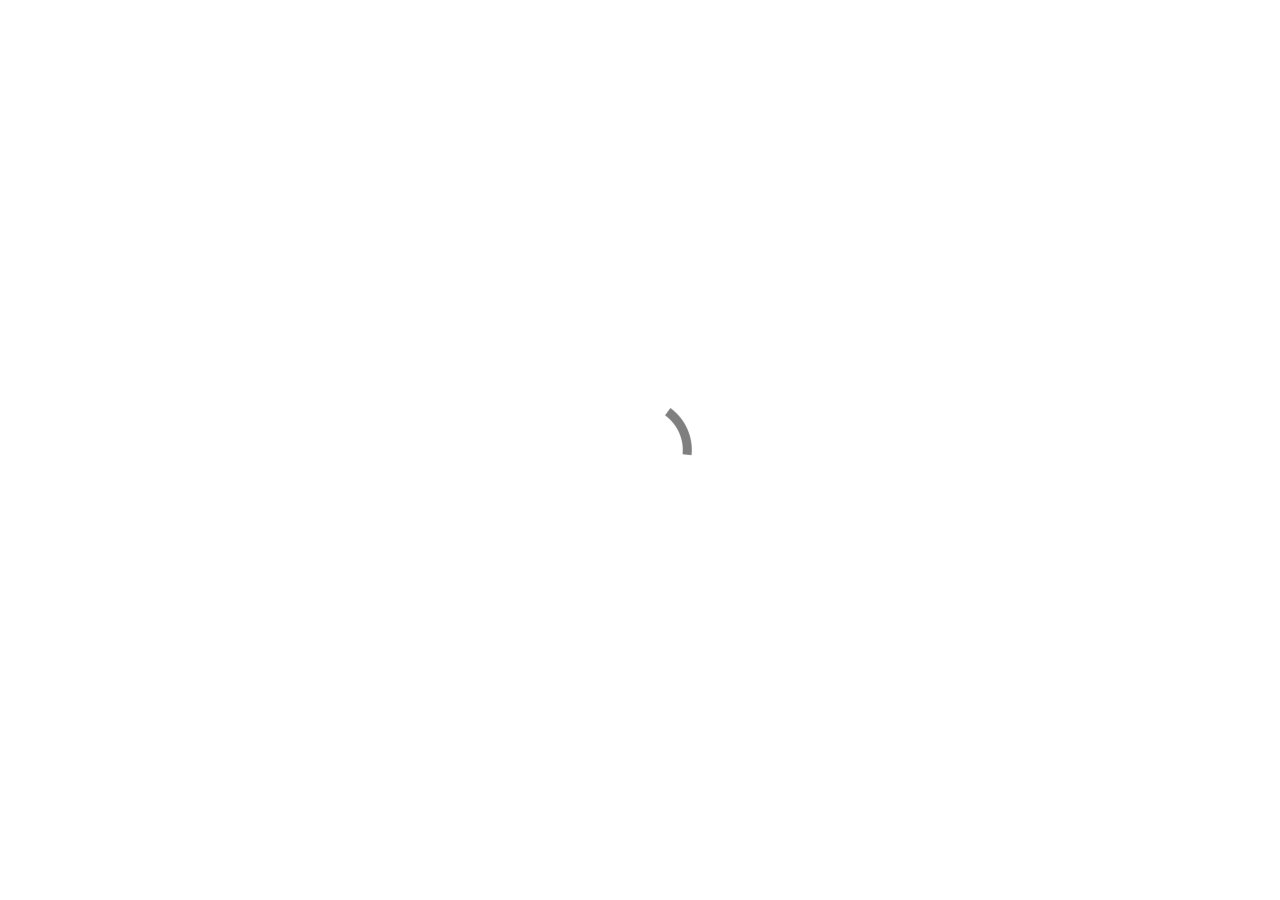
==== index.html @ ef41ca87 "2024-11-19 00:04:09" ====
<!doctype html><html lang="fa"><head>  <meta charset="utf-8">  <meta name="keywords" content="سوپرمارکت آسمان میدان دریاچه، سوپرمارکت دلفینی، دلفین مارکت اسمان">  <meta name="description" content="وبسایت دلفین مارکت، سوپرمارکتی در شهرک آسمان، میدان دریاچه چیتگر، تهران، ایران">  <meta name="viewport" content="width=device-width, initial-scale=1.0, viewport-fit=cover"><link rel="canonical" href="https://2lfin.ir/"><meta name="robots" content="index, follow"><meta name="twitter:card" content="summary"><meta name="twitter:title" content="دلفین مارکت آسمان - یک سوپرمارکت متفاوت"><meta name="twitter:description" content="دلفین مارکت آسمان - یک سوپرمارکت متفاوت"><meta name="twitter:image" content="https://2lfin.ir/img/homepage@1920×1080.jpeg"><meta property="og:type" content="website"><meta property="og:site_name" content="دلفین‌مارکت آسمان"><meta property="og:title" content="دلفین مارکت آسمان - یک سوپرمارکت متفاوت"><meta property="og:description" content="دلفین مارکت آسمان - یک سوپرمارکت متفاوت"><meta property="og:url" content="https://2lfin.ir/index.html"> <meta property="og:image" content="https://2lfin.ir/img/homepage@1920×1080.jpeg">  <link rel="shortcut icon" type="image/png" href="favicon.png">  <link rel="stylesheet" type="text/css" href="./all.css?4361"><link href='https://fonts.googleapis.com/css?family=Noto+Kufi+Arabic:100..900,40&display=swap&subset=latin,latin-ext' rel='stylesheet' type='text/css'><link href='https://fonts.googleapis.com/css?family=Noto+Sans+Arabic:100..900,700,40&display=swap&subset=latin,latin-ext' rel='stylesheet' type='text/css'>  <title>دلفین مارکت - میدان دریاچه چیتگر</title><script>function goBack() {  window.history.back();}</script><!-- Standard favicon for most browsers --><link rel="icon" href="/favicons/favicon.png" type="image/x-icon"><!-- PNG icons for modern browsers --><link rel="icon" type="image/png" sizes="32x32" href="/favicons/32x32.png"><link rel="icon" type="image/png" sizes="16x16" href="/favicons/16x16.png"><!-- Apple Touch Icon for iOS devices --><link rel="apple-touch-icon" sizes="180x180" href="/favicons/180x180.png"><!-- Android Chrome icon --><link rel="manifest" href="/favicons/site.webmanifest"><meta charset="UTF-8"><title>دلفین مارکت آسمان</title>  <!-- Analytics --> <!-- Analytics END -->  </head><body><!-- Preloader --><div id="page-loading-blocs-notifaction" class="page-preloader"></div><!-- Preloader END --><!-- Main container --><div class="page-container">  <!-- bloc-1 --><div class="bloc b-parallax bloc-fill-screen d-bloc " id="bloc-1"><div class="parallax bg-dolphin-pattern bgc-5406"></div><div class="bloc-bg-mask"><svg class="svg-mask bloc-fill" viewBox="0 0 500 500" preserveAspectRatio="xMidYMid slice"><path d="m0 0h500v500h-500z"></path></svg></div><div class="container"><div class="row row-style align-items-center no-gutters"><div class="mt-lg-5 col-lg-12"><div class=" main-title"><!--?xml version="1.0" encoding="UTF-8"</blocs-php-snippet--><!-- Generated by Pixelmator Pro 3.6.12 --><svg width="356" height="236" viewBox="0 0 356 236" xmlns="http://www.w3.org/2000/svg">  <path id="Path" stroke="none" d="M 285.75 72.75 C 301.350006 75.179993 317.480011 76.570007 333 72.740005 C 327.709991 56.169998 315.339996 42.980011 297.799988 39.690002 L 301.410004 22.179993 C 302.170013 21.019989 310.019989 23.440002 311.640015 23.980011 C 337.600006 32.600006 355.859985 58.139999 356.109985 85.380005 C 334 94.410004 309.149994 95.690002 285.73999 91.5 L 285.73999 72.75 Z M 219.75 147 L 219.75 211.880005 C 219.75 220.660004 209.029999 230.98999 201.179993 233.809998 C 198.550003 234.76001 189.789993 238.070007 189.020004 234.350006 C 187.929993 229.070007 187.779999 222.880005 186.740005 217.5 C 191.919998 218.410004 198.740005 214.450012 198.740005 208.869995 L 198.740005 146.990005 L 219.740005 146.990005 Z M 150.389999 170.229996 C 157.960007 173.410004 160.220001 182.200012 159.75 189.75 L 109.110001 189.720001 L 106.050003 187.450012 C 105.676422 186.710022 106.066719 186.212646 106.316147 185.894775 L 106.489998 146.979996 L 85.489998 146.979996 L 85.489998 181.859985 C 85.489998 185.160004 82.75 189.51001 79.059998 189.690002 C 72.409531 189.264099 65.432709 189.547913 58.423645 189.833008 L 58.423317 189.833008 C 50.45639 190.157074 42.447926 190.482849 34.830002 189.769989 C 20.51 188.429993 25.799999 171.169998 31.369999 163.229996 L 16.959999 150.800003 C -2.23 166.820007 -0.51 205.850006 28.869999 208.480011 C 42.84 209.730011 67.25 209.51001 81.389999 208.529999 C 87.839996 208.079987 93.489998 206.440002 98.610001 202.470001 C 100.919998 203.769989 102.669998 205.350006 105.220001 206.390015 L 112.110001 208.5 L 181.490005 208.5 L 181.465881 200.541779 C 181.528397 190.798645 181.593506 180.650421 178.100006 171.759995 C 174.850006 163.470001 167.190002 154.869995 158.240005 152.990005 C 158.019165 152.150787 158.291458 151.869751 158.62207 151.528549 L 158.979996 151.110001 C 162.389999 146.149994 170.229996 141.199997 173.940002 136.020004 C 174.089996 135.160004 163.029999 123.869995 161.990005 123.330002 C 161.110001 122.869995 160.75 122.970001 160.100006 123.699997 L 129.050003 154.970001 C 128.889999 155.880005 140.899994 167.979996 141.759995 168.360001 C 143.75 169.240005 147.369995 168.960007 150.389999 170.229996 Z M 274.880005 189.75 L 256.5 189.75 L 256.5 119.619995 L 255.380005 118.5 L 235.880005 118.5 L 234.759995 119.619995 L 234.759995 208.5 L 276.380005 208.5 C 280.890015 208.5 287.299988 203.709991 289.98999 203.440002 C 291.064575 203.336792 293.635529 204.324554 296.029572 205.244354 L 300 206.630005 C 318.019989 210.869995 335.329987 206.920013 352.420013 200.910004 C 354.209991 176.149994 335.779999 144.559998 307.970001 147.089996 C 295.160004 148.259995 285.329987 158.619995 281.890015 170.509995 C 280.779999 174.360001 279.769989 189.75 274.880005 189.75 Z M 302.470001 176.839996 C 309.179993 152.25 327.869995 174.139999 330 188.23999 C 320.540009 189.859985 310.579987 191.23999 301.480011 187.149994 C 300.035522 185.743561 301.679596 179.731323 302.370087 177.206329 L 302.470001 176.839996 Z M 65.029999 121.660004 C 79.410004 118.350006 80.360001 139.490005 67.150002 138.779999 C 56.849998 138.229996 56.849998 123.539993 65.029999 121.660004 Z M 46.91 138.779999 C 59.760002 139.470001 59.269997 118.690002 44.799999 121.679993 C 36.009998 123.490005 36.959999 138.240005 46.91 138.779999 Z M 112.110001 118.509995 C 120.960007 126.789993 132.520004 112.520004 124.270004 105.229996 C 115.989998 97.899994 103.559998 110.520004 112.110001 118.509995 Z M 135.529999 103.660004 C 151.880005 99.919998 150.300003 124.169998 135.729996 120.399994 C 127.880005 118.369995 127.960007 105.399994 135.529999 103.660004 Z M 272.25 93.75 L 272.25 3.769989 L 251.25 3.769989 L 251.25 75.020004 L 228 75.020004 L 228 38.640015 C 213.220001 30.399994 195.160004 25.950012 179.770004 35.410004 C 166.039993 43.850006 161.070007 59.899994 166.5 75.009995 L 142.119995 75.009995 L 138.649994 73.179993 L 138.119995 72.279999 L 138.740005 70.889999 L 138.740005 32.269989 L 117.739998 32.269989 L 117.739998 67.889999 C 117.739998 71.270004 114.709999 74.449997 111.32 74.970001 C 107.269997 75.589996 95.330002 75.5 91.099998 75.039993 C 89.440002 74.860001 88.220001 74.149994 86.709999 73.600006 C 85.279999 63.460007 83.400002 53.490005 78.690002 44.320007 C 76.32 44.669998 60.300003 52.699997 60.059998 53.720001 C 67.790001 68.669998 68.169998 97.550003 46.119999 99.759995 C 24.07 101.970001 17.48 81.149994 22.48 63.059998 L 3.01 54.759995 C -1.13 68.910004 -2.1 84.520004 5.4 97.740005 C 22.780001 128.389999 72.389999 124.770004 83.279999 90.779999 C 87.029999 91.369995 90.209999 93.360001 94.129997 93.75 C 101.440002 94.470001 117.050003 94.369995 123.729996 91.860001 C 126.449997 90.839996 128.350006 89.199997 130.770004 87.809998 C 133.320007 90.300003 140.270004 93.75 143.630005 93.75 L 272.25 93.75 Z M 186.369995 67.509995 C 181.830002 53.860001 194.5 45.529999 207 49.5 L 207 75 L 193.880005 75 C 191.600006 75 187.149994 69.850006 186.369995 67.509995 Z M 40.299999 17.429993 C 56.779999 14.459991 58.190002 41.040009 40.169998 38.200012 C 29.639999 36.540009 29.689999 19.339996 40.299999 17.429993 Z M 189 8.630005 C 188.669998 11.899994 189.080002 15.350006 191.5 17.75 L 191.5 17.76001 C 199.559998 25.730011 213.259995 17.890015 208.850006 6.029999 C 205.240005 -3.679993 190.050003 -1.910004 189 8.630005 Z"></path></svg></div><div class="container-div-bloc-1-style text-left"><h1 class="mb-4 h3-style"><strong>دلفین مارکت</strong><br><br>میدان دریاچه • شهرک آسمان • جنب بانوبرگر</h1></div><div class="text-center"><a class="btn btn-منو-style btn-xl swing-hvr none animLoopInfinite animSpeedLazy animated tada btn-c-494" data-appear-anim-style="tada">&nbsp;⏰ ثبت سفارش روتین</a></div></div></div></div></div><!-- bloc-1 END --><!-- ScrollToTop Button --><button aria-label="Scroll to top button" class="bloc-button btn btn-d scrollToTop" onclick="scrollToTarget('1',this)"><svg xmlns="http://www.w3.org/2000/svg" width="22" height="22" viewBox="0 0 32 32"><path class="scroll-to-top-btn-icon" d="M30,22.656l-14-13-14,13"/></svg></button><!-- ScrollToTop Button END--></div><!-- Main container END -->  <!-- Additional JS --><script src="./js/jquery.min.js?5586"></script><script src="./js/bootstrap.bundle.min.js?7649"></script><script src="./js/blocs.min.js?6099"></script><script src="./js/lazysizes.min.js" defer></script><script src="./js/universal-parallax.min.js?8636"></script><!-- Additional JS END --></body></html>
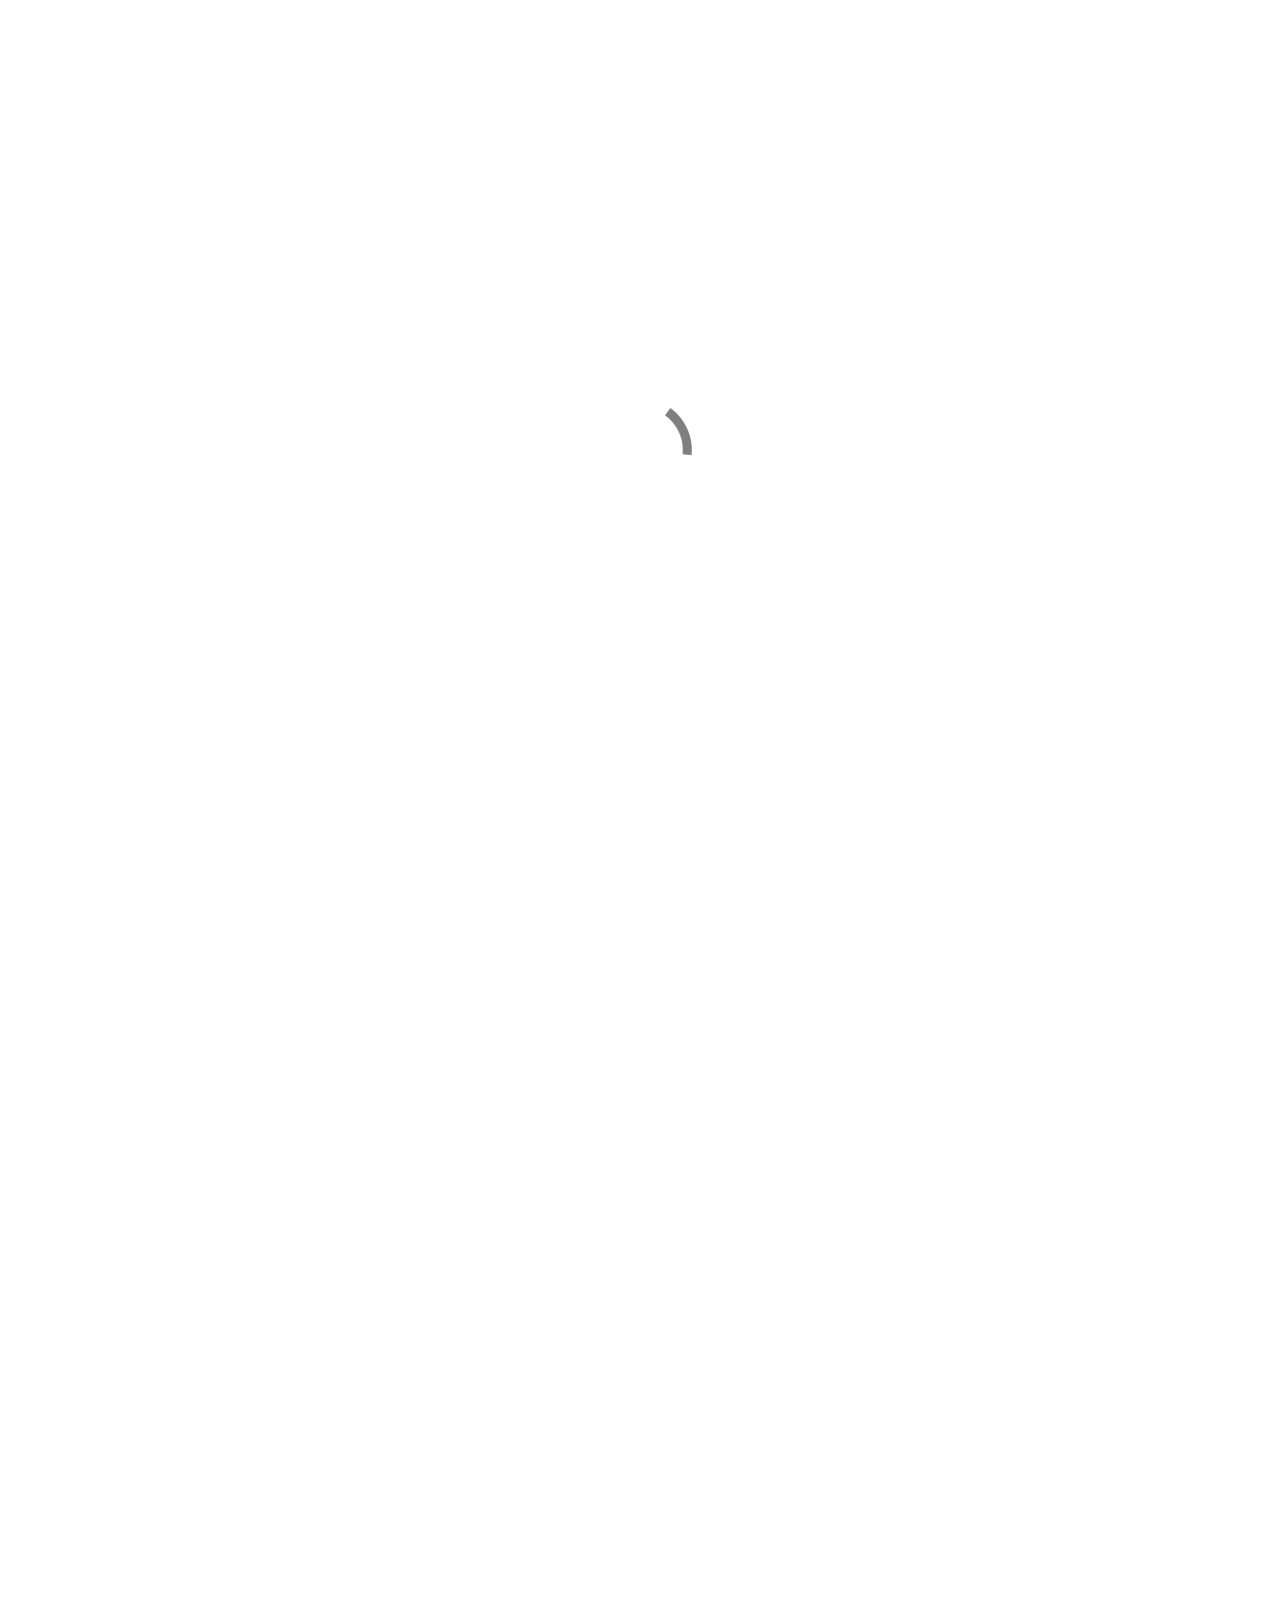
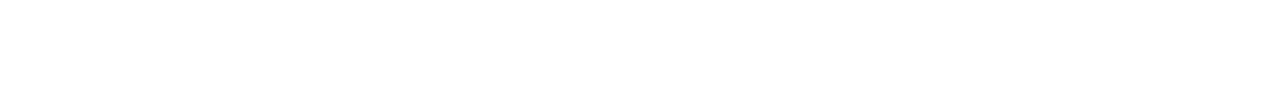
==== commit 3fec5d28: "2024-11-24 06:27:02" ====
--- a/index.html
+++ b/index.html
@@ -1 +1 @@
-<!doctype html><html lang="fa"><head>  <meta charset="utf-8">  <meta name="keywords" content="سوپرمارکت آسمان میدان دریاچه، سوپرمارکت دلفینی، دلفین مارکت اسمان">  <meta name="description" content="وبسایت دلفین مارکت، سوپرمارکتی در شهرک آسمان، میدان دریاچه چیتگر، تهران، ایران">  <meta name="viewport" content="width=device-width, initial-scale=1.0, viewport-fit=cover"><link rel="canonical" href="https://2lfin.ir/"><meta name="robots" content="index, follow"><meta name="twitter:card" content="summary"><meta name="twitter:title" content="دلفین مارکت آسمان - یک سوپرمارکت متفاوت"><meta name="twitter:description" content="دلفین مارکت آسمان - یک سوپرمارکت متفاوت"><meta name="twitter:image" content="https://2lfin.ir/img/homepage@1920×1080.jpeg"><meta property="og:type" content="website"><meta property="og:site_name" content="دلفین‌مارکت آسمان"><meta property="og:title" content="دلفین مارکت آسمان - یک سوپرمارکت متفاوت"><meta property="og:description" content="دلفین مارکت آسمان - یک سوپرمارکت متفاوت"><meta property="og:url" content="https://2lfin.ir/index.html"> <meta property="og:image" content="https://2lfin.ir/img/homepage@1920×1080.jpeg">  <link rel="shortcut icon" type="image/png" href="favicon.png">  <link rel="stylesheet" type="text/css" href="./all.css?4361"><link href='https://fonts.googleapis.com/css?family=Noto+Kufi+Arabic:100..900,40&display=swap&subset=latin,latin-ext' rel='stylesheet' type='text/css'><link href='https://fonts.googleapis.com/css?family=Noto+Sans+Arabic:100..900,700,40&display=swap&subset=latin,latin-ext' rel='stylesheet' type='text/css'>  <title>دلفین مارکت - میدان دریاچه چیتگر</title><script>function goBack() {  window.history.back();}</script><!-- Standard favicon for most browsers --><link rel="icon" href="/favicons/favicon.png" type="image/x-icon"><!-- PNG icons for modern browsers --><link rel="icon" type="image/png" sizes="32x32" href="/favicons/32x32.png"><link rel="icon" type="image/png" sizes="16x16" href="/favicons/16x16.png"><!-- Apple Touch Icon for iOS devices --><link rel="apple-touch-icon" sizes="180x180" href="/favicons/180x180.png"><!-- Android Chrome icon --><link rel="manifest" href="/favicons/site.webmanifest"><meta charset="UTF-8"><title>دلفین مارکت آسمان</title>  <!-- Analytics --> <!-- Analytics END -->  </head><body><!-- Preloader --><div id="page-loading-blocs-notifaction" class="page-preloader"></div><!-- Preloader END --><!-- Main container --><div class="page-container">  <!-- bloc-1 --><div class="bloc b-parallax bloc-fill-screen d-bloc " id="bloc-1"><div class="parallax bg-dolphin-pattern bgc-5406"></div><div class="bloc-bg-mask"><svg class="svg-mask bloc-fill" viewBox="0 0 500 500" preserveAspectRatio="xMidYMid slice"><path d="m0 0h500v500h-500z"></path></svg></div><div class="container"><div class="row row-style align-items-center no-gutters"><div class="mt-lg-5 col-lg-12"><div class=" main-title"><!--?xml version="1.0" encoding="UTF-8"</blocs-php-snippet--><!-- Generated by Pixelmator Pro 3.6.12 --><svg width="356" height="236" viewBox="0 0 356 236" xmlns="http://www.w3.org/2000/svg">  <path id="Path" stroke="none" d="M 285.75 72.75 C 301.350006 75.179993 317.480011 76.570007 333 72.740005 C 327.709991 56.169998 315.339996 42.980011 297.799988 39.690002 L 301.410004 22.179993 C 302.170013 21.019989 310.019989 23.440002 311.640015 23.980011 C 337.600006 32.600006 355.859985 58.139999 356.109985 85.380005 C 334 94.410004 309.149994 95.690002 285.73999 91.5 L 285.73999 72.75 Z M 219.75 147 L 219.75 211.880005 C 219.75 220.660004 209.029999 230.98999 201.179993 233.809998 C 198.550003 234.76001 189.789993 238.070007 189.020004 234.350006 C 187.929993 229.070007 187.779999 222.880005 186.740005 217.5 C 191.919998 218.410004 198.740005 214.450012 198.740005 208.869995 L 198.740005 146.990005 L 219.740005 146.990005 Z M 150.389999 170.229996 C 157.960007 173.410004 160.220001 182.200012 159.75 189.75 L 109.110001 189.720001 L 106.050003 187.450012 C 105.676422 186.710022 106.066719 186.212646 106.316147 185.894775 L 106.489998 146.979996 L 85.489998 146.979996 L 85.489998 181.859985 C 85.489998 185.160004 82.75 189.51001 79.059998 189.690002 C 72.409531 189.264099 65.432709 189.547913 58.423645 189.833008 L 58.423317 189.833008 C 50.45639 190.157074 42.447926 190.482849 34.830002 189.769989 C 20.51 188.429993 25.799999 171.169998 31.369999 163.229996 L 16.959999 150.800003 C -2.23 166.820007 -0.51 205.850006 28.869999 208.480011 C 42.84 209.730011 67.25 209.51001 81.389999 208.529999 C 87.839996 208.079987 93.489998 206.440002 98.610001 202.470001 C 100.919998 203.769989 102.669998 205.350006 105.220001 206.390015 L 112.110001 208.5 L 181.490005 208.5 L 181.465881 200.541779 C 181.528397 190.798645 181.593506 180.650421 178.100006 171.759995 C 174.850006 163.470001 167.190002 154.869995 158.240005 152.990005 C 158.019165 152.150787 158.291458 151.869751 158.62207 151.528549 L 158.979996 151.110001 C 162.389999 146.149994 170.229996 141.199997 173.940002 136.020004 C 174.089996 135.160004 163.029999 123.869995 161.990005 123.330002 C 161.110001 122.869995 160.75 122.970001 160.100006 123.699997 L 129.050003 154.970001 C 128.889999 155.880005 140.899994 167.979996 141.759995 168.360001 C 143.75 169.240005 147.369995 168.960007 150.389999 170.229996 Z M 274.880005 189.75 L 256.5 189.75 L 256.5 119.619995 L 255.380005 118.5 L 235.880005 118.5 L 234.759995 119.619995 L 234.759995 208.5 L 276.380005 208.5 C 280.890015 208.5 287.299988 203.709991 289.98999 203.440002 C 291.064575 203.336792 293.635529 204.324554 296.029572 205.244354 L 300 206.630005 C 318.019989 210.869995 335.329987 206.920013 352.420013 200.910004 C 354.209991 176.149994 335.779999 144.559998 307.970001 147.089996 C 295.160004 148.259995 285.329987 158.619995 281.890015 170.509995 C 280.779999 174.360001 279.769989 189.75 274.880005 189.75 Z M 302.470001 176.839996 C 309.179993 152.25 327.869995 174.139999 330 188.23999 C 320.540009 189.859985 310.579987 191.23999 301.480011 187.149994 C 300.035522 185.743561 301.679596 179.731323 302.370087 177.206329 L 302.470001 176.839996 Z M 65.029999 121.660004 C 79.410004 118.350006 80.360001 139.490005 67.150002 138.779999 C 56.849998 138.229996 56.849998 123.539993 65.029999 121.660004 Z M 46.91 138.779999 C 59.760002 139.470001 59.269997 118.690002 44.799999 121.679993 C 36.009998 123.490005 36.959999 138.240005 46.91 138.779999 Z M 112.110001 118.509995 C 120.960007 126.789993 132.520004 112.520004 124.270004 105.229996 C 115.989998 97.899994 103.559998 110.520004 112.110001 118.509995 Z M 135.529999 103.660004 C 151.880005 99.919998 150.300003 124.169998 135.729996 120.399994 C 127.880005 118.369995 127.960007 105.399994 135.529999 103.660004 Z M 272.25 93.75 L 272.25 3.769989 L 251.25 3.769989 L 251.25 75.020004 L 228 75.020004 L 228 38.640015 C 213.220001 30.399994 195.160004 25.950012 179.770004 35.410004 C 166.039993 43.850006 161.070007 59.899994 166.5 75.009995 L 142.119995 75.009995 L 138.649994 73.179993 L 138.119995 72.279999 L 138.740005 70.889999 L 138.740005 32.269989 L 117.739998 32.269989 L 117.739998 67.889999 C 117.739998 71.270004 114.709999 74.449997 111.32 74.970001 C 107.269997 75.589996 95.330002 75.5 91.099998 75.039993 C 89.440002 74.860001 88.220001 74.149994 86.709999 73.600006 C 85.279999 63.460007 83.400002 53.490005 78.690002 44.320007 C 76.32 44.669998 60.300003 52.699997 60.059998 53.720001 C 67.790001 68.669998 68.169998 97.550003 46.119999 99.759995 C 24.07 101.970001 17.48 81.149994 22.48 63.059998 L 3.01 54.759995 C -1.13 68.910004 -2.1 84.520004 5.4 97.740005 C 22.780001 128.389999 72.389999 124.770004 83.279999 90.779999 C 87.029999 91.369995 90.209999 93.360001 94.129997 93.75 C 101.440002 94.470001 117.050003 94.369995 123.729996 91.860001 C 126.449997 90.839996 128.350006 89.199997 130.770004 87.809998 C 133.320007 90.300003 140.270004 93.75 143.630005 93.75 L 272.25 93.75 Z M 186.369995 67.509995 C 181.830002 53.860001 194.5 45.529999 207 49.5 L 207 75 L 193.880005 75 C 191.600006 75 187.149994 69.850006 186.369995 67.509995 Z M 40.299999 17.429993 C 56.779999 14.459991 58.190002 41.040009 40.169998 38.200012 C 29.639999 36.540009 29.689999 19.339996 40.299999 17.429993 Z M 189 8.630005 C 188.669998 11.899994 189.080002 15.350006 191.5 17.75 L 191.5 17.76001 C 199.559998 25.730011 213.259995 17.890015 208.850006 6.029999 C 205.240005 -3.679993 190.050003 -1.910004 189 8.630005 Z"></path></svg></div><div class="container-div-bloc-1-style text-left"><h1 class="mb-4 h3-style"><strong>دلفین مارکت</strong><br><br>میدان دریاچه • شهرک آسمان • جنب بانوبرگر</h1></div><div class="text-center"><a class="btn btn-منو-style btn-xl swing-hvr none animLoopInfinite animSpeedLazy animated tada btn-c-494" data-appear-anim-style="tada">&nbsp;⏰ ثبت سفارش روتین</a></div></div></div></div></div><!-- bloc-1 END --><!-- ScrollToTop Button --><button aria-label="Scroll to top button" class="bloc-button btn btn-d scrollToTop" onclick="scrollToTarget('1',this)"><svg xmlns="http://www.w3.org/2000/svg" width="22" height="22" viewBox="0 0 32 32"><path class="scroll-to-top-btn-icon" d="M30,22.656l-14-13-14,13"/></svg></button><!-- ScrollToTop Button END--></div><!-- Main container END -->  <!-- Additional JS --><script src="./js/jquery.min.js?5586"></script><script src="./js/bootstrap.bundle.min.js?7649"></script><script src="./js/blocs.min.js?6099"></script><script src="./js/lazysizes.min.js" defer></script><script src="./js/universal-parallax.min.js?8636"></script><!-- Additional JS END --></body></html>+<!doctype html><html lang="fa"><head>  <meta charset="utf-8">  <meta name="keywords" content="سوپرمارکت آسمان میدان دریاچه، سوپرمارکت دلفینی، دلفین مارکت اسمان">  <meta name="description" content="وبسایت دلفین مارکت، سوپرمارکتی در شهرک آسمان، میدان دریاچه چیتگر، تهران، ایران">  <meta name="viewport" content="width=device-width, initial-scale=1.0, viewport-fit=cover"><link rel="canonical" href="https://2lfin.ir/"><meta name="robots" content="index, follow"><meta name="twitter:card" content="summary"><meta name="twitter:title" content="دلفین مارکت آسمان - یک سوپرمارکت متفاوت"><meta name="twitter:description" content="دلفین مارکت آسمان - یک سوپرمارکت متفاوت"><meta name="twitter:image" content="https://2lfin.ir/img/homepage@1920×1080.jpeg"><meta property="og:type" content="website"><meta property="og:site_name" content="دلفین‌مارکت آسمان"><meta property="og:title" content="دلفین مارکت آسمان - یک سوپرمارکت متفاوت"><meta property="og:description" content="دلفین مارکت آسمان - یک سوپرمارکت متفاوت"><meta property="og:url" content="https://2lfin.ir/index.html"> <meta property="og:image" content="https://2lfin.ir/img/homepage@1920×1080.jpeg">  <link rel="shortcut icon" type="image/svg" href="favicon.svg">  <link rel="stylesheet" type="text/css" href="./all.css?7084"><link href='https://fonts.googleapis.com/css?family=Noto+Sans+Arabic:100..900,700,40&display=swap&subset=latin,latin-ext' rel='stylesheet' type='text/css'><link href='https://fonts.googleapis.com/css?family=Noto+Kufi+Arabic:100..900,40&display=swap&subset=latin,latin-ext' rel='stylesheet' type='text/css'>  <title>دلفین مارکت - میدان دریاچه چیتگر</title><script>function goBack() {  window.history.back();}</script><!-- Standard favicon for most browsers --><link rel="icon" href="/favicons/favicon.png" type="image/x-icon"><!-- PNG icons for modern browsers --><link rel="icon" type="image/png" sizes="32x32" href="/favicons/32x32.png"><link rel="icon" type="image/png" sizes="16x16" href="/favicons/16x16.png"><!-- Apple Touch Icon for iOS devices --><link rel="apple-touch-icon" sizes="180x180" href="/favicons/180x180.png"><!-- Android Chrome icon --><link rel="manifest" href="/favicons/site.webmanifest"><meta charset="UTF-8"><title>دلفین مارکت آسمان</title>  <!-- Analytics --> <!-- Analytics END -->  </head><body><!-- Preloader --><div id="page-loading-blocs-notifaction" class="page-preloader"></div><!-- Preloader END --><!-- Main container --><div class="page-container">  <!-- bloc-1 --><div class="bloc bloc-fill-screen b-parallax d-bloc" id="bloc-1"><div class="parallax bg-dolphin-pattern bgc-5406"></div><div class="bloc-bg-mask"><svg class="svg-mask bloc-fill" viewBox="0 0 500 500" preserveAspectRatio="xMidYMid slice"><path d="m254.7 333.255a50 50 0 0 0 65.165 27.45l180.135-73.357v212.652h-500v-500h118.988z"></path></svg></div><div class="container"><div class="row row-style align-items-center no-gutters"><div class="mt-lg-5 col-lg-12"><div class=" main-title animated flip none animSpeedFast" data-appear-anim-style="flip"><!--?xml version="1.0" encoding="UTF-8"</blocs-php-snippet--><!-- Generated by Pixelmator Pro 3.6.12 --><svg width="356" height="236" viewBox="0 0 356 236" xmlns="http://www.w3.org/2000/svg">  <path id="Path" stroke="none" d="M 285.75 72.75 C 301.350006 75.179993 317.480011 76.570007 333 72.740005 C 327.709991 56.169998 315.339996 42.980011 297.799988 39.690002 L 301.410004 22.179993 C 302.170013 21.019989 310.019989 23.440002 311.640015 23.980011 C 337.600006 32.600006 355.859985 58.139999 356.109985 85.380005 C 334 94.410004 309.149994 95.690002 285.73999 91.5 L 285.73999 72.75 Z M 219.75 147 L 219.75 211.880005 C 219.75 220.660004 209.029999 230.98999 201.179993 233.809998 C 198.550003 234.76001 189.789993 238.070007 189.020004 234.350006 C 187.929993 229.070007 187.779999 222.880005 186.740005 217.5 C 191.919998 218.410004 198.740005 214.450012 198.740005 208.869995 L 198.740005 146.990005 L 219.740005 146.990005 Z M 150.389999 170.229996 C 157.960007 173.410004 160.220001 182.200012 159.75 189.75 L 109.110001 189.720001 L 106.050003 187.450012 C 105.676422 186.710022 106.066719 186.212646 106.316147 185.894775 L 106.489998 146.979996 L 85.489998 146.979996 L 85.489998 181.859985 C 85.489998 185.160004 82.75 189.51001 79.059998 189.690002 C 72.409531 189.264099 65.432709 189.547913 58.423645 189.833008 L 58.423317 189.833008 C 50.45639 190.157074 42.447926 190.482849 34.830002 189.769989 C 20.51 188.429993 25.799999 171.169998 31.369999 163.229996 L 16.959999 150.800003 C -2.23 166.820007 -0.51 205.850006 28.869999 208.480011 C 42.84 209.730011 67.25 209.51001 81.389999 208.529999 C 87.839996 208.079987 93.489998 206.440002 98.610001 202.470001 C 100.919998 203.769989 102.669998 205.350006 105.220001 206.390015 L 112.110001 208.5 L 181.490005 208.5 L 181.465881 200.541779 C 181.528397 190.798645 181.593506 180.650421 178.100006 171.759995 C 174.850006 163.470001 167.190002 154.869995 158.240005 152.990005 C 158.019165 152.150787 158.291458 151.869751 158.62207 151.528549 L 158.979996 151.110001 C 162.389999 146.149994 170.229996 141.199997 173.940002 136.020004 C 174.089996 135.160004 163.029999 123.869995 161.990005 123.330002 C 161.110001 122.869995 160.75 122.970001 160.100006 123.699997 L 129.050003 154.970001 C 128.889999 155.880005 140.899994 167.979996 141.759995 168.360001 C 143.75 169.240005 147.369995 168.960007 150.389999 170.229996 Z M 274.880005 189.75 L 256.5 189.75 L 256.5 119.619995 L 255.380005 118.5 L 235.880005 118.5 L 234.759995 119.619995 L 234.759995 208.5 L 276.380005 208.5 C 280.890015 208.5 287.299988 203.709991 289.98999 203.440002 C 291.064575 203.336792 293.635529 204.324554 296.029572 205.244354 L 300 206.630005 C 318.019989 210.869995 335.329987 206.920013 352.420013 200.910004 C 354.209991 176.149994 335.779999 144.559998 307.970001 147.089996 C 295.160004 148.259995 285.329987 158.619995 281.890015 170.509995 C 280.779999 174.360001 279.769989 189.75 274.880005 189.75 Z M 302.470001 176.839996 C 309.179993 152.25 327.869995 174.139999 330 188.23999 C 320.540009 189.859985 310.579987 191.23999 301.480011 187.149994 C 300.035522 185.743561 301.679596 179.731323 302.370087 177.206329 L 302.470001 176.839996 Z M 65.029999 121.660004 C 79.410004 118.350006 80.360001 139.490005 67.150002 138.779999 C 56.849998 138.229996 56.849998 123.539993 65.029999 121.660004 Z M 46.91 138.779999 C 59.760002 139.470001 59.269997 118.690002 44.799999 121.679993 C 36.009998 123.490005 36.959999 138.240005 46.91 138.779999 Z M 112.110001 118.509995 C 120.960007 126.789993 132.520004 112.520004 124.270004 105.229996 C 115.989998 97.899994 103.559998 110.520004 112.110001 118.509995 Z M 135.529999 103.660004 C 151.880005 99.919998 150.300003 124.169998 135.729996 120.399994 C 127.880005 118.369995 127.960007 105.399994 135.529999 103.660004 Z M 272.25 93.75 L 272.25 3.769989 L 251.25 3.769989 L 251.25 75.020004 L 228 75.020004 L 228 38.640015 C 213.220001 30.399994 195.160004 25.950012 179.770004 35.410004 C 166.039993 43.850006 161.070007 59.899994 166.5 75.009995 L 142.119995 75.009995 L 138.649994 73.179993 L 138.119995 72.279999 L 138.740005 70.889999 L 138.740005 32.269989 L 117.739998 32.269989 L 117.739998 67.889999 C 117.739998 71.270004 114.709999 74.449997 111.32 74.970001 C 107.269997 75.589996 95.330002 75.5 91.099998 75.039993 C 89.440002 74.860001 88.220001 74.149994 86.709999 73.600006 C 85.279999 63.460007 83.400002 53.490005 78.690002 44.320007 C 76.32 44.669998 60.300003 52.699997 60.059998 53.720001 C 67.790001 68.669998 68.169998 97.550003 46.119999 99.759995 C 24.07 101.970001 17.48 81.149994 22.48 63.059998 L 3.01 54.759995 C -1.13 68.910004 -2.1 84.520004 5.4 97.740005 C 22.780001 128.389999 72.389999 124.770004 83.279999 90.779999 C 87.029999 91.369995 90.209999 93.360001 94.129997 93.75 C 101.440002 94.470001 117.050003 94.369995 123.729996 91.860001 C 126.449997 90.839996 128.350006 89.199997 130.770004 87.809998 C 133.320007 90.300003 140.270004 93.75 143.630005 93.75 L 272.25 93.75 Z M 186.369995 67.509995 C 181.830002 53.860001 194.5 45.529999 207 49.5 L 207 75 L 193.880005 75 C 191.600006 75 187.149994 69.850006 186.369995 67.509995 Z M 40.299999 17.429993 C 56.779999 14.459991 58.190002 41.040009 40.169998 38.200012 C 29.639999 36.540009 29.689999 19.339996 40.299999 17.429993 Z M 189 8.630005 C 188.669998 11.899994 189.080002 15.350006 191.5 17.75 L 191.5 17.76001 C 199.559998 25.730011 213.259995 17.890015 208.850006 6.029999 C 205.240005 -3.679993 190.050003 -1.910004 189 8.630005 Z"></path></svg></div></div><div class="col-lg-10 offset-lg-1"><h2 class="mb-4 text-lg-center text-sm-center slogan text-center h2-style mx-auto d-block">سوپرمارکتی که حتی یک بطری شیر و یا یک عدد نان را بدون هزینهٔ ارسال به شما تحویل &nbsp; می‌دهد</h2></div><div class="col-lg-12"><h1 class="mb-4 h3-style float-sm-none animSpeedSlow animLoopInfinite text-sm-center">منطقهٔ ۲۲ • میدان دریاچه چیتگر</h1></div><div class="col-lg-12 mt-lg-5"><div class="text-center"><a href="https://docs.google.com/forms/d/e/1FAIpQLSfUGNGG4PGXM9XuoLK37dbEG0ZvYfSWzKl0sou3G-THs-kayA/viewform" class="btn btn-منو-style btn-xl swing-hvr none animLoopInfinite animated tada animSpeedLazy btn-c-3462" data-appear-anim-style="tada">&nbsp;⏰ ثبت سفارش روتین</a></div></div></div></div></div><!-- bloc-1 END --><!-- ScrollToTop Button --><button aria-label="Scroll to top button" class="bloc-button btn btn-d scrollToTop" onclick="scrollToTarget('1',this)"><svg xmlns="http://www.w3.org/2000/svg" width="22" height="22" viewBox="0 0 32 32"><path class="scroll-to-top-btn-icon" d="M30,22.656l-14-13-14,13"/></svg></button><!-- ScrollToTop Button END--><!-- bloc-1 --><div class="bloc l-bloc none" id="bloc-1"><div class="container bloc-lg"><div class="row"><div class="col-12 "></div></div></div></div><!-- bloc-1 END --><!-- bloc-2 --><div class="bloc l-bloc none" id="bloc-2"><div class="container bloc-lg"><div class="row"><div class="col-12"></div></div></div></div><!-- bloc-2 END --><!-- bloc-3 --><div class="bloc l-bloc none" id="bloc-3"><div class="container bloc-lg"><div class="row"><div class="col-12"></div></div></div></div><!-- bloc-3 END --><!-- bloc-4 --><div class="bloc l-bloc none" id="bloc-4"><div class="container bloc-lg"><div class="row"><div class="col-12"></div></div></div></div><!-- bloc-4 END --></div><!-- Main container END -->  <!-- Additional JS --><script src="./js/jquery.min.js?9999"></script><script src="./js/bootstrap.bundle.min.js?1061"></script><script src="./js/blocs.min.js?4517"></script><script src="./js/lazysizes.min.js" defer></script><script src="./js/universal-parallax.min.js?4262"></script><!-- Additional JS END --></body></html>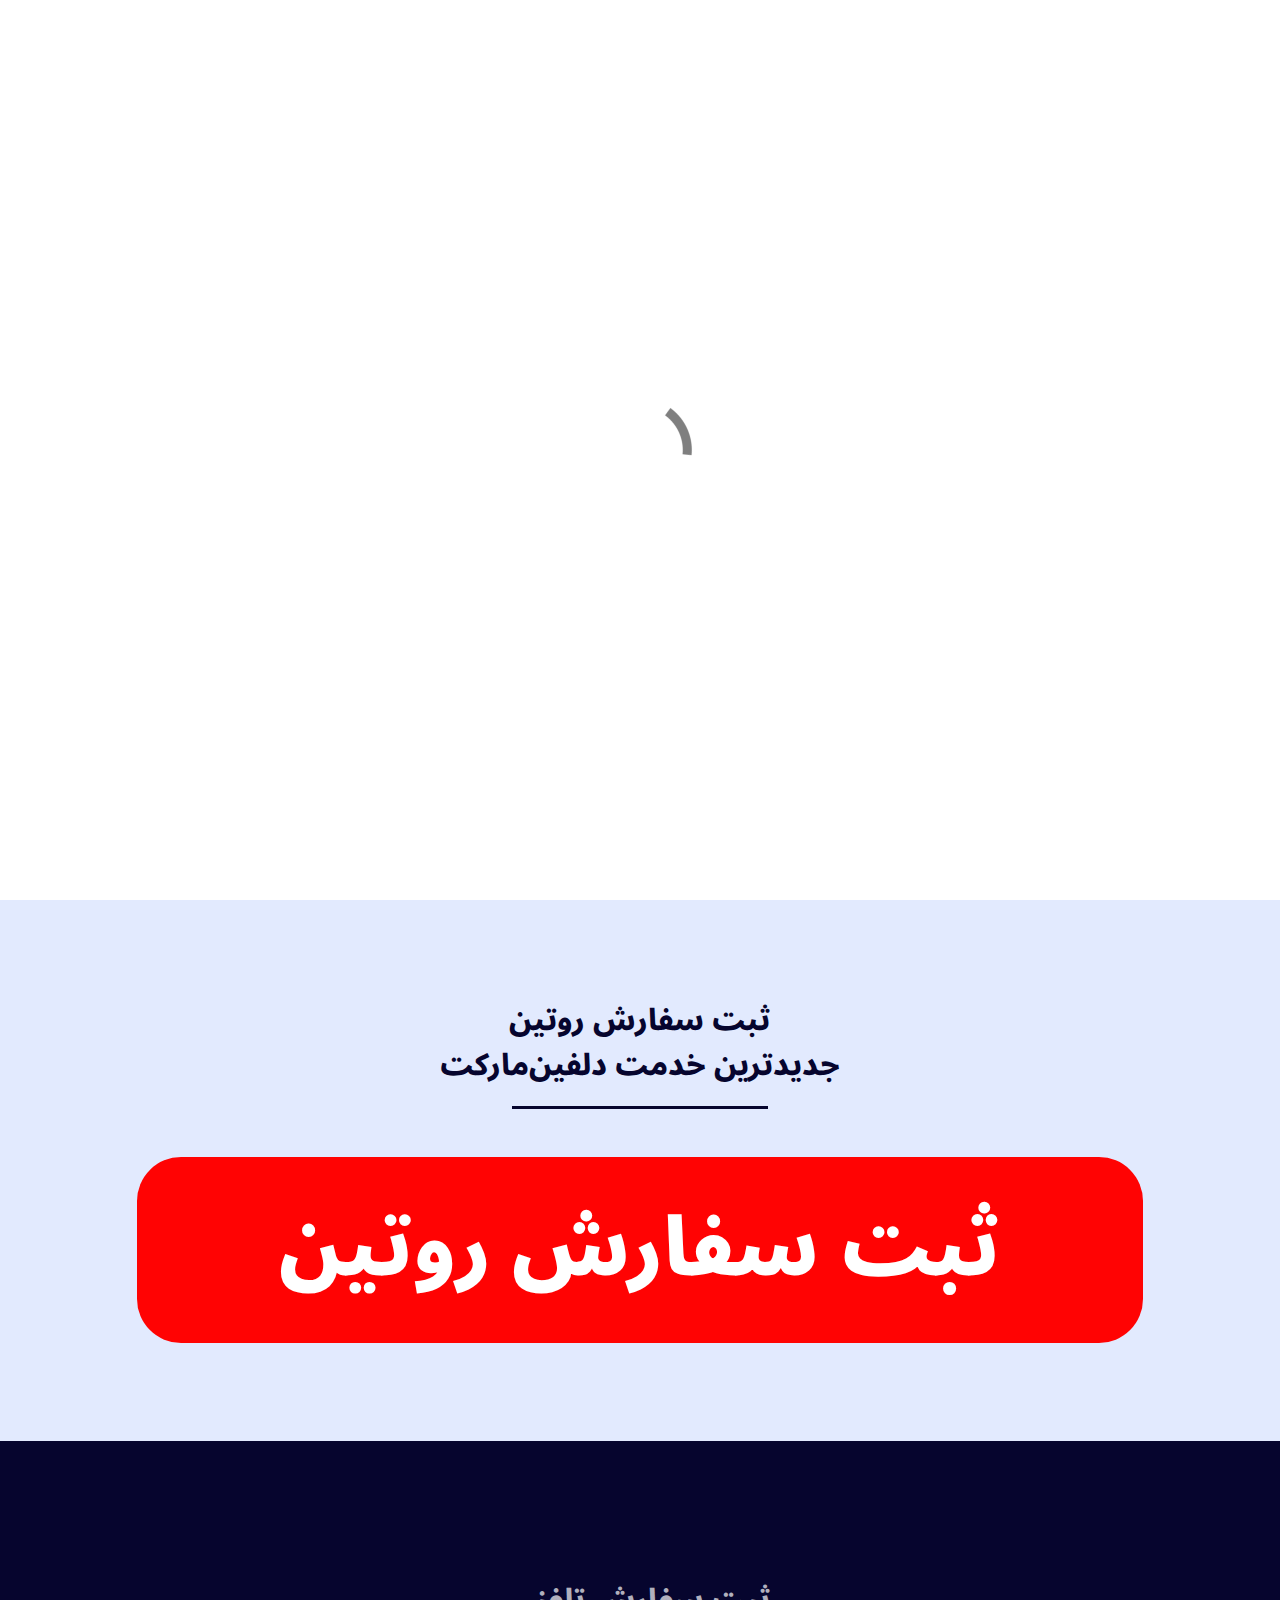
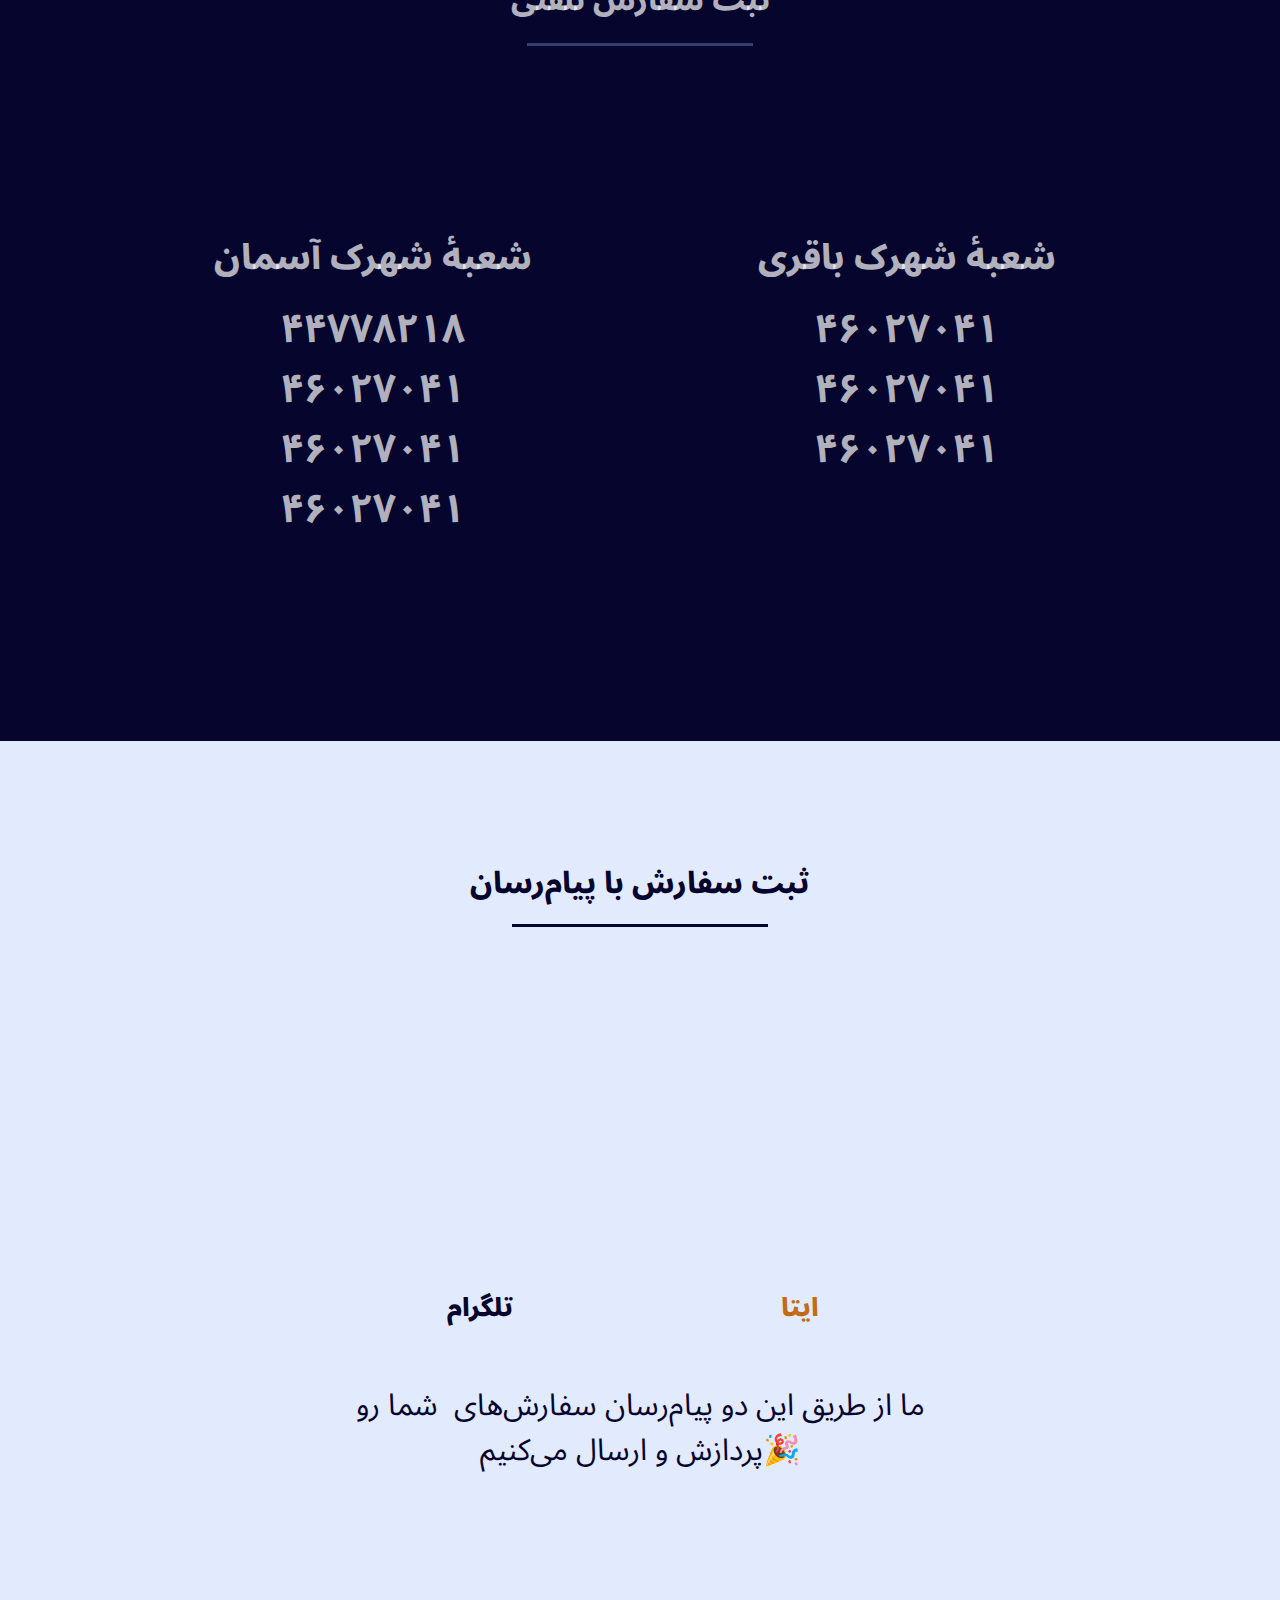
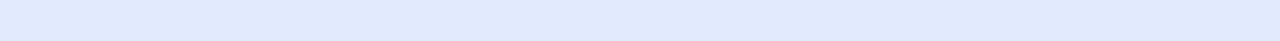
==== commit 93636fd2: "2024-11-25 01:11:24" ====
--- a/index.html
+++ b/index.html
@@ -1 +1,228 @@
-<!doctype html><html lang="fa"><head>  <meta charset="utf-8">  <meta name="keywords" content="سوپرمارکت آسمان میدان دریاچه، سوپرمارکت دلفینی، دلفین مارکت اسمان">  <meta name="description" content="وبسایت دلفین مارکت، سوپرمارکتی در شهرک آسمان، میدان دریاچه چیتگر، تهران، ایران">  <meta name="viewport" content="width=device-width, initial-scale=1.0, viewport-fit=cover"><link rel="canonical" href="https://2lfin.ir/"><meta name="robots" content="index, follow"><meta name="twitter:card" content="summary"><meta name="twitter:title" content="دلفین مارکت آسمان - یک سوپرمارکت متفاوت"><meta name="twitter:description" content="دلفین مارکت آسمان - یک سوپرمارکت متفاوت"><meta name="twitter:image" content="https://2lfin.ir/img/homepage@1920×1080.jpeg"><meta property="og:type" content="website"><meta property="og:site_name" content="دلفین‌مارکت آسمان"><meta property="og:title" content="دلفین مارکت آسمان - یک سوپرمارکت متفاوت"><meta property="og:description" content="دلفین مارکت آسمان - یک سوپرمارکت متفاوت"><meta property="og:url" content="https://2lfin.ir/index.html"> <meta property="og:image" content="https://2lfin.ir/img/homepage@1920×1080.jpeg">  <link rel="shortcut icon" type="image/svg" href="favicon.svg">  <link rel="stylesheet" type="text/css" href="./all.css?7084"><link href='https://fonts.googleapis.com/css?family=Noto+Sans+Arabic:100..900,700,40&display=swap&subset=latin,latin-ext' rel='stylesheet' type='text/css'><link href='https://fonts.googleapis.com/css?family=Noto+Kufi+Arabic:100..900,40&display=swap&subset=latin,latin-ext' rel='stylesheet' type='text/css'>  <title>دلفین مارکت - میدان دریاچه چیتگر</title><script>function goBack() {  window.history.back();}</script><!-- Standard favicon for most browsers --><link rel="icon" href="/favicons/favicon.png" type="image/x-icon"><!-- PNG icons for modern browsers --><link rel="icon" type="image/png" sizes="32x32" href="/favicons/32x32.png"><link rel="icon" type="image/png" sizes="16x16" href="/favicons/16x16.png"><!-- Apple Touch Icon for iOS devices --><link rel="apple-touch-icon" sizes="180x180" href="/favicons/180x180.png"><!-- Android Chrome icon --><link rel="manifest" href="/favicons/site.webmanifest"><meta charset="UTF-8"><title>دلفین مارکت آسمان</title>  <!-- Analytics --> <!-- Analytics END -->  </head><body><!-- Preloader --><div id="page-loading-blocs-notifaction" class="page-preloader"></div><!-- Preloader END --><!-- Main container --><div class="page-container">  <!-- bloc-1 --><div class="bloc bloc-fill-screen b-parallax d-bloc" id="bloc-1"><div class="parallax bg-dolphin-pattern bgc-5406"></div><div class="bloc-bg-mask"><svg class="svg-mask bloc-fill" viewBox="0 0 500 500" preserveAspectRatio="xMidYMid slice"><path d="m254.7 333.255a50 50 0 0 0 65.165 27.45l180.135-73.357v212.652h-500v-500h118.988z"></path></svg></div><div class="container"><div class="row row-style align-items-center no-gutters"><div class="mt-lg-5 col-lg-12"><div class=" main-title animated flip none animSpeedFast" data-appear-anim-style="flip"><!--?xml version="1.0" encoding="UTF-8"</blocs-php-snippet--><!-- Generated by Pixelmator Pro 3.6.12 --><svg width="356" height="236" viewBox="0 0 356 236" xmlns="http://www.w3.org/2000/svg">  <path id="Path" stroke="none" d="M 285.75 72.75 C 301.350006 75.179993 317.480011 76.570007 333 72.740005 C 327.709991 56.169998 315.339996 42.980011 297.799988 39.690002 L 301.410004 22.179993 C 302.170013 21.019989 310.019989 23.440002 311.640015 23.980011 C 337.600006 32.600006 355.859985 58.139999 356.109985 85.380005 C 334 94.410004 309.149994 95.690002 285.73999 91.5 L 285.73999 72.75 Z M 219.75 147 L 219.75 211.880005 C 219.75 220.660004 209.029999 230.98999 201.179993 233.809998 C 198.550003 234.76001 189.789993 238.070007 189.020004 234.350006 C 187.929993 229.070007 187.779999 222.880005 186.740005 217.5 C 191.919998 218.410004 198.740005 214.450012 198.740005 208.869995 L 198.740005 146.990005 L 219.740005 146.990005 Z M 150.389999 170.229996 C 157.960007 173.410004 160.220001 182.200012 159.75 189.75 L 109.110001 189.720001 L 106.050003 187.450012 C 105.676422 186.710022 106.066719 186.212646 106.316147 185.894775 L 106.489998 146.979996 L 85.489998 146.979996 L 85.489998 181.859985 C 85.489998 185.160004 82.75 189.51001 79.059998 189.690002 C 72.409531 189.264099 65.432709 189.547913 58.423645 189.833008 L 58.423317 189.833008 C 50.45639 190.157074 42.447926 190.482849 34.830002 189.769989 C 20.51 188.429993 25.799999 171.169998 31.369999 163.229996 L 16.959999 150.800003 C -2.23 166.820007 -0.51 205.850006 28.869999 208.480011 C 42.84 209.730011 67.25 209.51001 81.389999 208.529999 C 87.839996 208.079987 93.489998 206.440002 98.610001 202.470001 C 100.919998 203.769989 102.669998 205.350006 105.220001 206.390015 L 112.110001 208.5 L 181.490005 208.5 L 181.465881 200.541779 C 181.528397 190.798645 181.593506 180.650421 178.100006 171.759995 C 174.850006 163.470001 167.190002 154.869995 158.240005 152.990005 C 158.019165 152.150787 158.291458 151.869751 158.62207 151.528549 L 158.979996 151.110001 C 162.389999 146.149994 170.229996 141.199997 173.940002 136.020004 C 174.089996 135.160004 163.029999 123.869995 161.990005 123.330002 C 161.110001 122.869995 160.75 122.970001 160.100006 123.699997 L 129.050003 154.970001 C 128.889999 155.880005 140.899994 167.979996 141.759995 168.360001 C 143.75 169.240005 147.369995 168.960007 150.389999 170.229996 Z M 274.880005 189.75 L 256.5 189.75 L 256.5 119.619995 L 255.380005 118.5 L 235.880005 118.5 L 234.759995 119.619995 L 234.759995 208.5 L 276.380005 208.5 C 280.890015 208.5 287.299988 203.709991 289.98999 203.440002 C 291.064575 203.336792 293.635529 204.324554 296.029572 205.244354 L 300 206.630005 C 318.019989 210.869995 335.329987 206.920013 352.420013 200.910004 C 354.209991 176.149994 335.779999 144.559998 307.970001 147.089996 C 295.160004 148.259995 285.329987 158.619995 281.890015 170.509995 C 280.779999 174.360001 279.769989 189.75 274.880005 189.75 Z M 302.470001 176.839996 C 309.179993 152.25 327.869995 174.139999 330 188.23999 C 320.540009 189.859985 310.579987 191.23999 301.480011 187.149994 C 300.035522 185.743561 301.679596 179.731323 302.370087 177.206329 L 302.470001 176.839996 Z M 65.029999 121.660004 C 79.410004 118.350006 80.360001 139.490005 67.150002 138.779999 C 56.849998 138.229996 56.849998 123.539993 65.029999 121.660004 Z M 46.91 138.779999 C 59.760002 139.470001 59.269997 118.690002 44.799999 121.679993 C 36.009998 123.490005 36.959999 138.240005 46.91 138.779999 Z M 112.110001 118.509995 C 120.960007 126.789993 132.520004 112.520004 124.270004 105.229996 C 115.989998 97.899994 103.559998 110.520004 112.110001 118.509995 Z M 135.529999 103.660004 C 151.880005 99.919998 150.300003 124.169998 135.729996 120.399994 C 127.880005 118.369995 127.960007 105.399994 135.529999 103.660004 Z M 272.25 93.75 L 272.25 3.769989 L 251.25 3.769989 L 251.25 75.020004 L 228 75.020004 L 228 38.640015 C 213.220001 30.399994 195.160004 25.950012 179.770004 35.410004 C 166.039993 43.850006 161.070007 59.899994 166.5 75.009995 L 142.119995 75.009995 L 138.649994 73.179993 L 138.119995 72.279999 L 138.740005 70.889999 L 138.740005 32.269989 L 117.739998 32.269989 L 117.739998 67.889999 C 117.739998 71.270004 114.709999 74.449997 111.32 74.970001 C 107.269997 75.589996 95.330002 75.5 91.099998 75.039993 C 89.440002 74.860001 88.220001 74.149994 86.709999 73.600006 C 85.279999 63.460007 83.400002 53.490005 78.690002 44.320007 C 76.32 44.669998 60.300003 52.699997 60.059998 53.720001 C 67.790001 68.669998 68.169998 97.550003 46.119999 99.759995 C 24.07 101.970001 17.48 81.149994 22.48 63.059998 L 3.01 54.759995 C -1.13 68.910004 -2.1 84.520004 5.4 97.740005 C 22.780001 128.389999 72.389999 124.770004 83.279999 90.779999 C 87.029999 91.369995 90.209999 93.360001 94.129997 93.75 C 101.440002 94.470001 117.050003 94.369995 123.729996 91.860001 C 126.449997 90.839996 128.350006 89.199997 130.770004 87.809998 C 133.320007 90.300003 140.270004 93.75 143.630005 93.75 L 272.25 93.75 Z M 186.369995 67.509995 C 181.830002 53.860001 194.5 45.529999 207 49.5 L 207 75 L 193.880005 75 C 191.600006 75 187.149994 69.850006 186.369995 67.509995 Z M 40.299999 17.429993 C 56.779999 14.459991 58.190002 41.040009 40.169998 38.200012 C 29.639999 36.540009 29.689999 19.339996 40.299999 17.429993 Z M 189 8.630005 C 188.669998 11.899994 189.080002 15.350006 191.5 17.75 L 191.5 17.76001 C 199.559998 25.730011 213.259995 17.890015 208.850006 6.029999 C 205.240005 -3.679993 190.050003 -1.910004 189 8.630005 Z"></path></svg></div></div><div class="col-lg-10 offset-lg-1"><h2 class="mb-4 text-lg-center text-sm-center slogan text-center h2-style mx-auto d-block">سوپرمارکتی که حتی یک بطری شیر و یا یک عدد نان را بدون هزینهٔ ارسال به شما تحویل &nbsp; می‌دهد</h2></div><div class="col-lg-12"><h1 class="mb-4 h3-style float-sm-none animSpeedSlow animLoopInfinite text-sm-center">منطقهٔ ۲۲ • میدان دریاچه چیتگر</h1></div><div class="col-lg-12 mt-lg-5"><div class="text-center"><a href="https://docs.google.com/forms/d/e/1FAIpQLSfUGNGG4PGXM9XuoLK37dbEG0ZvYfSWzKl0sou3G-THs-kayA/viewform" class="btn btn-منو-style btn-xl swing-hvr none animLoopInfinite animated tada animSpeedLazy btn-c-3462" data-appear-anim-style="tada">&nbsp;⏰ ثبت سفارش روتین</a></div></div></div></div></div><!-- bloc-1 END --><!-- ScrollToTop Button --><button aria-label="Scroll to top button" class="bloc-button btn btn-d scrollToTop" onclick="scrollToTarget('1',this)"><svg xmlns="http://www.w3.org/2000/svg" width="22" height="22" viewBox="0 0 32 32"><path class="scroll-to-top-btn-icon" d="M30,22.656l-14-13-14,13"/></svg></button><!-- ScrollToTop Button END--><!-- bloc-1 --><div class="bloc l-bloc none" id="bloc-1"><div class="container bloc-lg"><div class="row"><div class="col-12 "></div></div></div></div><!-- bloc-1 END --><!-- bloc-2 --><div class="bloc l-bloc none" id="bloc-2"><div class="container bloc-lg"><div class="row"><div class="col-12"></div></div></div></div><!-- bloc-2 END --><!-- bloc-3 --><div class="bloc l-bloc none" id="bloc-3"><div class="container bloc-lg"><div class="row"><div class="col-12"></div></div></div></div><!-- bloc-3 END --><!-- bloc-4 --><div class="bloc l-bloc none" id="bloc-4"><div class="container bloc-lg"><div class="row"><div class="col-12"></div></div></div></div><!-- bloc-4 END --></div><!-- Main container END -->  <!-- Additional JS --><script src="./js/jquery.min.js?9999"></script><script src="./js/bootstrap.bundle.min.js?1061"></script><script src="./js/blocs.min.js?4517"></script><script src="./js/lazysizes.min.js" defer></script><script src="./js/universal-parallax.min.js?4262"></script><!-- Additional JS END --></body></html>+<!doctype html>
+<html lang="fa">
+<head>
+    <meta charset="utf-8">
+    <meta name="keywords" content="سوپرمارکت آسمان میدان دریاچه، سوپرمارکت دلفینی، دلفین مارکت اسمان">
+    <meta name="description" content="وبسایت دلفین مارکت، سوپرمارکتی در شهرک آسمان، میدان دریاچه چیتگر، تهران، ایران">
+    <meta name="viewport" content="width=device-width, initial-scale=1.0, viewport-fit=cover">
+	<link rel="canonical" href="https://2lfin.ir/">
+	<meta name="robots" content="index, follow">
+	<meta name="twitter:card" content="summary">
+	<meta name="twitter:title" content="دلفین مارکت آسمان - یک سوپرمارکت متفاوت">
+	<meta name="twitter:description" content="دلفین مارکت آسمان - یک سوپرمارکت متفاوت">
+	<meta name="twitter:image" content="https://2lfin.ir/img/homepage@1920×1080.jpeg">
+	<meta property="og:type" content="website">
+	<meta property="og:site_name" content="دلفین‌مارکت آسمان">
+	<meta property="og:title" content="دلفین مارکت آسمان - یک سوپرمارکت متفاوت">
+	<meta property="og:description" content="دلفین مارکت آسمان - یک سوپرمارکت متفاوت">
+	<meta property="og:url" content="https://2lfin.ir/index.html"> 
+	<meta property="og:image" content="https://2lfin.ir/img/homepage@1920×1080.jpeg">
+    <link rel="shortcut icon" type="image/svg" href="favicon.svg">
+    
+	<link rel="stylesheet" type="text/css" href="./all.css?2427">
+	<link href='https://fonts.googleapis.com/css?family=Noto+Sans+Arabic:100..900,700,40&display=swap&subset=latin,latin-ext' rel='stylesheet' type='text/css'>
+	<link href='https://fonts.googleapis.com/css?family=Noto+Kufi+Arabic:100..900,40&display=swap&subset=latin,latin-ext' rel='stylesheet' type='text/css'>
+    <title>دلفین مارکت - میدان دریاچه چیتگر</title>
+<script>
+function goBack() {
+  window.history.back();
+}
+</script>
+<!-- Standard favicon for most browsers -->
+<link rel="icon" href="/favicons/favicon.png" type="image/x-icon">
+
+<!-- PNG icons for modern browsers -->
+<link rel="icon" type="image/png" sizes="32x32" href="/favicons/32x32.png">
+<link rel="icon" type="image/png" sizes="16x16" href="/favicons/16x16.png">
+
+<!-- Apple Touch Icon for iOS devices -->
+<link rel="apple-touch-icon" sizes="180x180" href="/favicons/180x180.png">
+
+<!-- Android Chrome icon -->
+<link rel="manifest" href="/favicons/site.webmanifest">
+
+
+<meta charset="UTF-8">
+<title>دلفین مارکت آسمان</title>
+
+
+    
+<!-- Analytics -->
+ 
+<!-- Analytics END -->
+    
+</head>
+<body>
+
+<!-- Preloader -->
+<div id="page-loading-blocs-notifaction" class="page-preloader"></div>
+<!-- Preloader END -->
+
+
+<!-- Main container -->
+<div class="page-container">
+    
+<!-- bloc-1 -->
+<div class="bloc bloc-fill-screen bgc-3462 bg-1000-F-515975933-4uqN1VnDyJfSUICk96eWO8jtNk04xZnw d-bloc" id="bloc-1">
+	<div class="bloc-bg-mask">
+		<svg class="svg-mask bloc-fill" viewBox="0 0 500 500" preserveAspectRatio="xMidYMid slice"><path d="m0 0h500v500h-500z"></path></svg>
+	</div>
+	<div class="container">
+			<div class="row row-style align-items-center no-gutters">
+				<div class="mt-lg-5 text-lg-left order-lg-0 offset-md-3 col-md-6 text-md-center align-self-start nonein offset-sm-3 col-sm-6 col-lg-4 offset-lg-4 offset-2 col-8">
+					<div class=" main-title animated flip none animSpeedFast html-widget-style nonein" data-appear-anim-style="flip">
+						<!--?xml version="1.0" encoding="UTF-8"</blocs-php-snippet-->
+<!-- Generated by Pixelmator Pro 3.6.12 -->
+<svg viewBox="0 0 356 236" xmlns="http://www.w3.org/2000/svg">
+    <path id="Path" stroke="none" d="M 285.75 72.75 C 301.350006 75.179993 317.480011 76.570007 333 72.740005 C 327.709991 56.169998 315.339996 42.980011 297.799988 39.690002 L 301.410004 22.179993 C 302.170013 21.019989 310.019989 23.440002 311.640015 23.980011 C 337.600006 32.600006 355.859985 58.139999 356.109985 85.380005 C 334 94.410004 309.149994 95.690002 285.73999 91.5 L 285.73999 72.75 Z M 219.75 147 L 219.75 211.880005 C 219.75 220.660004 209.029999 230.98999 201.179993 233.809998 C 198.550003 234.76001 189.789993 238.070007 189.020004 234.350006 C 187.929993 229.070007 187.779999 222.880005 186.740005 217.5 C 191.919998 218.410004 198.740005 214.450012 198.740005 208.869995 L 198.740005 146.990005 L 219.740005 146.990005 Z M 150.389999 170.229996 C 157.960007 173.410004 160.220001 182.200012 159.75 189.75 L 109.110001 189.720001 L 106.050003 187.450012 C 105.676422 186.710022 106.066719 186.212646 106.316147 185.894775 L 106.489998 146.979996 L 85.489998 146.979996 L 85.489998 181.859985 C 85.489998 185.160004 82.75 189.51001 79.059998 189.690002 C 72.409531 189.264099 65.432709 189.547913 58.423645 189.833008 L 58.423317 189.833008 C 50.45639 190.157074 42.447926 190.482849 34.830002 189.769989 C 20.51 188.429993 25.799999 171.169998 31.369999 163.229996 L 16.959999 150.800003 C -2.23 166.820007 -0.51 205.850006 28.869999 208.480011 C 42.84 209.730011 67.25 209.51001 81.389999 208.529999 C 87.839996 208.079987 93.489998 206.440002 98.610001 202.470001 C 100.919998 203.769989 102.669998 205.350006 105.220001 206.390015 L 112.110001 208.5 L 181.490005 208.5 L 181.465881 200.541779 C 181.528397 190.798645 181.593506 180.650421 178.100006 171.759995 C 174.850006 163.470001 167.190002 154.869995 158.240005 152.990005 C 158.019165 152.150787 158.291458 151.869751 158.62207 151.528549 L 158.979996 151.110001 C 162.389999 146.149994 170.229996 141.199997 173.940002 136.020004 C 174.089996 135.160004 163.029999 123.869995 161.990005 123.330002 C 161.110001 122.869995 160.75 122.970001 160.100006 123.699997 L 129.050003 154.970001 C 128.889999 155.880005 140.899994 167.979996 141.759995 168.360001 C 143.75 169.240005 147.369995 168.960007 150.389999 170.229996 Z M 274.880005 189.75 L 256.5 189.75 L 256.5 119.619995 L 255.380005 118.5 L 235.880005 118.5 L 234.759995 119.619995 L 234.759995 208.5 L 276.380005 208.5 C 280.890015 208.5 287.299988 203.709991 289.98999 203.440002 C 291.064575 203.336792 293.635529 204.324554 296.029572 205.244354 L 300 206.630005 C 318.019989 210.869995 335.329987 206.920013 352.420013 200.910004 C 354.209991 176.149994 335.779999 144.559998 307.970001 147.089996 C 295.160004 148.259995 285.329987 158.619995 281.890015 170.509995 C 280.779999 174.360001 279.769989 189.75 274.880005 189.75 Z M 302.470001 176.839996 C 309.179993 152.25 327.869995 174.139999 330 188.23999 C 320.540009 189.859985 310.579987 191.23999 301.480011 187.149994 C 300.035522 185.743561 301.679596 179.731323 302.370087 177.206329 L 302.470001 176.839996 Z M 65.029999 121.660004 C 79.410004 118.350006 80.360001 139.490005 67.150002 138.779999 C 56.849998 138.229996 56.849998 123.539993 65.029999 121.660004 Z M 46.91 138.779999 C 59.760002 139.470001 59.269997 118.690002 44.799999 121.679993 C 36.009998 123.490005 36.959999 138.240005 46.91 138.779999 Z M 112.110001 118.509995 C 120.960007 126.789993 132.520004 112.520004 124.270004 105.229996 C 115.989998 97.899994 103.559998 110.520004 112.110001 118.509995 Z M 135.529999 103.660004 C 151.880005 99.919998 150.300003 124.169998 135.729996 120.399994 C 127.880005 118.369995 127.960007 105.399994 135.529999 103.660004 Z M 272.25 93.75 L 272.25 3.769989 L 251.25 3.769989 L 251.25 75.020004 L 228 75.020004 L 228 38.640015 C 213.220001 30.399994 195.160004 25.950012 179.770004 35.410004 C 166.039993 43.850006 161.070007 59.899994 166.5 75.009995 L 142.119995 75.009995 L 138.649994 73.179993 L 138.119995 72.279999 L 138.740005 70.889999 L 138.740005 32.269989 L 117.739998 32.269989 L 117.739998 67.889999 C 117.739998 71.270004 114.709999 74.449997 111.32 74.970001 C 107.269997 75.589996 95.330002 75.5 91.099998 75.039993 C 89.440002 74.860001 88.220001 74.149994 86.709999 73.600006 C 85.279999 63.460007 83.400002 53.490005 78.690002 44.320007 C 76.32 44.669998 60.300003 52.699997 60.059998 53.720001 C 67.790001 68.669998 68.169998 97.550003 46.119999 99.759995 C 24.07 101.970001 17.48 81.149994 22.48 63.059998 L 3.01 54.759995 C -1.13 68.910004 -2.1 84.520004 5.4 97.740005 C 22.780001 128.389999 72.389999 124.770004 83.279999 90.779999 C 87.029999 91.369995 90.209999 93.360001 94.129997 93.75 C 101.440002 94.470001 117.050003 94.369995 123.729996 91.860001 C 126.449997 90.839996 128.350006 89.199997 130.770004 87.809998 C 133.320007 90.300003 140.270004 93.75 143.630005 93.75 L 272.25 93.75 Z M 186.369995 67.509995 C 181.830002 53.860001 194.5 45.529999 207 49.5 L 207 75 L 193.880005 75 C 191.600006 75 187.149994 69.850006 186.369995 67.509995 Z M 40.299999 17.429993 C 56.779999 14.459991 58.190002 41.040009 40.169998 38.200012 C 29.639999 36.540009 29.689999 19.339996 40.299999 17.429993 Z M 189 8.630005 C 188.669998 11.899994 189.080002 15.350006 191.5 17.75 L 191.5 17.76001 C 199.559998 25.730011 213.259995 17.890015 208.850006 6.029999 C 205.240005 -3.679993 190.050003 -1.910004 189 8.630005 Z"></path>
+</svg>
+						
+					</div>
+				</div>
+				<div class="col-lg-10 offset-lg-1">
+						<h2 class="mb-4 text-lg-center text-sm-center slogan text-center h2-style mx-auto d-block animated tada animLoopInfinite animSpeedLazy" data-appear-anim-style="tada">
+							سوپرمارکتی که حتی یه بطری شیر یا یه دونه نون را بدون هزینهٔ ارسال واستون می‌آره
+						</h2>
+					</div>
+				<div class="col-lg-12 mb-lg-0 mb-sm-0">
+						<h1 class="mb-4 h3-style float-sm-none animSpeedSlow animLoopInfinite text-sm-center">
+							منطقهٔ ۲۲ • میدان دریاچه چیتگر
+						</h1>
+					</div>
+				<div class="col-lg-6 offset-lg-3">
+						<div class="text-center container-div-style">
+							<a href="#" class="btn btn-d btn-lg btn-منو-style btn-bloc-1-style none animLoopInfinite animSpeedLazy btn-clean" data-scroll-speed="1000" onclick="scrollToTarget('#routine-order',this)">ثبت سفارش روتین [جدید⭐️]</a>
+						</div>
+					</div>
+				<div class="col-lg-6 offset-lg-3">
+						<div class="text-center container-div-style">
+							<a href="#" class="btn btn-lg btn-منو-style btn-bloc-1-style mt-sm-0 btn-d btn-clean" data-scroll-speed="1000" onclick="scrollToTarget('#messenger-order',this)">[جدید⭐️] ثبت سفارش با پیام‌رسان<br></a>
+						</div>
+					</div>
+				<div class="col-lg-6 offset-lg-3">
+						<div class="text-center container-div-style">
+							<a href="#" class="btn btn-d btn-lg btn-منو-style btn-bloc-1-style none animDelay02 btn-clean" data-scroll-speed="1000" onclick="scrollToTarget('#telephone-order',this)">ثبت سفارش تلفنی<br></a>
+						</div>
+					</div>
+			</div>
+		</div>
+</div>
+<!-- bloc-1 END -->
+
+<!-- routine-order -->
+<div class="bloc none full-width-bloc bgc-2680 l-bloc" id="routine-order">
+	<div class="container bloc-md-lg bloc-md-md bloc-md-sm bloc-md">
+		<div class="row">
+			<div class="mb-sm-5 col-10 offset-1 mb-lg-0">
+				<label class="text-lg-center mb-lg-2 text-sm-center mt-md-5 mt-sm-5 text-center mt-5 پیامرسان-هدلاین">
+					ثبت سفارش روتین<br> جدید‌ترین خدمت دلفین‌مارکت<br>
+				</label>
+				<div class="divider-h mb-md-5 mb-5 divider-dark">
+				</div>
+			</div>
+		</div>
+		<div class="row">
+			<div class="text-md-center order-sm-0 col-lg-10 offset-lg-1 offset-1 col-10 col-md-10 offset-md-1 offset-sm-1 col-sm-10">
+				<a href="https://forms.gle/aLJbWPfypbDdyg2J6" class="btn btn-d btn-lg btn-style mb-md-5 mb-sm-5 mb-5">ثبت سفارش روتین</a>
+			</div>
+		</div>
+	</div>
+</div>
+<!-- routine-order END -->
+
+<!-- telephone-order -->
+<div class="bloc none full-width-bloc bgc-3462 d-bloc bloc-fill-screen" id="telephone-order">
+	<div class="container">
+		<div class="row">
+			<div class="mb-sm-5 col-10 offset-1 offset-lg-0 col-lg-12 mb-lg-0">
+				<label class="text-lg-center text-sm-center mt-md-5 mt-sm-5 text-center تلفن-هدلاین label-style mb-lg-0">
+					ثبت سفارش تلفنی
+				</label>
+				<div class="divider-h mb-md-5 mb-5 divider-light divider-bloc-2-style mb-sm-0">
+				</div>
+			</div>
+		</div>
+		<div class="row mb-md-5">
+			<div class="text-md-center order-sm-0 col-lg-5 col-md-5 mb-md-5 mb-sm-5 col-6 offset-3 col-sm-4 offset-sm-1 offset-md-1 mb-5 offset-lg-1">
+				<div>
+					<p class="شعبه text-sm-center text-center">
+						شعبهٔ شهرک آسمان
+					</p>
+				</div>
+				<div>
+					<p class="text-lg-center تلفن text-center ">
+						۴۴۷۷۸۲۱۸<br>۴۶۰۲۷۰۴۱<br>۴۶۰۲۷۰۴۱<br>۴۶۰۲۷۰۴۱<br>
+					</p>
+				</div>
+			</div>
+			<div class="text-md-center col-sm-4 order-sm-0 col-lg-5 offset-lg-0 mb-md-5 mb-sm-5 col-6 offset-3 offset-sm-2 col-md-5 offset-md-0">
+				<div>
+					<p class="شعبه text-sm-center text-center">
+						شعبهٔ شهرک باقری
+					</p>
+				</div>
+				<div>
+					<p class="text-lg-center تلفن text-center">
+						۴۶۰۲۷۰۴۱<br>۴۶۰۲۷۰۴۱<br>۴۶۰۲۷۰۴۱<br>
+					</p>
+				</div>
+			</div>
+		</div>
+	</div>
+</div>
+<!-- telephone-order END -->
+
+<!-- ScrollToTop Button -->
+<button aria-label="Scroll to top button" class="bloc-button btn btn-d scrollToTop" onclick="scrollToTarget('1',this)"><svg xmlns="http://www.w3.org/2000/svg" width="22" height="22" viewBox="0 0 32 32"><path class="scroll-to-top-btn-icon" d="M30,22.656l-14-13-14,13"/></svg></button>
+<!-- ScrollToTop Button END-->
+
+
+<!-- messenger-order -->
+<div class="bloc none full-width-bloc bgc-2680 l-bloc bloc-fill-screen" id="messenger-order">
+	<div class="container">
+		<div class="row">
+			<div class="mb-lg-5 mb-sm-5 col-10 offset-1">
+				<label class="text-lg-center mb-lg-2 text-sm-center mt-md-5 mt-sm-5 text-center mt-5 پیامرسان-هدلاین">
+					ثبت سفارش با پیام‌رسان<br>
+				</label>
+				<div class="divider-h mb-md-5 mb-5 divider-dark">
+				</div>
+			</div>
+		</div>
+		<div class="row">
+			<div class="text-md-center offset-md-0 col-md-7 col-sm-4 order-sm-0 col-lg-3 offset-lg-3 offset-sm-2 col-4 offset-2">
+				<picture><source type="image/webp" srcset="img/lazyload-ph.png" data-srcset="img/telegram.webp"><img src="img/lazyload-ph.png" data-src="img/telegram.png" class="img-fluid rounded-circle mx-auto d-block img-style lazyload" alt="telegram" width="153" height="153"></picture>
+				<label class="text-lg-center label-تلگرام-style text-sm-center text-center">
+					تلگرام
+				</label>
+			</div>
+			<div class="order-md-0 col-md-3 text-md-left offset-md-0 offset-lg-0 col-sm-4 offset-sm-0 align-self-center text-sm-center col-lg-3 col-4">
+				<picture><source type="image/webp" srcset="img/lazyload-ph.png" data-srcset="img/Eitaa-Logo-1030x1030.webp"><img src="img/lazyload-ph.png" data-src="img/Eitaa-Logo-1030x1030.png" class="img-fluid rounded-circle mx-auto d-block img-style lazyload" alt="Eitaa Logo 1030x1030" width="153" height="156"></picture>
+				<label class="text-lg-center label-ایتا-style label-2-style">
+					ایتا<br>
+				</label>
+			</div>
+			<div class="offset-lg-3 col-lg-6 text-lg-center mt-lg-5 order-md-0 col-md-8 offset-md-2 offset-sm-2 col-sm-8 mt-sm-3 mb-sm-5 col-10 offset-1 mt-4">
+				<p class="messanger-paragraph text-sm-center mb-md-5 p-style btn-resize-mode text-lg-center mb-sm-5 mb-5 text-center">
+					ما از طریق این دو پیام‌رسان سفارش‌های &nbsp;‏‏شما رو پردازش و ارسال می‌کنیم🎉
+				</p>
+			</div>
+		</div>
+	</div>
+</div>
+<!-- messenger-order END -->
+
+</div>
+<!-- Main container END -->
+    
+
+
+<!-- Additional JS -->
+<script src="./js/jquery.min.js?2789"></script>
+<script src="./js/bootstrap.bundle.min.js?8304"></script>
+<script src="./js/blocs.min.js?1509"></script>
+<script src="./js/lazysizes.min.js" defer></script><!-- Additional JS END -->
+
+
+</body>
+</html>
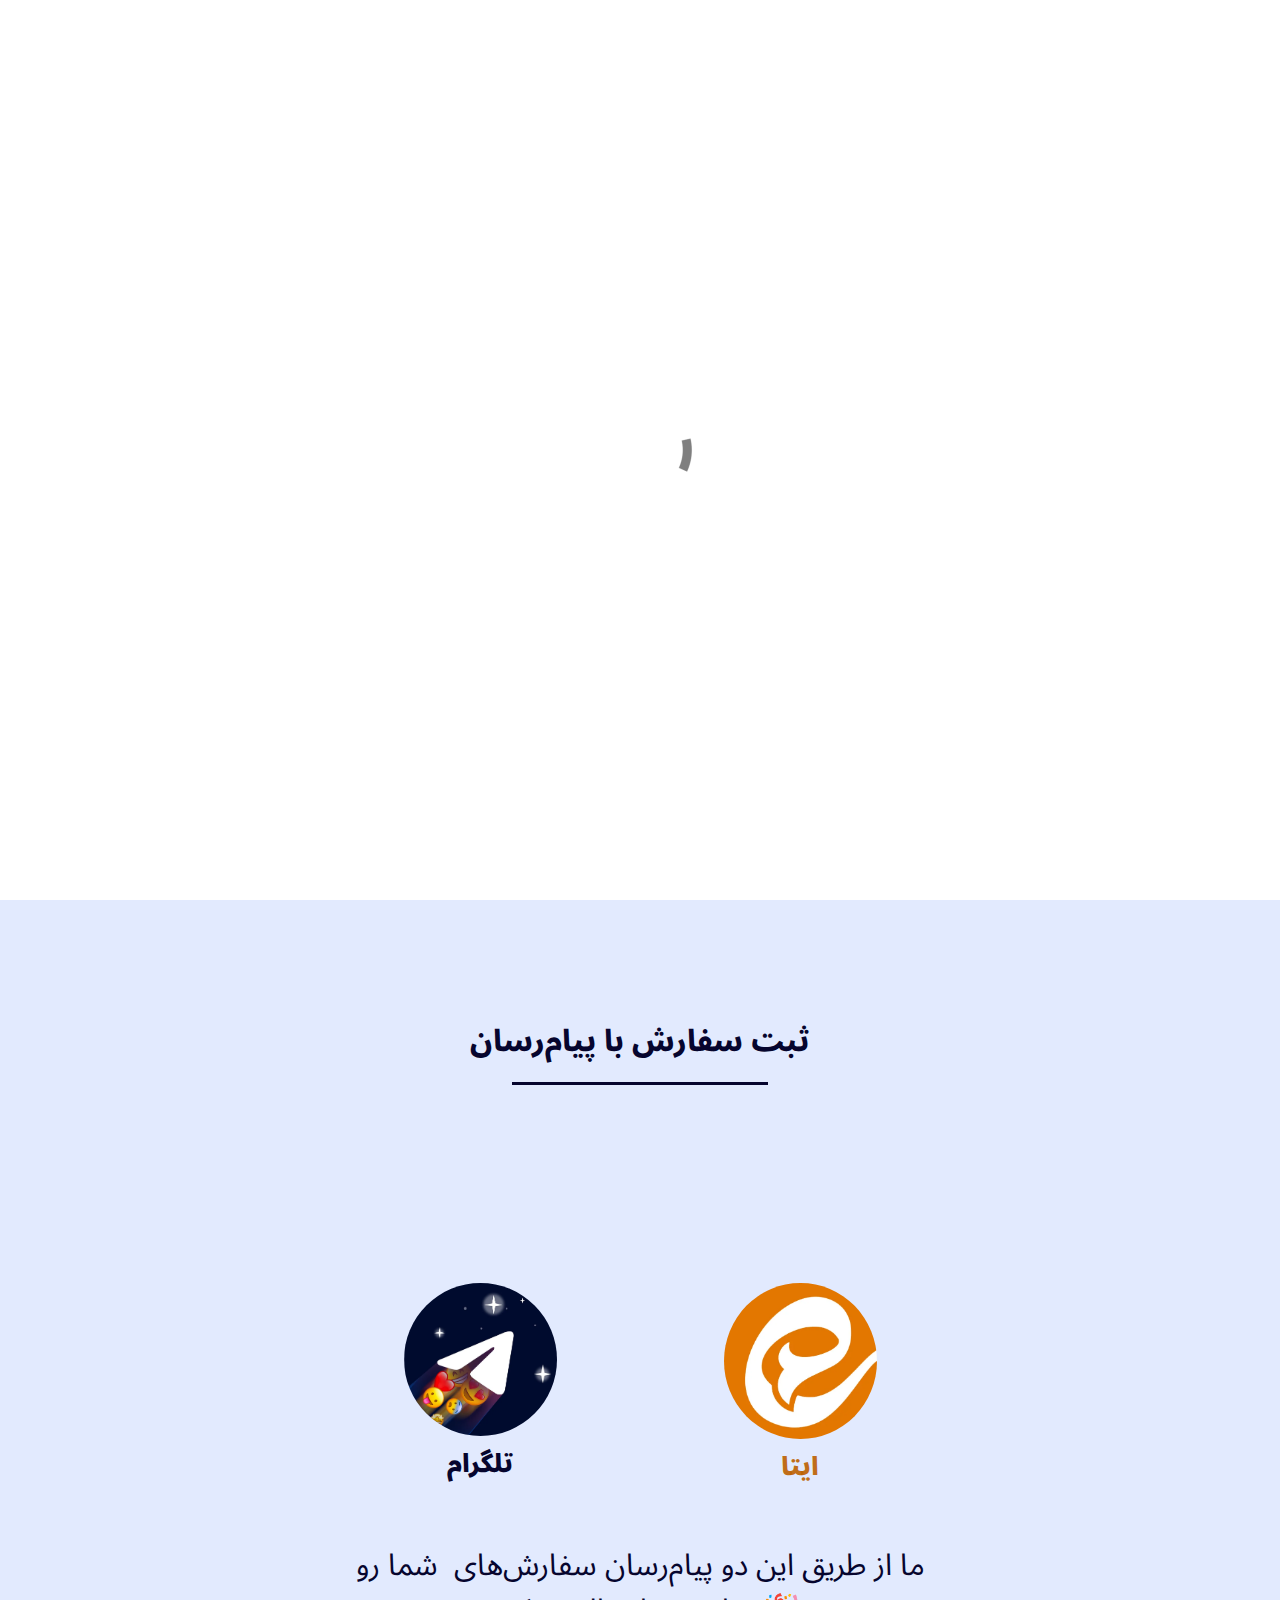
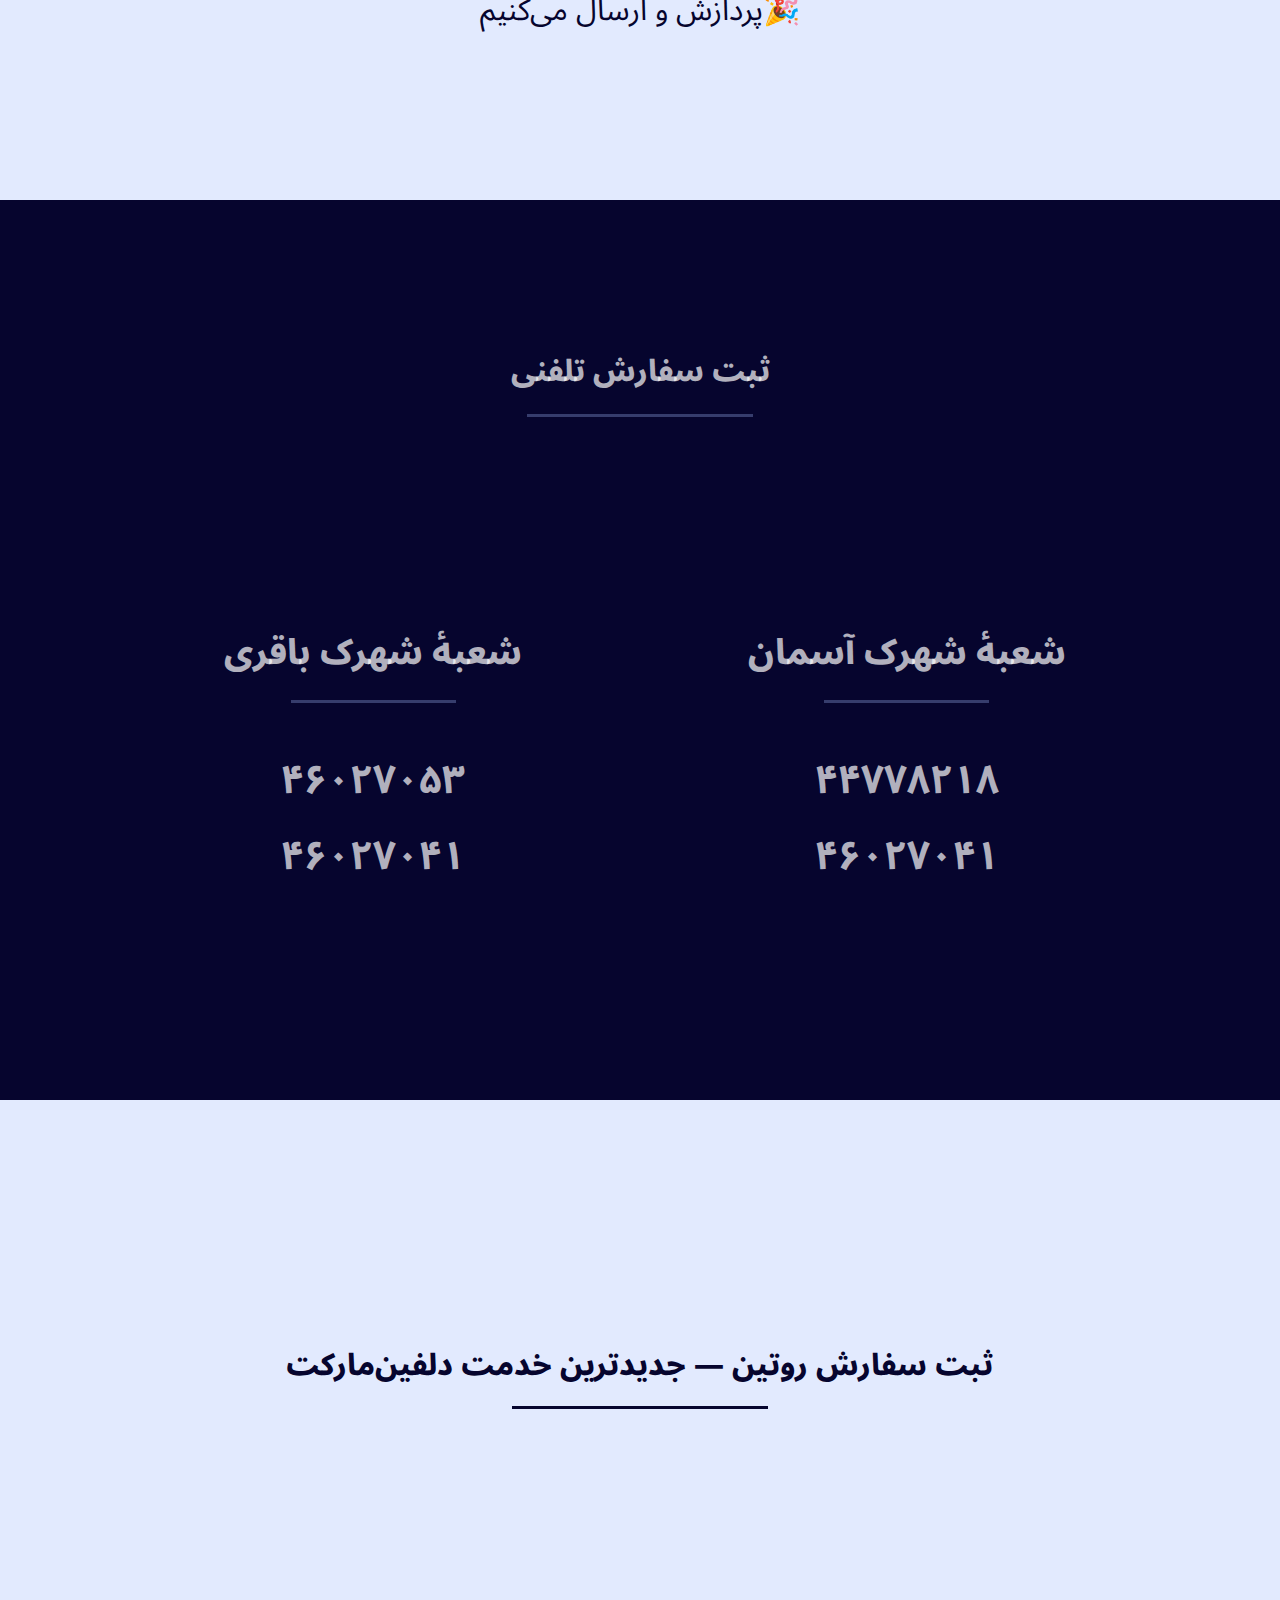
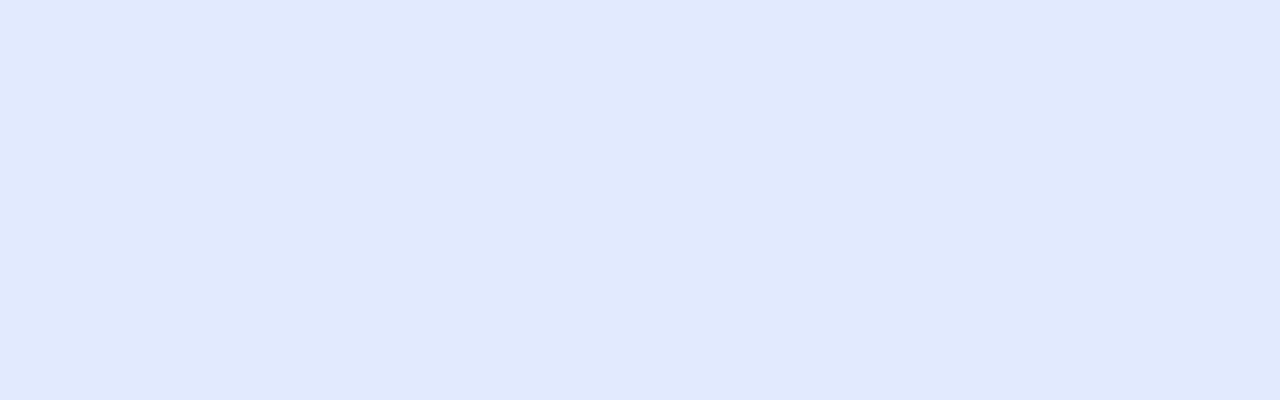
==== commit 53b98b2c: "2024-11-25 01:31:55" ====
--- a/index.html
+++ b/index.html
@@ -1,228 +1 @@
-<!doctype html>
-<html lang="fa">
-<head>
-    <meta charset="utf-8">
-    <meta name="keywords" content="سوپرمارکت آسمان میدان دریاچه، سوپرمارکت دلفینی، دلفین مارکت اسمان">
-    <meta name="description" content="وبسایت دلفین مارکت، سوپرمارکتی در شهرک آسمان، میدان دریاچه چیتگر، تهران، ایران">
-    <meta name="viewport" content="width=device-width, initial-scale=1.0, viewport-fit=cover">
-	<link rel="canonical" href="https://2lfin.ir/">
-	<meta name="robots" content="index, follow">
-	<meta name="twitter:card" content="summary">
-	<meta name="twitter:title" content="دلفین مارکت آسمان - یک سوپرمارکت متفاوت">
-	<meta name="twitter:description" content="دلفین مارکت آسمان - یک سوپرمارکت متفاوت">
-	<meta name="twitter:image" content="https://2lfin.ir/img/homepage@1920×1080.jpeg">
-	<meta property="og:type" content="website">
-	<meta property="og:site_name" content="دلفین‌مارکت آسمان">
-	<meta property="og:title" content="دلفین مارکت آسمان - یک سوپرمارکت متفاوت">
-	<meta property="og:description" content="دلفین مارکت آسمان - یک سوپرمارکت متفاوت">
-	<meta property="og:url" content="https://2lfin.ir/index.html"> 
-	<meta property="og:image" content="https://2lfin.ir/img/homepage@1920×1080.jpeg">
-    <link rel="shortcut icon" type="image/svg" href="favicon.svg">
-    
-	<link rel="stylesheet" type="text/css" href="./all.css?2427">
-	<link href='https://fonts.googleapis.com/css?family=Noto+Sans+Arabic:100..900,700,40&display=swap&subset=latin,latin-ext' rel='stylesheet' type='text/css'>
-	<link href='https://fonts.googleapis.com/css?family=Noto+Kufi+Arabic:100..900,40&display=swap&subset=latin,latin-ext' rel='stylesheet' type='text/css'>
-    <title>دلفین مارکت - میدان دریاچه چیتگر</title>
-<script>
-function goBack() {
-  window.history.back();
-}
-</script>
-<!-- Standard favicon for most browsers -->
-<link rel="icon" href="/favicons/favicon.png" type="image/x-icon">
-
-<!-- PNG icons for modern browsers -->
-<link rel="icon" type="image/png" sizes="32x32" href="/favicons/32x32.png">
-<link rel="icon" type="image/png" sizes="16x16" href="/favicons/16x16.png">
-
-<!-- Apple Touch Icon for iOS devices -->
-<link rel="apple-touch-icon" sizes="180x180" href="/favicons/180x180.png">
-
-<!-- Android Chrome icon -->
-<link rel="manifest" href="/favicons/site.webmanifest">
-
-
-<meta charset="UTF-8">
-<title>دلفین مارکت آسمان</title>
-
-
-    
-<!-- Analytics -->
- 
-<!-- Analytics END -->
-    
-</head>
-<body>
-
-<!-- Preloader -->
-<div id="page-loading-blocs-notifaction" class="page-preloader"></div>
-<!-- Preloader END -->
-
-
-<!-- Main container -->
-<div class="page-container">
-    
-<!-- bloc-1 -->
-<div class="bloc bloc-fill-screen bgc-3462 bg-1000-F-515975933-4uqN1VnDyJfSUICk96eWO8jtNk04xZnw d-bloc" id="bloc-1">
-	<div class="bloc-bg-mask">
-		<svg class="svg-mask bloc-fill" viewBox="0 0 500 500" preserveAspectRatio="xMidYMid slice"><path d="m0 0h500v500h-500z"></path></svg>
-	</div>
-	<div class="container">
-			<div class="row row-style align-items-center no-gutters">
-				<div class="mt-lg-5 text-lg-left order-lg-0 offset-md-3 col-md-6 text-md-center align-self-start nonein offset-sm-3 col-sm-6 col-lg-4 offset-lg-4 offset-2 col-8">
-					<div class=" main-title animated flip none animSpeedFast html-widget-style nonein" data-appear-anim-style="flip">
-						<!--?xml version="1.0" encoding="UTF-8"</blocs-php-snippet-->
-<!-- Generated by Pixelmator Pro 3.6.12 -->
-<svg viewBox="0 0 356 236" xmlns="http://www.w3.org/2000/svg">
-    <path id="Path" stroke="none" d="M 285.75 72.75 C 301.350006 75.179993 317.480011 76.570007 333 72.740005 C 327.709991 56.169998 315.339996 42.980011 297.799988 39.690002 L 301.410004 22.179993 C 302.170013 21.019989 310.019989 23.440002 311.640015 23.980011 C 337.600006 32.600006 355.859985 58.139999 356.109985 85.380005 C 334 94.410004 309.149994 95.690002 285.73999 91.5 L 285.73999 72.75 Z M 219.75 147 L 219.75 211.880005 C 219.75 220.660004 209.029999 230.98999 201.179993 233.809998 C 198.550003 234.76001 189.789993 238.070007 189.020004 234.350006 C 187.929993 229.070007 187.779999 222.880005 186.740005 217.5 C 191.919998 218.410004 198.740005 214.450012 198.740005 208.869995 L 198.740005 146.990005 L 219.740005 146.990005 Z M 150.389999 170.229996 C 157.960007 173.410004 160.220001 182.200012 159.75 189.75 L 109.110001 189.720001 L 106.050003 187.450012 C 105.676422 186.710022 106.066719 186.212646 106.316147 185.894775 L 106.489998 146.979996 L 85.489998 146.979996 L 85.489998 181.859985 C 85.489998 185.160004 82.75 189.51001 79.059998 189.690002 C 72.409531 189.264099 65.432709 189.547913 58.423645 189.833008 L 58.423317 189.833008 C 50.45639 190.157074 42.447926 190.482849 34.830002 189.769989 C 20.51 188.429993 25.799999 171.169998 31.369999 163.229996 L 16.959999 150.800003 C -2.23 166.820007 -0.51 205.850006 28.869999 208.480011 C 42.84 209.730011 67.25 209.51001 81.389999 208.529999 C 87.839996 208.079987 93.489998 206.440002 98.610001 202.470001 C 100.919998 203.769989 102.669998 205.350006 105.220001 206.390015 L 112.110001 208.5 L 181.490005 208.5 L 181.465881 200.541779 C 181.528397 190.798645 181.593506 180.650421 178.100006 171.759995 C 174.850006 163.470001 167.190002 154.869995 158.240005 152.990005 C 158.019165 152.150787 158.291458 151.869751 158.62207 151.528549 L 158.979996 151.110001 C 162.389999 146.149994 170.229996 141.199997 173.940002 136.020004 C 174.089996 135.160004 163.029999 123.869995 161.990005 123.330002 C 161.110001 122.869995 160.75 122.970001 160.100006 123.699997 L 129.050003 154.970001 C 128.889999 155.880005 140.899994 167.979996 141.759995 168.360001 C 143.75 169.240005 147.369995 168.960007 150.389999 170.229996 Z M 274.880005 189.75 L 256.5 189.75 L 256.5 119.619995 L 255.380005 118.5 L 235.880005 118.5 L 234.759995 119.619995 L 234.759995 208.5 L 276.380005 208.5 C 280.890015 208.5 287.299988 203.709991 289.98999 203.440002 C 291.064575 203.336792 293.635529 204.324554 296.029572 205.244354 L 300 206.630005 C 318.019989 210.869995 335.329987 206.920013 352.420013 200.910004 C 354.209991 176.149994 335.779999 144.559998 307.970001 147.089996 C 295.160004 148.259995 285.329987 158.619995 281.890015 170.509995 C 280.779999 174.360001 279.769989 189.75 274.880005 189.75 Z M 302.470001 176.839996 C 309.179993 152.25 327.869995 174.139999 330 188.23999 C 320.540009 189.859985 310.579987 191.23999 301.480011 187.149994 C 300.035522 185.743561 301.679596 179.731323 302.370087 177.206329 L 302.470001 176.839996 Z M 65.029999 121.660004 C 79.410004 118.350006 80.360001 139.490005 67.150002 138.779999 C 56.849998 138.229996 56.849998 123.539993 65.029999 121.660004 Z M 46.91 138.779999 C 59.760002 139.470001 59.269997 118.690002 44.799999 121.679993 C 36.009998 123.490005 36.959999 138.240005 46.91 138.779999 Z M 112.110001 118.509995 C 120.960007 126.789993 132.520004 112.520004 124.270004 105.229996 C 115.989998 97.899994 103.559998 110.520004 112.110001 118.509995 Z M 135.529999 103.660004 C 151.880005 99.919998 150.300003 124.169998 135.729996 120.399994 C 127.880005 118.369995 127.960007 105.399994 135.529999 103.660004 Z M 272.25 93.75 L 272.25 3.769989 L 251.25 3.769989 L 251.25 75.020004 L 228 75.020004 L 228 38.640015 C 213.220001 30.399994 195.160004 25.950012 179.770004 35.410004 C 166.039993 43.850006 161.070007 59.899994 166.5 75.009995 L 142.119995 75.009995 L 138.649994 73.179993 L 138.119995 72.279999 L 138.740005 70.889999 L 138.740005 32.269989 L 117.739998 32.269989 L 117.739998 67.889999 C 117.739998 71.270004 114.709999 74.449997 111.32 74.970001 C 107.269997 75.589996 95.330002 75.5 91.099998 75.039993 C 89.440002 74.860001 88.220001 74.149994 86.709999 73.600006 C 85.279999 63.460007 83.400002 53.490005 78.690002 44.320007 C 76.32 44.669998 60.300003 52.699997 60.059998 53.720001 C 67.790001 68.669998 68.169998 97.550003 46.119999 99.759995 C 24.07 101.970001 17.48 81.149994 22.48 63.059998 L 3.01 54.759995 C -1.13 68.910004 -2.1 84.520004 5.4 97.740005 C 22.780001 128.389999 72.389999 124.770004 83.279999 90.779999 C 87.029999 91.369995 90.209999 93.360001 94.129997 93.75 C 101.440002 94.470001 117.050003 94.369995 123.729996 91.860001 C 126.449997 90.839996 128.350006 89.199997 130.770004 87.809998 C 133.320007 90.300003 140.270004 93.75 143.630005 93.75 L 272.25 93.75 Z M 186.369995 67.509995 C 181.830002 53.860001 194.5 45.529999 207 49.5 L 207 75 L 193.880005 75 C 191.600006 75 187.149994 69.850006 186.369995 67.509995 Z M 40.299999 17.429993 C 56.779999 14.459991 58.190002 41.040009 40.169998 38.200012 C 29.639999 36.540009 29.689999 19.339996 40.299999 17.429993 Z M 189 8.630005 C 188.669998 11.899994 189.080002 15.350006 191.5 17.75 L 191.5 17.76001 C 199.559998 25.730011 213.259995 17.890015 208.850006 6.029999 C 205.240005 -3.679993 190.050003 -1.910004 189 8.630005 Z"></path>
-</svg>
-						
-					</div>
-				</div>
-				<div class="col-lg-10 offset-lg-1">
-						<h2 class="mb-4 text-lg-center text-sm-center slogan text-center h2-style mx-auto d-block animated tada animLoopInfinite animSpeedLazy" data-appear-anim-style="tada">
-							سوپرمارکتی که حتی یه بطری شیر یا یه دونه نون را بدون هزینهٔ ارسال واستون می‌آره
-						</h2>
-					</div>
-				<div class="col-lg-12 mb-lg-0 mb-sm-0">
-						<h1 class="mb-4 h3-style float-sm-none animSpeedSlow animLoopInfinite text-sm-center">
-							منطقهٔ ۲۲ • میدان دریاچه چیتگر
-						</h1>
-					</div>
-				<div class="col-lg-6 offset-lg-3">
-						<div class="text-center container-div-style">
-							<a href="#" class="btn btn-d btn-lg btn-منو-style btn-bloc-1-style none animLoopInfinite animSpeedLazy btn-clean" data-scroll-speed="1000" onclick="scrollToTarget('#routine-order',this)">ثبت سفارش روتین [جدید⭐️]</a>
-						</div>
-					</div>
-				<div class="col-lg-6 offset-lg-3">
-						<div class="text-center container-div-style">
-							<a href="#" class="btn btn-lg btn-منو-style btn-bloc-1-style mt-sm-0 btn-d btn-clean" data-scroll-speed="1000" onclick="scrollToTarget('#messenger-order',this)">[جدید⭐️] ثبت سفارش با پیام‌رسان<br></a>
-						</div>
-					</div>
-				<div class="col-lg-6 offset-lg-3">
-						<div class="text-center container-div-style">
-							<a href="#" class="btn btn-d btn-lg btn-منو-style btn-bloc-1-style none animDelay02 btn-clean" data-scroll-speed="1000" onclick="scrollToTarget('#telephone-order',this)">ثبت سفارش تلفنی<br></a>
-						</div>
-					</div>
-			</div>
-		</div>
-</div>
-<!-- bloc-1 END -->
-
-<!-- routine-order -->
-<div class="bloc none full-width-bloc bgc-2680 l-bloc" id="routine-order">
-	<div class="container bloc-md-lg bloc-md-md bloc-md-sm bloc-md">
-		<div class="row">
-			<div class="mb-sm-5 col-10 offset-1 mb-lg-0">
-				<label class="text-lg-center mb-lg-2 text-sm-center mt-md-5 mt-sm-5 text-center mt-5 پیامرسان-هدلاین">
-					ثبت سفارش روتین<br> جدید‌ترین خدمت دلفین‌مارکت<br>
-				</label>
-				<div class="divider-h mb-md-5 mb-5 divider-dark">
-				</div>
-			</div>
-		</div>
-		<div class="row">
-			<div class="text-md-center order-sm-0 col-lg-10 offset-lg-1 offset-1 col-10 col-md-10 offset-md-1 offset-sm-1 col-sm-10">
-				<a href="https://forms.gle/aLJbWPfypbDdyg2J6" class="btn btn-d btn-lg btn-style mb-md-5 mb-sm-5 mb-5">ثبت سفارش روتین</a>
-			</div>
-		</div>
-	</div>
-</div>
-<!-- routine-order END -->
-
-<!-- telephone-order -->
-<div class="bloc none full-width-bloc bgc-3462 d-bloc bloc-fill-screen" id="telephone-order">
-	<div class="container">
-		<div class="row">
-			<div class="mb-sm-5 col-10 offset-1 offset-lg-0 col-lg-12 mb-lg-0">
-				<label class="text-lg-center text-sm-center mt-md-5 mt-sm-5 text-center تلفن-هدلاین label-style mb-lg-0">
-					ثبت سفارش تلفنی
-				</label>
-				<div class="divider-h mb-md-5 mb-5 divider-light divider-bloc-2-style mb-sm-0">
-				</div>
-			</div>
-		</div>
-		<div class="row mb-md-5">
-			<div class="text-md-center order-sm-0 col-lg-5 col-md-5 mb-md-5 mb-sm-5 col-6 offset-3 col-sm-4 offset-sm-1 offset-md-1 mb-5 offset-lg-1">
-				<div>
-					<p class="شعبه text-sm-center text-center">
-						شعبهٔ شهرک آسمان
-					</p>
-				</div>
-				<div>
-					<p class="text-lg-center تلفن text-center ">
-						۴۴۷۷۸۲۱۸<br>۴۶۰۲۷۰۴۱<br>۴۶۰۲۷۰۴۱<br>۴۶۰۲۷۰۴۱<br>
-					</p>
-				</div>
-			</div>
-			<div class="text-md-center col-sm-4 order-sm-0 col-lg-5 offset-lg-0 mb-md-5 mb-sm-5 col-6 offset-3 offset-sm-2 col-md-5 offset-md-0">
-				<div>
-					<p class="شعبه text-sm-center text-center">
-						شعبهٔ شهرک باقری
-					</p>
-				</div>
-				<div>
-					<p class="text-lg-center تلفن text-center">
-						۴۶۰۲۷۰۴۱<br>۴۶۰۲۷۰۴۱<br>۴۶۰۲۷۰۴۱<br>
-					</p>
-				</div>
-			</div>
-		</div>
-	</div>
-</div>
-<!-- telephone-order END -->
-
-<!-- ScrollToTop Button -->
-<button aria-label="Scroll to top button" class="bloc-button btn btn-d scrollToTop" onclick="scrollToTarget('1',this)"><svg xmlns="http://www.w3.org/2000/svg" width="22" height="22" viewBox="0 0 32 32"><path class="scroll-to-top-btn-icon" d="M30,22.656l-14-13-14,13"/></svg></button>
-<!-- ScrollToTop Button END-->
-
-
-<!-- messenger-order -->
-<div class="bloc none full-width-bloc bgc-2680 l-bloc bloc-fill-screen" id="messenger-order">
-	<div class="container">
-		<div class="row">
-			<div class="mb-lg-5 mb-sm-5 col-10 offset-1">
-				<label class="text-lg-center mb-lg-2 text-sm-center mt-md-5 mt-sm-5 text-center mt-5 پیامرسان-هدلاین">
-					ثبت سفارش با پیام‌رسان<br>
-				</label>
-				<div class="divider-h mb-md-5 mb-5 divider-dark">
-				</div>
-			</div>
-		</div>
-		<div class="row">
-			<div class="text-md-center offset-md-0 col-md-7 col-sm-4 order-sm-0 col-lg-3 offset-lg-3 offset-sm-2 col-4 offset-2">
-				<picture><source type="image/webp" srcset="img/lazyload-ph.png" data-srcset="img/telegram.webp"><img src="img/lazyload-ph.png" data-src="img/telegram.png" class="img-fluid rounded-circle mx-auto d-block img-style lazyload" alt="telegram" width="153" height="153"></picture>
-				<label class="text-lg-center label-تلگرام-style text-sm-center text-center">
-					تلگرام
-				</label>
-			</div>
-			<div class="order-md-0 col-md-3 text-md-left offset-md-0 offset-lg-0 col-sm-4 offset-sm-0 align-self-center text-sm-center col-lg-3 col-4">
-				<picture><source type="image/webp" srcset="img/lazyload-ph.png" data-srcset="img/Eitaa-Logo-1030x1030.webp"><img src="img/lazyload-ph.png" data-src="img/Eitaa-Logo-1030x1030.png" class="img-fluid rounded-circle mx-auto d-block img-style lazyload" alt="Eitaa Logo 1030x1030" width="153" height="156"></picture>
-				<label class="text-lg-center label-ایتا-style label-2-style">
-					ایتا<br>
-				</label>
-			</div>
-			<div class="offset-lg-3 col-lg-6 text-lg-center mt-lg-5 order-md-0 col-md-8 offset-md-2 offset-sm-2 col-sm-8 mt-sm-3 mb-sm-5 col-10 offset-1 mt-4">
-				<p class="messanger-paragraph text-sm-center mb-md-5 p-style btn-resize-mode text-lg-center mb-sm-5 mb-5 text-center">
-					ما از طریق این دو پیام‌رسان سفارش‌های &nbsp;‏‏شما رو پردازش و ارسال می‌کنیم🎉
-				</p>
-			</div>
-		</div>
-	</div>
-</div>
-<!-- messenger-order END -->
-
-</div>
-<!-- Main container END -->
-    
-
-
-<!-- Additional JS -->
-<script src="./js/jquery.min.js?2789"></script>
-<script src="./js/bootstrap.bundle.min.js?8304"></script>
-<script src="./js/blocs.min.js?1509"></script>
-<script src="./js/lazysizes.min.js" defer></script><!-- Additional JS END -->
-
-
-</body>
-</html>
+<!doctype html><html lang="fa"><head>  <meta charset="utf-8">  <meta name="keywords" content="سوپرمارکت آسمان میدان دریاچه، سوپرمارکت دلفینی، دلفین مارکت اسمان">  <meta name="description" content="وبسایت دلفین مارکت، سوپرمارکتی در شهرک آسمان، میدان دریاچه چیتگر، تهران، ایران">  <meta name="viewport" content="width=device-width, initial-scale=1.0, viewport-fit=cover"><link rel="canonical" href="https://2lfin.ir/"><meta name="robots" content="index, follow"><meta name="twitter:card" content="summary"><meta name="twitter:title" content="دلفین مارکت آسمان - یک سوپرمارکت متفاوت"><meta name="twitter:description" content="دلفین مارکت آسمان - یک سوپرمارکت متفاوت"><meta name="twitter:image" content="https://2lfin.ir/img/homepage@1920×1080.jpeg"><meta property="og:type" content="website"><meta property="og:site_name" content="دلفین‌مارکت آسمان"><meta property="og:title" content="دلفین مارکت آسمان - یک سوپرمارکت متفاوت"><meta property="og:description" content="دلفین مارکت آسمان - یک سوپرمارکت متفاوت"><meta property="og:url" content="https://2lfin.ir/index.html"> <meta property="og:image" content="https://2lfin.ir/img/homepage@1920×1080.jpeg">  <link rel="shortcut icon" type="image/png" href="favicon.png">  <link rel="stylesheet" type="text/css" href="./all.css?4471"><link href='https://fonts.googleapis.com/css?family=Noto+Sans+Arabic:100..900,700,40&display=swap&subset=latin,latin-ext' rel='stylesheet' type='text/css'><link href='https://fonts.googleapis.com/css?family=Noto+Kufi+Arabic:100..900,40&display=swap&subset=latin,latin-ext' rel='stylesheet' type='text/css'>  <title>دلفین مارکت - میدان دریاچه چیتگر</title><script>function goBack() {  window.history.back();}</script><meta charset="UTF-8"><meta name="viewport" content="width=device-width, initial-scale=1.0"><meta charset="UTF-8"><meta name="viewport" content="width=device-width, initial-scale=1.0"><!-- Standard favicon --><link rel="icon" href="FavIcon/favicon.ico" type="image/x-icon"><!-- Favicon for different sizes --><link rel="icon" type="image/png" sizes="16x16" href="FavIcon/favicon-16x16.png"><link rel="icon" type="image/png" sizes="32x32" href="FavIcon/favicon-32x32.png"><link rel="icon" type="image/png" sizes="96x96" href="FavIcon/favicon-96x96.png"><!-- Apple Touch Icons --><link rel="apple-touch-icon" sizes="57x57" href="FavIcon/apple-icon-57x57.png"><link rel="apple-touch-icon" sizes="60x60" href="FavIcon/apple-icon-60x60.png"><link rel="apple-touch-icon" sizes="72x72" href="FavIcon/apple-icon-72x72.png"><link rel="apple-touch-icon" sizes="76x76" href="FavIcon/apple-icon-76x76.png"><link rel="apple-touch-icon" sizes="114x114" href="FavIcon/apple-icon-114x114.png"><link rel="apple-touch-icon" sizes="120x120" href="FavIcon/apple-icon-120x120.png"><link rel="apple-touch-icon" sizes="144x144" href="FavIcon/apple-icon-144x144.png"><link rel="apple-touch-icon" sizes="152x152" href="FavIcon/apple-icon-152x152.png"><link rel="apple-touch-icon" sizes="180x180" href="FavIcon/apple-icon-180x180.png"><!-- Android Icons --><link rel="icon" type="image/png" sizes="36x36" href="FavIcon/android-icon-36x36.png"><link rel="icon" type="image/png" sizes="48x48" href="FavIcon/android-icon-48x48.png"><link rel="icon" type="image/png" sizes="72x72" href="FavIcon/android-icon-72x72.png"><link rel="icon" type="image/png" sizes="96x96" href="FavIcon/android-icon-96x96.png"><link rel="icon" type="image/png" sizes="144x144" href="FavIcon/android-icon-144x144.png"><link rel="icon" type="image/png" sizes="192x192" href="FavIcon/android-icon-192x192.png"><!-- Microsoft Icons --><meta name="msapplication-TileImage" content="FavIcon/ms-icon-144x144.png"><meta name="msapplication-square70x70logo" content="FavIcon/ms-icon-70x70.png"><meta name="msapplication-square150x150logo" content="FavIcon/ms-icon-150x150.png"><meta name="msapplication-square310x310logo" content="FavIcon/ms-icon-310x310.png"><meta name="msapplication-config" content="FavIcon/browser_config.xml"><!-- Manifest file --><link rel="manifest" href="FavIcon/manifest.json"><!-- Standard favicon for most browsers --><link rel="icon" href="/favicons/favicon.png" type="image/x-icon"><!-- PNG icons for modern browsers --><link rel="icon" type="image/png" sizes="32x32" href="/favicons/32x32.png"><link rel="icon" type="image/png" sizes="16x16" href="/favicons/16x16.png"><!-- Apple Touch Icon for iOS devices --><link rel="apple-touch-icon" sizes="180x180" href="/favicons/180x180.png"><!-- Android Chrome icon --><link rel="manifest" href="/favicons/site.webmanifest"><meta charset="UTF-8"><title>دلفین مارکت آسمان</title>  <!-- Analytics --> <!-- Analytics END -->  </head><body><!-- Preloader --><div id="page-loading-blocs-notifaction" class="page-preloader"></div><!-- Preloader END --><!-- Main container --><div class="page-container">  <!-- bloc-1 --><div class="bloc bloc-fill-screen bgc-3462 bg-1000-F-515975933-4uqN1VnDyJfSUICk96eWO8jtNk04xZnw d-bloc bg-repeat" id="bloc-1"><div class="bloc-bg-mask"><svg class="svg-mask bloc-fill" viewBox="0 0 500 500" preserveAspectRatio="xMidYMid slice"><path d="m0 0h500v500h-500z"></path></svg></div><div class="container"><div class="row row-style align-items-center no-gutters "><div class="mt-lg-5 text-lg-left order-lg-0 offset-md-3 col-md-6 text-md-center align-self-start nonein offset-sm-3 col-sm-6 col-lg-4 offset-lg-4 offset-2 col-8"><div class=" main-title animated flip none animSpeedFast html-widget-style nonein" data-appear-anim-style="flip"><!--?xml version="1.0" encoding="UTF-8"</blocs-php-snippet--><!-- Generated by Pixelmator Pro 3.6.12 --><svg viewBox="0 0 356 236" xmlns="http://www.w3.org/2000/svg">  <path id="Path" stroke="none" d="M 285.75 72.75 C 301.350006 75.179993 317.480011 76.570007 333 72.740005 C 327.709991 56.169998 315.339996 42.980011 297.799988 39.690002 L 301.410004 22.179993 C 302.170013 21.019989 310.019989 23.440002 311.640015 23.980011 C 337.600006 32.600006 355.859985 58.139999 356.109985 85.380005 C 334 94.410004 309.149994 95.690002 285.73999 91.5 L 285.73999 72.75 Z M 219.75 147 L 219.75 211.880005 C 219.75 220.660004 209.029999 230.98999 201.179993 233.809998 C 198.550003 234.76001 189.789993 238.070007 189.020004 234.350006 C 187.929993 229.070007 187.779999 222.880005 186.740005 217.5 C 191.919998 218.410004 198.740005 214.450012 198.740005 208.869995 L 198.740005 146.990005 L 219.740005 146.990005 Z M 150.389999 170.229996 C 157.960007 173.410004 160.220001 182.200012 159.75 189.75 L 109.110001 189.720001 L 106.050003 187.450012 C 105.676422 186.710022 106.066719 186.212646 106.316147 185.894775 L 106.489998 146.979996 L 85.489998 146.979996 L 85.489998 181.859985 C 85.489998 185.160004 82.75 189.51001 79.059998 189.690002 C 72.409531 189.264099 65.432709 189.547913 58.423645 189.833008 L 58.423317 189.833008 C 50.45639 190.157074 42.447926 190.482849 34.830002 189.769989 C 20.51 188.429993 25.799999 171.169998 31.369999 163.229996 L 16.959999 150.800003 C -2.23 166.820007 -0.51 205.850006 28.869999 208.480011 C 42.84 209.730011 67.25 209.51001 81.389999 208.529999 C 87.839996 208.079987 93.489998 206.440002 98.610001 202.470001 C 100.919998 203.769989 102.669998 205.350006 105.220001 206.390015 L 112.110001 208.5 L 181.490005 208.5 L 181.465881 200.541779 C 181.528397 190.798645 181.593506 180.650421 178.100006 171.759995 C 174.850006 163.470001 167.190002 154.869995 158.240005 152.990005 C 158.019165 152.150787 158.291458 151.869751 158.62207 151.528549 L 158.979996 151.110001 C 162.389999 146.149994 170.229996 141.199997 173.940002 136.020004 C 174.089996 135.160004 163.029999 123.869995 161.990005 123.330002 C 161.110001 122.869995 160.75 122.970001 160.100006 123.699997 L 129.050003 154.970001 C 128.889999 155.880005 140.899994 167.979996 141.759995 168.360001 C 143.75 169.240005 147.369995 168.960007 150.389999 170.229996 Z M 274.880005 189.75 L 256.5 189.75 L 256.5 119.619995 L 255.380005 118.5 L 235.880005 118.5 L 234.759995 119.619995 L 234.759995 208.5 L 276.380005 208.5 C 280.890015 208.5 287.299988 203.709991 289.98999 203.440002 C 291.064575 203.336792 293.635529 204.324554 296.029572 205.244354 L 300 206.630005 C 318.019989 210.869995 335.329987 206.920013 352.420013 200.910004 C 354.209991 176.149994 335.779999 144.559998 307.970001 147.089996 C 295.160004 148.259995 285.329987 158.619995 281.890015 170.509995 C 280.779999 174.360001 279.769989 189.75 274.880005 189.75 Z M 302.470001 176.839996 C 309.179993 152.25 327.869995 174.139999 330 188.23999 C 320.540009 189.859985 310.579987 191.23999 301.480011 187.149994 C 300.035522 185.743561 301.679596 179.731323 302.370087 177.206329 L 302.470001 176.839996 Z M 65.029999 121.660004 C 79.410004 118.350006 80.360001 139.490005 67.150002 138.779999 C 56.849998 138.229996 56.849998 123.539993 65.029999 121.660004 Z M 46.91 138.779999 C 59.760002 139.470001 59.269997 118.690002 44.799999 121.679993 C 36.009998 123.490005 36.959999 138.240005 46.91 138.779999 Z M 112.110001 118.509995 C 120.960007 126.789993 132.520004 112.520004 124.270004 105.229996 C 115.989998 97.899994 103.559998 110.520004 112.110001 118.509995 Z M 135.529999 103.660004 C 151.880005 99.919998 150.300003 124.169998 135.729996 120.399994 C 127.880005 118.369995 127.960007 105.399994 135.529999 103.660004 Z M 272.25 93.75 L 272.25 3.769989 L 251.25 3.769989 L 251.25 75.020004 L 228 75.020004 L 228 38.640015 C 213.220001 30.399994 195.160004 25.950012 179.770004 35.410004 C 166.039993 43.850006 161.070007 59.899994 166.5 75.009995 L 142.119995 75.009995 L 138.649994 73.179993 L 138.119995 72.279999 L 138.740005 70.889999 L 138.740005 32.269989 L 117.739998 32.269989 L 117.739998 67.889999 C 117.739998 71.270004 114.709999 74.449997 111.32 74.970001 C 107.269997 75.589996 95.330002 75.5 91.099998 75.039993 C 89.440002 74.860001 88.220001 74.149994 86.709999 73.600006 C 85.279999 63.460007 83.400002 53.490005 78.690002 44.320007 C 76.32 44.669998 60.300003 52.699997 60.059998 53.720001 C 67.790001 68.669998 68.169998 97.550003 46.119999 99.759995 C 24.07 101.970001 17.48 81.149994 22.48 63.059998 L 3.01 54.759995 C -1.13 68.910004 -2.1 84.520004 5.4 97.740005 C 22.780001 128.389999 72.389999 124.770004 83.279999 90.779999 C 87.029999 91.369995 90.209999 93.360001 94.129997 93.75 C 101.440002 94.470001 117.050003 94.369995 123.729996 91.860001 C 126.449997 90.839996 128.350006 89.199997 130.770004 87.809998 C 133.320007 90.300003 140.270004 93.75 143.630005 93.75 L 272.25 93.75 Z M 186.369995 67.509995 C 181.830002 53.860001 194.5 45.529999 207 49.5 L 207 75 L 193.880005 75 C 191.600006 75 187.149994 69.850006 186.369995 67.509995 Z M 40.299999 17.429993 C 56.779999 14.459991 58.190002 41.040009 40.169998 38.200012 C 29.639999 36.540009 29.689999 19.339996 40.299999 17.429993 Z M 189 8.630005 C 188.669998 11.899994 189.080002 15.350006 191.5 17.75 L 191.5 17.76001 C 199.559998 25.730011 213.259995 17.890015 208.850006 6.029999 C 205.240005 -3.679993 190.050003 -1.910004 189 8.630005 Z"></path></svg></div></div><div class="col-lg-10 offset-lg-1"><h2 class="mb-4 text-lg-center text-sm-center slogan text-center h2-style mx-auto d-block animated tada animLoopInfinite animSpeedLazy" data-appear-anim-style="tada">سوپرمارکتی که حتی یه بطری شیر یا یه دونه نون را بدون هزینهٔ ارسال واستون می‌آره</h2></div><div class="col-lg-12 mb-lg-0 mb-sm-0"><h1 class="mb-4 h3-style float-sm-none animSpeedSlow animLoopInfinite text-sm-center">منطقهٔ ۲۲ • میدان دریاچه چیتگر</h1></div><div class="col-lg-6 offset-lg-3"><div class="text-center container-div-style"><a href="#" class="btn btn-d btn-lg btn-منو-style btn-bloc-1-style none animLoopInfinite animSpeedLazy btn-clean" data-scroll-speed="1000" onclick="scrollToTarget('#routine-order',this)">ثبت سفارش روتین [جدید⭐️]</a></div></div><div class="col-lg-6 offset-lg-3"><div class="text-center container-div-style"><a href="#" class="btn btn-lg btn-منو-style btn-bloc-1-style mt-sm-0 btn-d btn-clean" data-scroll-speed="1000" onclick="scrollToTarget('#messenger-order',this)">[جدید⭐️] ثبت سفارش با پیام‌رسان<br></a></div></div><div class="col-lg-6 offset-lg-3"><div class="text-center container-div-style"><a href="#" class="btn btn-d btn-lg btn-منو-style btn-bloc-1-style none animDelay02 btn-clean" data-scroll-speed="1000" onclick="scrollToTarget('#telephone-order',this)">ثبت سفارش تلفنی<br></a></div></div></div></div></div><!-- bloc-1 END --><!-- ScrollToTop Button --><button aria-label="Scroll to top button" class="bloc-button btn btn-d scrollToTop" onclick="scrollToTarget('1',this)"><svg xmlns="http://www.w3.org/2000/svg" width="22" height="22" viewBox="0 0 32 32"><path class="scroll-to-top-btn-icon" d="M30,22.656l-14-13-14,13"/></svg></button><!-- ScrollToTop Button END--><!-- messenger-order --><div class="bloc none full-width-bloc bgc-2680 l-bloc bloc-fill-screen" id="messenger-order"><div class="container"><div class="row"><div class="mb-lg-5 mb-sm-5 col-10 offset-1"><label class="text-lg-center mb-lg-2 text-sm-center mt-md-5 mt-sm-5 text-center mt-5 پیامرسان-هدلاین">ثبت سفارش با پیام‌رسان<br></label><div class="divider-h mb-md-5 mb-5 divider-dark"></div></div></div><div class="row"><div class="text-md-center offset-md-0 col-md-7 col-sm-4 order-sm-0 col-lg-3 offset-lg-3 offset-sm-2 col-4 offset-2"><picture><source type="image/webp" srcset="img/lazyload-ph.png" data-srcset="img/telegram.webp"><img src="img/lazyload-ph.png" data-src="img/telegram.png" class="img-fluid rounded-circle mx-auto d-block img-style lazyload" alt="telegram" width="153" height="153"></picture><label class="text-lg-center label-تلگرام-style text-sm-center text-center">تلگرام</label></div><div class="order-md-0 col-md-3 text-md-left offset-md-0 offset-lg-0 col-sm-4 offset-sm-0 align-self-center text-sm-center col-lg-3 col-4"><picture><source type="image/webp" srcset="img/lazyload-ph.png" data-srcset="img/Eitaa-Logo-1030x1030.webp"><img src="img/lazyload-ph.png" data-src="img/Eitaa-Logo-1030x1030.png" class="img-fluid rounded-circle mx-auto d-block img-style lazyload" alt="Eitaa Logo 1030x1030" width="153" height="156"></picture><label class="text-lg-center label-ایتا-style label-2-style">ایتا<br></label></div><div class="offset-lg-3 col-lg-6 text-lg-center mt-lg-5 order-md-0 col-md-8 offset-md-2 offset-sm-2 col-sm-8 mt-sm-3 mb-sm-5 col-10 offset-1"><p class="messanger-paragraph text-sm-center mb-md-5 p-style btn-resize-mode text-lg-center mb-sm-5 mb-5 text-center">ما از طریق این دو پیام‌رسان سفارش‌های &nbsp;‏‏شما رو پردازش و ارسال می‌کنیم🎉</p></div></div></div></div><!-- messenger-order END --><!-- telephone-order --><div class="bloc none full-width-bloc bgc-3462 d-bloc bloc-fill-screen" id="telephone-order"><div class="container"><div class="row"><div class="mb-sm-5 col-10 offset-1 offset-lg-0 col-lg-12 mb-lg-0"><label class="text-lg-center text-sm-center mt-md-5 mt-sm-5 text-center تلفن-هدلاین label-style mb-lg-0">ثبت سفارش تلفنی</label><div class="divider-h mb-md-5 mb-5 divider-light divider-bloc-2-style mb-sm-0"></div></div></div><div class="row mb-md-5"><div class="text-md-center col-sm-4 order-sm-0 offset-lg-1 col-lg-5 col-md-5 offset-md-1 mb-md-5 offset-sm-1 mb-sm-5 col-6 offset-0"><p class="شعبه text-sm-center text-center">شعبهٔ شهرک باقری</p><div class="divider-h mb-md-5 divider-light divider-style"></div><p class="text-lg-center تلفن text-center">۴۶۰۲۷۰۵۳<br></p><p class="text-lg-center تلفن text-center">۴۶۰۲۷۰۴۱<br></p></div><div class="text-md-center offset-md-0 col-sm-4 order-sm-0 offset-sm-2 col-lg-5 offset-lg-0 col-md-5 mb-md-5 mb-sm-5 offset-0 col-6"><p class="شعبه text-sm-center text-center">شعبهٔ شهرک آسمان</p><div class="divider-h mb-md-5 divider-light divider-style"></div><p class="text-lg-center تلفن text-center">۴۴۷۷۸۲۱۸<br></p><p class="text-lg-center تلفن text-center">۴۶۰۲۷۰۴۱<br></p></div></div></div></div><!-- telephone-order END --><!-- routine-order --><div class="bloc none full-width-bloc bgc-2680 l-bloc bloc-fill-screen" id="routine-order"><div class="container"><div class="row"><div class="mb-sm-5 col-10 offset-1 mb-lg-0"><label class="text-lg-center mb-lg-2 text-sm-center mt-md-5 mt-sm-5 text-center mt-5 پیامرسان-هدلاین">ثبت سفارش روتین — جدید‌ترین خدمت دلفین‌مارکت<br></label><div class="divider-h mb-md-5 mb-5 divider-dark"></div></div></div><div class="row"><div class="text-md-center offset-md-0 col-md-7 col-sm-4 order-sm-0 offset-sm-2 col-4 offset-2 col-lg-10 offset-lg-1"></div></div></div></div><!-- routine-order END --></div><!-- Main container END -->  <!-- Additional JS --><script src="./js/jquery.min.js?5406"></script><script src="./js/bootstrap.bundle.min.js?2639"></script><script src="./js/blocs.min.js?7213"></script><script src="./js/lazysizes.min.js" defer></script><!-- Additional JS END --></body></html>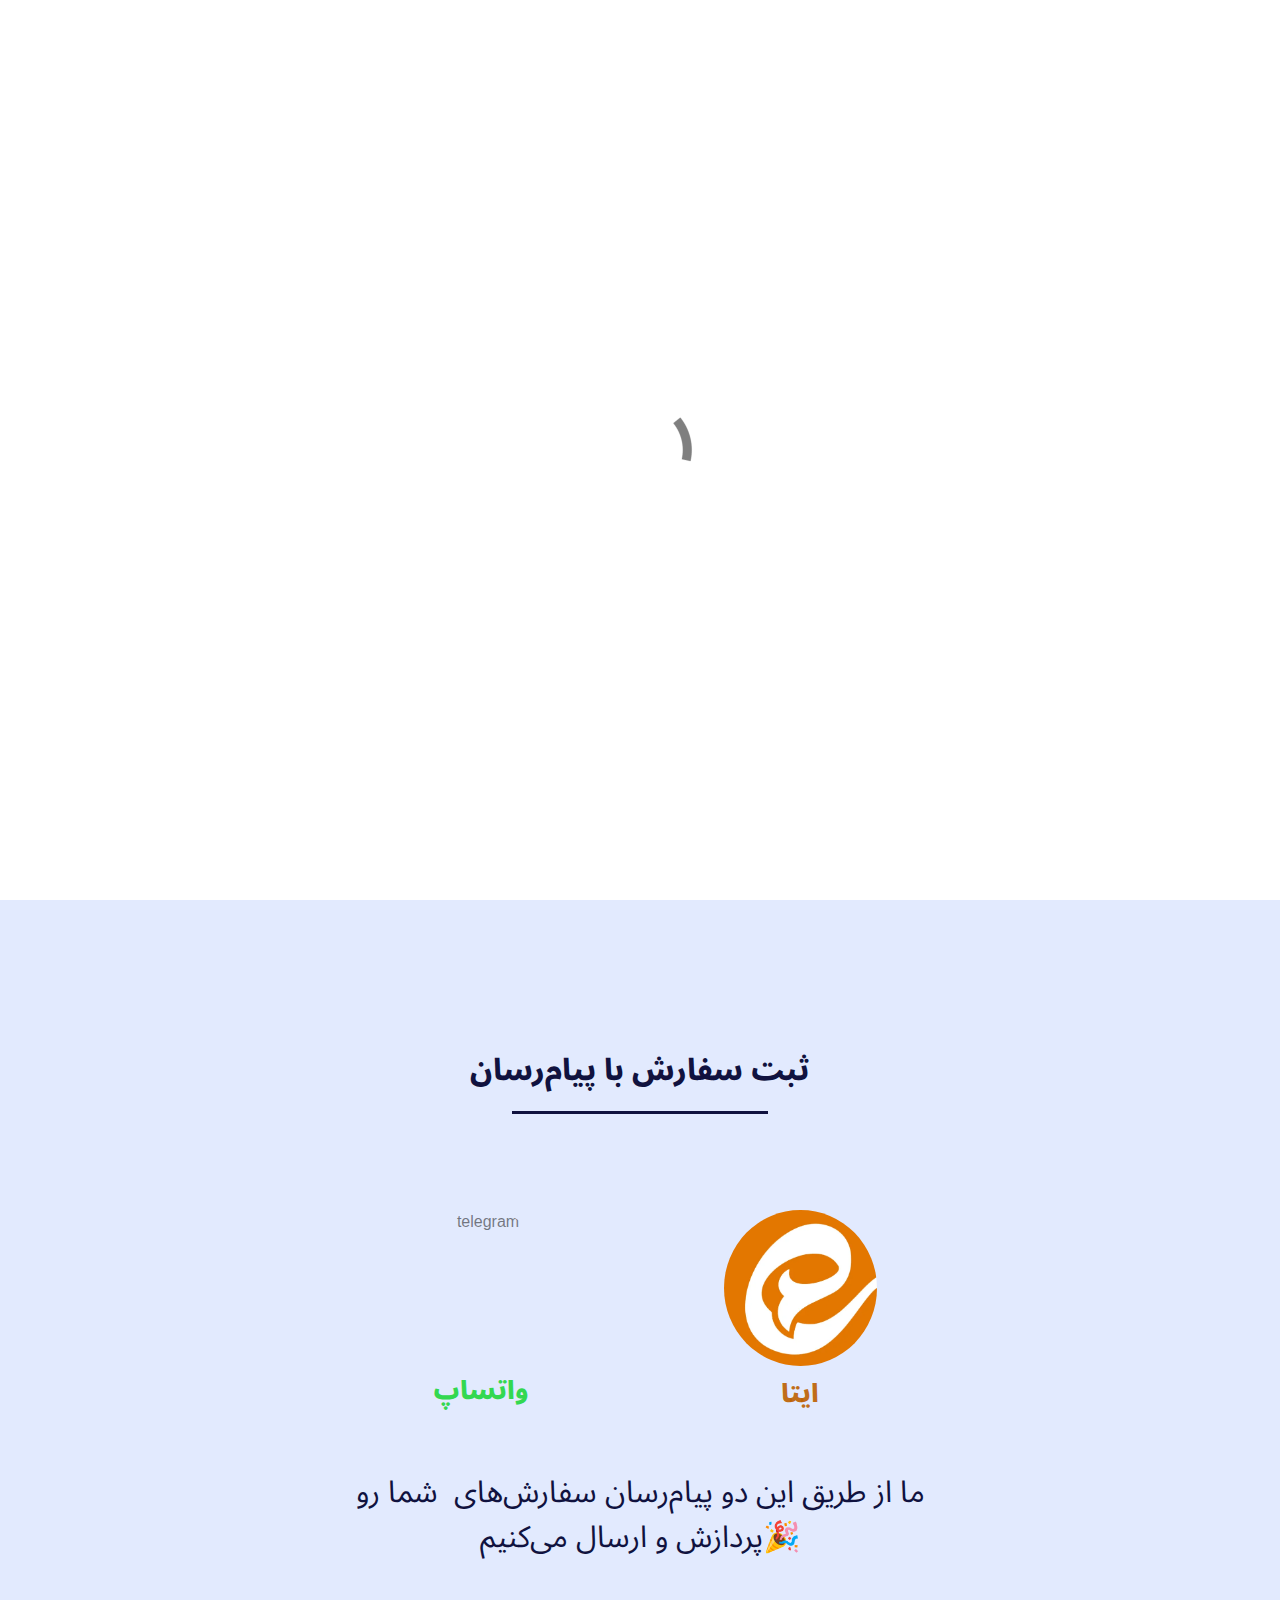
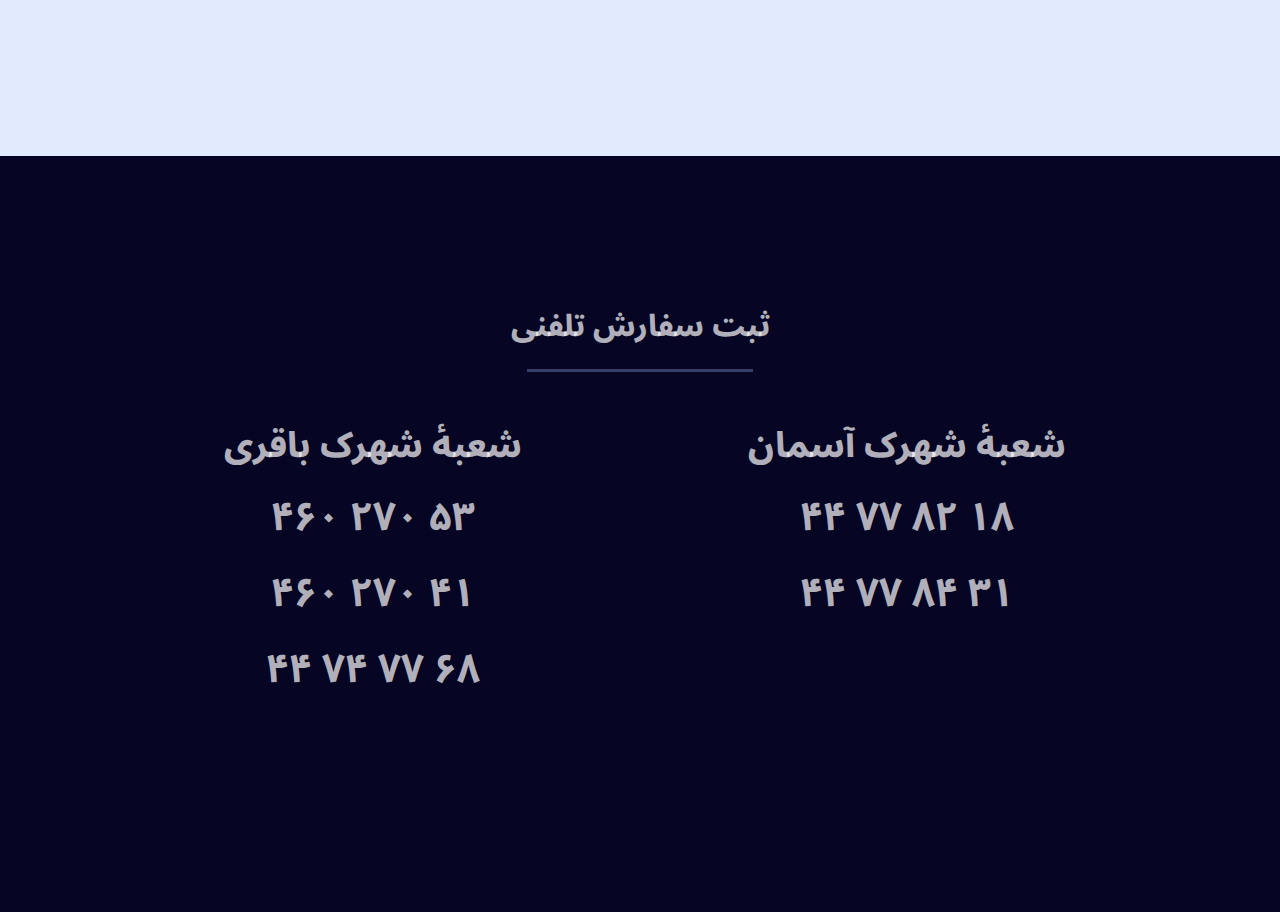
==== commit be2e9de7: "2024-12-05 09:50:26" ====
--- a/index.html
+++ b/index.html
@@ -1 +1,250 @@
-<!doctype html><html lang="fa"><head>  <meta charset="utf-8">  <meta name="keywords" content="سوپرمارکت آسمان میدان دریاچه، سوپرمارکت دلفینی، دلفین مارکت اسمان">  <meta name="description" content="وبسایت دلفین مارکت، سوپرمارکتی در شهرک آسمان، میدان دریاچه چیتگر، تهران، ایران">  <meta name="viewport" content="width=device-width, initial-scale=1.0, viewport-fit=cover"><link rel="canonical" href="https://2lfin.ir/"><meta name="robots" content="index, follow"><meta name="twitter:card" content="summary"><meta name="twitter:title" content="دلفین مارکت آسمان - یک سوپرمارکت متفاوت"><meta name="twitter:description" content="دلفین مارکت آسمان - یک سوپرمارکت متفاوت"><meta name="twitter:image" content="https://2lfin.ir/img/homepage@1920×1080.jpeg"><meta property="og:type" content="website"><meta property="og:site_name" content="دلفین‌مارکت آسمان"><meta property="og:title" content="دلفین مارکت آسمان - یک سوپرمارکت متفاوت"><meta property="og:description" content="دلفین مارکت آسمان - یک سوپرمارکت متفاوت"><meta property="og:url" content="https://2lfin.ir/index.html"> <meta property="og:image" content="https://2lfin.ir/img/homepage@1920×1080.jpeg">  <link rel="shortcut icon" type="image/png" href="favicon.png">  <link rel="stylesheet" type="text/css" href="./all.css?4471"><link href='https://fonts.googleapis.com/css?family=Noto+Sans+Arabic:100..900,700,40&display=swap&subset=latin,latin-ext' rel='stylesheet' type='text/css'><link href='https://fonts.googleapis.com/css?family=Noto+Kufi+Arabic:100..900,40&display=swap&subset=latin,latin-ext' rel='stylesheet' type='text/css'>  <title>دلفین مارکت - میدان دریاچه چیتگر</title><script>function goBack() {  window.history.back();}</script><meta charset="UTF-8"><meta name="viewport" content="width=device-width, initial-scale=1.0"><meta charset="UTF-8"><meta name="viewport" content="width=device-width, initial-scale=1.0"><!-- Standard favicon --><link rel="icon" href="FavIcon/favicon.ico" type="image/x-icon"><!-- Favicon for different sizes --><link rel="icon" type="image/png" sizes="16x16" href="FavIcon/favicon-16x16.png"><link rel="icon" type="image/png" sizes="32x32" href="FavIcon/favicon-32x32.png"><link rel="icon" type="image/png" sizes="96x96" href="FavIcon/favicon-96x96.png"><!-- Apple Touch Icons --><link rel="apple-touch-icon" sizes="57x57" href="FavIcon/apple-icon-57x57.png"><link rel="apple-touch-icon" sizes="60x60" href="FavIcon/apple-icon-60x60.png"><link rel="apple-touch-icon" sizes="72x72" href="FavIcon/apple-icon-72x72.png"><link rel="apple-touch-icon" sizes="76x76" href="FavIcon/apple-icon-76x76.png"><link rel="apple-touch-icon" sizes="114x114" href="FavIcon/apple-icon-114x114.png"><link rel="apple-touch-icon" sizes="120x120" href="FavIcon/apple-icon-120x120.png"><link rel="apple-touch-icon" sizes="144x144" href="FavIcon/apple-icon-144x144.png"><link rel="apple-touch-icon" sizes="152x152" href="FavIcon/apple-icon-152x152.png"><link rel="apple-touch-icon" sizes="180x180" href="FavIcon/apple-icon-180x180.png"><!-- Android Icons --><link rel="icon" type="image/png" sizes="36x36" href="FavIcon/android-icon-36x36.png"><link rel="icon" type="image/png" sizes="48x48" href="FavIcon/android-icon-48x48.png"><link rel="icon" type="image/png" sizes="72x72" href="FavIcon/android-icon-72x72.png"><link rel="icon" type="image/png" sizes="96x96" href="FavIcon/android-icon-96x96.png"><link rel="icon" type="image/png" sizes="144x144" href="FavIcon/android-icon-144x144.png"><link rel="icon" type="image/png" sizes="192x192" href="FavIcon/android-icon-192x192.png"><!-- Microsoft Icons --><meta name="msapplication-TileImage" content="FavIcon/ms-icon-144x144.png"><meta name="msapplication-square70x70logo" content="FavIcon/ms-icon-70x70.png"><meta name="msapplication-square150x150logo" content="FavIcon/ms-icon-150x150.png"><meta name="msapplication-square310x310logo" content="FavIcon/ms-icon-310x310.png"><meta name="msapplication-config" content="FavIcon/browser_config.xml"><!-- Manifest file --><link rel="manifest" href="FavIcon/manifest.json"><!-- Standard favicon for most browsers --><link rel="icon" href="/favicons/favicon.png" type="image/x-icon"><!-- PNG icons for modern browsers --><link rel="icon" type="image/png" sizes="32x32" href="/favicons/32x32.png"><link rel="icon" type="image/png" sizes="16x16" href="/favicons/16x16.png"><!-- Apple Touch Icon for iOS devices --><link rel="apple-touch-icon" sizes="180x180" href="/favicons/180x180.png"><!-- Android Chrome icon --><link rel="manifest" href="/favicons/site.webmanifest"><meta charset="UTF-8"><title>دلفین مارکت آسمان</title>  <!-- Analytics --> <!-- Analytics END -->  </head><body><!-- Preloader --><div id="page-loading-blocs-notifaction" class="page-preloader"></div><!-- Preloader END --><!-- Main container --><div class="page-container">  <!-- bloc-1 --><div class="bloc bloc-fill-screen bgc-3462 bg-1000-F-515975933-4uqN1VnDyJfSUICk96eWO8jtNk04xZnw d-bloc bg-repeat" id="bloc-1"><div class="bloc-bg-mask"><svg class="svg-mask bloc-fill" viewBox="0 0 500 500" preserveAspectRatio="xMidYMid slice"><path d="m0 0h500v500h-500z"></path></svg></div><div class="container"><div class="row row-style align-items-center no-gutters "><div class="mt-lg-5 text-lg-left order-lg-0 offset-md-3 col-md-6 text-md-center align-self-start nonein offset-sm-3 col-sm-6 col-lg-4 offset-lg-4 offset-2 col-8"><div class=" main-title animated flip none animSpeedFast html-widget-style nonein" data-appear-anim-style="flip"><!--?xml version="1.0" encoding="UTF-8"</blocs-php-snippet--><!-- Generated by Pixelmator Pro 3.6.12 --><svg viewBox="0 0 356 236" xmlns="http://www.w3.org/2000/svg">  <path id="Path" stroke="none" d="M 285.75 72.75 C 301.350006 75.179993 317.480011 76.570007 333 72.740005 C 327.709991 56.169998 315.339996 42.980011 297.799988 39.690002 L 301.410004 22.179993 C 302.170013 21.019989 310.019989 23.440002 311.640015 23.980011 C 337.600006 32.600006 355.859985 58.139999 356.109985 85.380005 C 334 94.410004 309.149994 95.690002 285.73999 91.5 L 285.73999 72.75 Z M 219.75 147 L 219.75 211.880005 C 219.75 220.660004 209.029999 230.98999 201.179993 233.809998 C 198.550003 234.76001 189.789993 238.070007 189.020004 234.350006 C 187.929993 229.070007 187.779999 222.880005 186.740005 217.5 C 191.919998 218.410004 198.740005 214.450012 198.740005 208.869995 L 198.740005 146.990005 L 219.740005 146.990005 Z M 150.389999 170.229996 C 157.960007 173.410004 160.220001 182.200012 159.75 189.75 L 109.110001 189.720001 L 106.050003 187.450012 C 105.676422 186.710022 106.066719 186.212646 106.316147 185.894775 L 106.489998 146.979996 L 85.489998 146.979996 L 85.489998 181.859985 C 85.489998 185.160004 82.75 189.51001 79.059998 189.690002 C 72.409531 189.264099 65.432709 189.547913 58.423645 189.833008 L 58.423317 189.833008 C 50.45639 190.157074 42.447926 190.482849 34.830002 189.769989 C 20.51 188.429993 25.799999 171.169998 31.369999 163.229996 L 16.959999 150.800003 C -2.23 166.820007 -0.51 205.850006 28.869999 208.480011 C 42.84 209.730011 67.25 209.51001 81.389999 208.529999 C 87.839996 208.079987 93.489998 206.440002 98.610001 202.470001 C 100.919998 203.769989 102.669998 205.350006 105.220001 206.390015 L 112.110001 208.5 L 181.490005 208.5 L 181.465881 200.541779 C 181.528397 190.798645 181.593506 180.650421 178.100006 171.759995 C 174.850006 163.470001 167.190002 154.869995 158.240005 152.990005 C 158.019165 152.150787 158.291458 151.869751 158.62207 151.528549 L 158.979996 151.110001 C 162.389999 146.149994 170.229996 141.199997 173.940002 136.020004 C 174.089996 135.160004 163.029999 123.869995 161.990005 123.330002 C 161.110001 122.869995 160.75 122.970001 160.100006 123.699997 L 129.050003 154.970001 C 128.889999 155.880005 140.899994 167.979996 141.759995 168.360001 C 143.75 169.240005 147.369995 168.960007 150.389999 170.229996 Z M 274.880005 189.75 L 256.5 189.75 L 256.5 119.619995 L 255.380005 118.5 L 235.880005 118.5 L 234.759995 119.619995 L 234.759995 208.5 L 276.380005 208.5 C 280.890015 208.5 287.299988 203.709991 289.98999 203.440002 C 291.064575 203.336792 293.635529 204.324554 296.029572 205.244354 L 300 206.630005 C 318.019989 210.869995 335.329987 206.920013 352.420013 200.910004 C 354.209991 176.149994 335.779999 144.559998 307.970001 147.089996 C 295.160004 148.259995 285.329987 158.619995 281.890015 170.509995 C 280.779999 174.360001 279.769989 189.75 274.880005 189.75 Z M 302.470001 176.839996 C 309.179993 152.25 327.869995 174.139999 330 188.23999 C 320.540009 189.859985 310.579987 191.23999 301.480011 187.149994 C 300.035522 185.743561 301.679596 179.731323 302.370087 177.206329 L 302.470001 176.839996 Z M 65.029999 121.660004 C 79.410004 118.350006 80.360001 139.490005 67.150002 138.779999 C 56.849998 138.229996 56.849998 123.539993 65.029999 121.660004 Z M 46.91 138.779999 C 59.760002 139.470001 59.269997 118.690002 44.799999 121.679993 C 36.009998 123.490005 36.959999 138.240005 46.91 138.779999 Z M 112.110001 118.509995 C 120.960007 126.789993 132.520004 112.520004 124.270004 105.229996 C 115.989998 97.899994 103.559998 110.520004 112.110001 118.509995 Z M 135.529999 103.660004 C 151.880005 99.919998 150.300003 124.169998 135.729996 120.399994 C 127.880005 118.369995 127.960007 105.399994 135.529999 103.660004 Z M 272.25 93.75 L 272.25 3.769989 L 251.25 3.769989 L 251.25 75.020004 L 228 75.020004 L 228 38.640015 C 213.220001 30.399994 195.160004 25.950012 179.770004 35.410004 C 166.039993 43.850006 161.070007 59.899994 166.5 75.009995 L 142.119995 75.009995 L 138.649994 73.179993 L 138.119995 72.279999 L 138.740005 70.889999 L 138.740005 32.269989 L 117.739998 32.269989 L 117.739998 67.889999 C 117.739998 71.270004 114.709999 74.449997 111.32 74.970001 C 107.269997 75.589996 95.330002 75.5 91.099998 75.039993 C 89.440002 74.860001 88.220001 74.149994 86.709999 73.600006 C 85.279999 63.460007 83.400002 53.490005 78.690002 44.320007 C 76.32 44.669998 60.300003 52.699997 60.059998 53.720001 C 67.790001 68.669998 68.169998 97.550003 46.119999 99.759995 C 24.07 101.970001 17.48 81.149994 22.48 63.059998 L 3.01 54.759995 C -1.13 68.910004 -2.1 84.520004 5.4 97.740005 C 22.780001 128.389999 72.389999 124.770004 83.279999 90.779999 C 87.029999 91.369995 90.209999 93.360001 94.129997 93.75 C 101.440002 94.470001 117.050003 94.369995 123.729996 91.860001 C 126.449997 90.839996 128.350006 89.199997 130.770004 87.809998 C 133.320007 90.300003 140.270004 93.75 143.630005 93.75 L 272.25 93.75 Z M 186.369995 67.509995 C 181.830002 53.860001 194.5 45.529999 207 49.5 L 207 75 L 193.880005 75 C 191.600006 75 187.149994 69.850006 186.369995 67.509995 Z M 40.299999 17.429993 C 56.779999 14.459991 58.190002 41.040009 40.169998 38.200012 C 29.639999 36.540009 29.689999 19.339996 40.299999 17.429993 Z M 189 8.630005 C 188.669998 11.899994 189.080002 15.350006 191.5 17.75 L 191.5 17.76001 C 199.559998 25.730011 213.259995 17.890015 208.850006 6.029999 C 205.240005 -3.679993 190.050003 -1.910004 189 8.630005 Z"></path></svg></div></div><div class="col-lg-10 offset-lg-1"><h2 class="mb-4 text-lg-center text-sm-center slogan text-center h2-style mx-auto d-block animated tada animLoopInfinite animSpeedLazy" data-appear-anim-style="tada">سوپرمارکتی که حتی یه بطری شیر یا یه دونه نون را بدون هزینهٔ ارسال واستون می‌آره</h2></div><div class="col-lg-12 mb-lg-0 mb-sm-0"><h1 class="mb-4 h3-style float-sm-none animSpeedSlow animLoopInfinite text-sm-center">منطقهٔ ۲۲ • میدان دریاچه چیتگر</h1></div><div class="col-lg-6 offset-lg-3"><div class="text-center container-div-style"><a href="#" class="btn btn-d btn-lg btn-منو-style btn-bloc-1-style none animLoopInfinite animSpeedLazy btn-clean" data-scroll-speed="1000" onclick="scrollToTarget('#routine-order',this)">ثبت سفارش روتین [جدید⭐️]</a></div></div><div class="col-lg-6 offset-lg-3"><div class="text-center container-div-style"><a href="#" class="btn btn-lg btn-منو-style btn-bloc-1-style mt-sm-0 btn-d btn-clean" data-scroll-speed="1000" onclick="scrollToTarget('#messenger-order',this)">[جدید⭐️] ثبت سفارش با پیام‌رسان<br></a></div></div><div class="col-lg-6 offset-lg-3"><div class="text-center container-div-style"><a href="#" class="btn btn-d btn-lg btn-منو-style btn-bloc-1-style none animDelay02 btn-clean" data-scroll-speed="1000" onclick="scrollToTarget('#telephone-order',this)">ثبت سفارش تلفنی<br></a></div></div></div></div></div><!-- bloc-1 END --><!-- ScrollToTop Button --><button aria-label="Scroll to top button" class="bloc-button btn btn-d scrollToTop" onclick="scrollToTarget('1',this)"><svg xmlns="http://www.w3.org/2000/svg" width="22" height="22" viewBox="0 0 32 32"><path class="scroll-to-top-btn-icon" d="M30,22.656l-14-13-14,13"/></svg></button><!-- ScrollToTop Button END--><!-- messenger-order --><div class="bloc none full-width-bloc bgc-2680 l-bloc bloc-fill-screen" id="messenger-order"><div class="container"><div class="row"><div class="mb-lg-5 mb-sm-5 col-10 offset-1"><label class="text-lg-center mb-lg-2 text-sm-center mt-md-5 mt-sm-5 text-center mt-5 پیامرسان-هدلاین">ثبت سفارش با پیام‌رسان<br></label><div class="divider-h mb-md-5 mb-5 divider-dark"></div></div></div><div class="row"><div class="text-md-center offset-md-0 col-md-7 col-sm-4 order-sm-0 col-lg-3 offset-lg-3 offset-sm-2 col-4 offset-2"><picture><source type="image/webp" srcset="img/lazyload-ph.png" data-srcset="img/telegram.webp"><img src="img/lazyload-ph.png" data-src="img/telegram.png" class="img-fluid rounded-circle mx-auto d-block img-style lazyload" alt="telegram" width="153" height="153"></picture><label class="text-lg-center label-تلگرام-style text-sm-center text-center">تلگرام</label></div><div class="order-md-0 col-md-3 text-md-left offset-md-0 offset-lg-0 col-sm-4 offset-sm-0 align-self-center text-sm-center col-lg-3 col-4"><picture><source type="image/webp" srcset="img/lazyload-ph.png" data-srcset="img/Eitaa-Logo-1030x1030.webp"><img src="img/lazyload-ph.png" data-src="img/Eitaa-Logo-1030x1030.png" class="img-fluid rounded-circle mx-auto d-block img-style lazyload" alt="Eitaa Logo 1030x1030" width="153" height="156"></picture><label class="text-lg-center label-ایتا-style label-2-style">ایتا<br></label></div><div class="offset-lg-3 col-lg-6 text-lg-center mt-lg-5 order-md-0 col-md-8 offset-md-2 offset-sm-2 col-sm-8 mt-sm-3 mb-sm-5 col-10 offset-1"><p class="messanger-paragraph text-sm-center mb-md-5 p-style btn-resize-mode text-lg-center mb-sm-5 mb-5 text-center">ما از طریق این دو پیام‌رسان سفارش‌های &nbsp;‏‏شما رو پردازش و ارسال می‌کنیم🎉</p></div></div></div></div><!-- messenger-order END --><!-- telephone-order --><div class="bloc none full-width-bloc bgc-3462 d-bloc bloc-fill-screen" id="telephone-order"><div class="container"><div class="row"><div class="mb-sm-5 col-10 offset-1 offset-lg-0 col-lg-12 mb-lg-0"><label class="text-lg-center text-sm-center mt-md-5 mt-sm-5 text-center تلفن-هدلاین label-style mb-lg-0">ثبت سفارش تلفنی</label><div class="divider-h mb-md-5 mb-5 divider-light divider-bloc-2-style mb-sm-0"></div></div></div><div class="row mb-md-5"><div class="text-md-center col-sm-4 order-sm-0 offset-lg-1 col-lg-5 col-md-5 offset-md-1 mb-md-5 offset-sm-1 mb-sm-5 col-6 offset-0"><p class="شعبه text-sm-center text-center">شعبهٔ شهرک باقری</p><div class="divider-h mb-md-5 divider-light divider-style"></div><p class="text-lg-center تلفن text-center">۴۶۰۲۷۰۵۳<br></p><p class="text-lg-center تلفن text-center">۴۶۰۲۷۰۴۱<br></p></div><div class="text-md-center offset-md-0 col-sm-4 order-sm-0 offset-sm-2 col-lg-5 offset-lg-0 col-md-5 mb-md-5 mb-sm-5 offset-0 col-6"><p class="شعبه text-sm-center text-center">شعبهٔ شهرک آسمان</p><div class="divider-h mb-md-5 divider-light divider-style"></div><p class="text-lg-center تلفن text-center">۴۴۷۷۸۲۱۸<br></p><p class="text-lg-center تلفن text-center">۴۶۰۲۷۰۴۱<br></p></div></div></div></div><!-- telephone-order END --><!-- routine-order --><div class="bloc none full-width-bloc bgc-2680 l-bloc bloc-fill-screen" id="routine-order"><div class="container"><div class="row"><div class="mb-sm-5 col-10 offset-1 mb-lg-0"><label class="text-lg-center mb-lg-2 text-sm-center mt-md-5 mt-sm-5 text-center mt-5 پیامرسان-هدلاین">ثبت سفارش روتین — جدید‌ترین خدمت دلفین‌مارکت<br></label><div class="divider-h mb-md-5 mb-5 divider-dark"></div></div></div><div class="row"><div class="text-md-center offset-md-0 col-md-7 col-sm-4 order-sm-0 offset-sm-2 col-4 offset-2 col-lg-10 offset-lg-1"></div></div></div></div><!-- routine-order END --></div><!-- Main container END -->  <!-- Additional JS --><script src="./js/jquery.min.js?5406"></script><script src="./js/bootstrap.bundle.min.js?2639"></script><script src="./js/blocs.min.js?7213"></script><script src="./js/lazysizes.min.js" defer></script><!-- Additional JS END --></body></html>+<!doctype html>
+<html lang="fa">
+<head>
+    <meta charset="utf-8">
+    <meta name="keywords" content="سوپرمارکت آسمان میدان دریاچه، سوپرمارکت دلفینی، دلفین مارکت اسمان">
+    <meta name="description" content="وبسایت دلفین مارکت، سوپرمارکتی در شهرک آسمان، میدان دریاچه چیتگر، تهران، ایران">
+    <meta name="viewport" content="width=device-width, initial-scale=1.0, viewport-fit=cover">
+	<link rel="canonical" href="https://2lfin.ir/">
+	<meta name="robots" content="index, follow">
+	<meta name="twitter:card" content="summary">
+	<meta name="twitter:title" content="دلفین مارکت آسمان - یک سوپرمارکت متفاوت">
+	<meta name="twitter:description" content="دلفین مارکت آسمان - یک سوپرمارکت متفاوت">
+	<meta name="twitter:image" content="https://2lfin.ir/img/homepage@1920×1080.jpeg">
+	<meta property="og:type" content="website">
+	<meta property="og:site_name" content="دلفین‌مارکت آسمان">
+	<meta property="og:title" content="دلفین مارکت آسمان - یک سوپرمارکت متفاوت">
+	<meta property="og:description" content="دلفین مارکت آسمان - یک سوپرمارکت متفاوت">
+	<meta property="og:url" content="https://2lfin.ir/index.html"> 
+	<meta property="og:image" content="https://2lfin.ir/img/homepage@1920×1080.jpeg">
+    <link rel="shortcut icon" type="image/png" href="favicon.png">
+    
+	<link rel="stylesheet" type="text/css" href="./all.css?378">
+	<link href='https://fonts.googleapis.com/css?family=Noto+Sans+Arabic:100..900,700,40&display=swap&subset=latin,latin-ext' rel='stylesheet' type='text/css'>
+	<link href='https://fonts.googleapis.com/css?family=Noto+Kufi+Arabic:100..900,40&display=swap&subset=latin,latin-ext' rel='stylesheet' type='text/css'>
+    <title>دلفین مارکت - میدان دریاچه چیتگر</title>
+<script>
+function goBack() {
+  window.history.back();
+}
+</script>
+
+<meta charset="UTF-8">
+<meta name="viewport" content="width=device-width, initial-scale=1.0">
+<meta charset="UTF-8">
+<meta name="viewport" content="width=device-width, initial-scale=1.0">
+
+<!-- Standard favicon -->
+<link rel="icon" href="FavIcon/favicon.ico" type="image/x-icon">
+
+<!-- Favicon for different sizes -->
+<link rel="icon" type="image/png" sizes="16x16" href="FavIcon/favicon-16x16.png">
+<link rel="icon" type="image/png" sizes="32x32" href="FavIcon/favicon-32x32.png">
+<link rel="icon" type="image/png" sizes="96x96" href="FavIcon/favicon-96x96.png">
+
+<!-- Apple Touch Icons -->
+<link rel="apple-touch-icon" sizes="57x57" href="FavIcon/apple-icon-57x57.png">
+<link rel="apple-touch-icon" sizes="60x60" href="FavIcon/apple-icon-60x60.png">
+<link rel="apple-touch-icon" sizes="72x72" href="FavIcon/apple-icon-72x72.png">
+<link rel="apple-touch-icon" sizes="76x76" href="FavIcon/apple-icon-76x76.png">
+<link rel="apple-touch-icon" sizes="114x114" href="FavIcon/apple-icon-114x114.png">
+<link rel="apple-touch-icon" sizes="120x120" href="FavIcon/apple-icon-120x120.png">
+<link rel="apple-touch-icon" sizes="144x144" href="FavIcon/apple-icon-144x144.png">
+<link rel="apple-touch-icon" sizes="152x152" href="FavIcon/apple-icon-152x152.png">
+<link rel="apple-touch-icon" sizes="180x180" href="FavIcon/apple-icon-180x180.png">
+
+<!-- Android Icons -->
+<link rel="icon" type="image/png" sizes="36x36" href="FavIcon/android-icon-36x36.png">
+<link rel="icon" type="image/png" sizes="48x48" href="FavIcon/android-icon-48x48.png">
+<link rel="icon" type="image/png" sizes="72x72" href="FavIcon/android-icon-72x72.png">
+<link rel="icon" type="image/png" sizes="96x96" href="FavIcon/android-icon-96x96.png">
+<link rel="icon" type="image/png" sizes="144x144" href="FavIcon/android-icon-144x144.png">
+<link rel="icon" type="image/png" sizes="192x192" href="FavIcon/android-icon-192x192.png">
+
+<!-- Microsoft Icons -->
+<meta name="msapplication-TileImage" content="FavIcon/ms-icon-144x144.png">
+<meta name="msapplication-square70x70logo" content="FavIcon/ms-icon-70x70.png">
+<meta name="msapplication-square150x150logo" content="FavIcon/ms-icon-150x150.png">
+<meta name="msapplication-square310x310logo" content="FavIcon/ms-icon-310x310.png">
+<meta name="msapplication-config" content="FavIcon/browser_config.xml">
+
+<!-- Manifest file -->
+<link rel="manifest" href="FavIcon/manifest.json">
+<!-- Standard favicon for most browsers -->
+<link rel="icon" href="/favicons/favicon.png" type="image/x-icon">
+
+<!-- PNG icons for modern browsers -->
+<link rel="icon" type="image/png" sizes="32x32" href="/favicons/32x32.png">
+<link rel="icon" type="image/png" sizes="16x16" href="/favicons/16x16.png">
+
+<!-- Apple Touch Icon for iOS devices -->
+<link rel="apple-touch-icon" sizes="180x180" href="/favicons/180x180.png">
+
+<!-- Android Chrome icon -->
+<link rel="manifest" href="/favicons/site.webmanifest">
+
+
+<meta charset="UTF-8">
+<title>دلفین مارکت آسمان</title>
+
+
+    
+<!-- Analytics -->
+ 
+<!-- Analytics END -->
+    
+</head>
+<body>
+
+<!-- Preloader -->
+<div id="page-loading-blocs-notifaction" class="page-preloader"></div>
+<!-- Preloader END -->
+
+
+<!-- Main container -->
+<div class="page-container">
+    
+<!-- bloc-1 -->
+<div class="bloc bloc-fill-screen bg-dolphin-pattern bgc-3462 d-bloc" id="bloc-1">
+	<div class="bloc-bg-mask">
+		<svg class="svg-mask bloc-fill" viewBox="0 0 500 500" preserveAspectRatio="xMidYMid slice"><path d="m0 0h500v500h-500z"></path></svg>
+	</div>
+	<div class="container">
+			<div class="row row-style align-items-center no-gutters">
+				<div class="text-lg-left order-lg-0 offset-md-3 col-md-6 text-md-center align-self-start nonein offset-sm-3 col-sm-6 offset-lg-4 offset-2 col-8 col-lg-4">
+					<div class=" main-title animated flip none animSpeedFast html-widget-style nonein" data-appear-anim-style="flip">
+						<!--?xml version="1.0" encoding="UTF-8"</blocs-php-snippet-->
+<!-- Generated by Pixelmator Pro 3.6.12 -->
+<svg viewBox="0 0 356 236" xmlns="http://www.w3.org/2000/svg">
+    <path id="Path" stroke="none" d="M 285.75 72.75 C 301.350006 75.179993 317.480011 76.570007 333 72.740005 C 327.709991 56.169998 315.339996 42.980011 297.799988 39.690002 L 301.410004 22.179993 C 302.170013 21.019989 310.019989 23.440002 311.640015 23.980011 C 337.600006 32.600006 355.859985 58.139999 356.109985 85.380005 C 334 94.410004 309.149994 95.690002 285.73999 91.5 L 285.73999 72.75 Z M 219.75 147 L 219.75 211.880005 C 219.75 220.660004 209.029999 230.98999 201.179993 233.809998 C 198.550003 234.76001 189.789993 238.070007 189.020004 234.350006 C 187.929993 229.070007 187.779999 222.880005 186.740005 217.5 C 191.919998 218.410004 198.740005 214.450012 198.740005 208.869995 L 198.740005 146.990005 L 219.740005 146.990005 Z M 150.389999 170.229996 C 157.960007 173.410004 160.220001 182.200012 159.75 189.75 L 109.110001 189.720001 L 106.050003 187.450012 C 105.676422 186.710022 106.066719 186.212646 106.316147 185.894775 L 106.489998 146.979996 L 85.489998 146.979996 L 85.489998 181.859985 C 85.489998 185.160004 82.75 189.51001 79.059998 189.690002 C 72.409531 189.264099 65.432709 189.547913 58.423645 189.833008 L 58.423317 189.833008 C 50.45639 190.157074 42.447926 190.482849 34.830002 189.769989 C 20.51 188.429993 25.799999 171.169998 31.369999 163.229996 L 16.959999 150.800003 C -2.23 166.820007 -0.51 205.850006 28.869999 208.480011 C 42.84 209.730011 67.25 209.51001 81.389999 208.529999 C 87.839996 208.079987 93.489998 206.440002 98.610001 202.470001 C 100.919998 203.769989 102.669998 205.350006 105.220001 206.390015 L 112.110001 208.5 L 181.490005 208.5 L 181.465881 200.541779 C 181.528397 190.798645 181.593506 180.650421 178.100006 171.759995 C 174.850006 163.470001 167.190002 154.869995 158.240005 152.990005 C 158.019165 152.150787 158.291458 151.869751 158.62207 151.528549 L 158.979996 151.110001 C 162.389999 146.149994 170.229996 141.199997 173.940002 136.020004 C 174.089996 135.160004 163.029999 123.869995 161.990005 123.330002 C 161.110001 122.869995 160.75 122.970001 160.100006 123.699997 L 129.050003 154.970001 C 128.889999 155.880005 140.899994 167.979996 141.759995 168.360001 C 143.75 169.240005 147.369995 168.960007 150.389999 170.229996 Z M 274.880005 189.75 L 256.5 189.75 L 256.5 119.619995 L 255.380005 118.5 L 235.880005 118.5 L 234.759995 119.619995 L 234.759995 208.5 L 276.380005 208.5 C 280.890015 208.5 287.299988 203.709991 289.98999 203.440002 C 291.064575 203.336792 293.635529 204.324554 296.029572 205.244354 L 300 206.630005 C 318.019989 210.869995 335.329987 206.920013 352.420013 200.910004 C 354.209991 176.149994 335.779999 144.559998 307.970001 147.089996 C 295.160004 148.259995 285.329987 158.619995 281.890015 170.509995 C 280.779999 174.360001 279.769989 189.75 274.880005 189.75 Z M 302.470001 176.839996 C 309.179993 152.25 327.869995 174.139999 330 188.23999 C 320.540009 189.859985 310.579987 191.23999 301.480011 187.149994 C 300.035522 185.743561 301.679596 179.731323 302.370087 177.206329 L 302.470001 176.839996 Z M 65.029999 121.660004 C 79.410004 118.350006 80.360001 139.490005 67.150002 138.779999 C 56.849998 138.229996 56.849998 123.539993 65.029999 121.660004 Z M 46.91 138.779999 C 59.760002 139.470001 59.269997 118.690002 44.799999 121.679993 C 36.009998 123.490005 36.959999 138.240005 46.91 138.779999 Z M 112.110001 118.509995 C 120.960007 126.789993 132.520004 112.520004 124.270004 105.229996 C 115.989998 97.899994 103.559998 110.520004 112.110001 118.509995 Z M 135.529999 103.660004 C 151.880005 99.919998 150.300003 124.169998 135.729996 120.399994 C 127.880005 118.369995 127.960007 105.399994 135.529999 103.660004 Z M 272.25 93.75 L 272.25 3.769989 L 251.25 3.769989 L 251.25 75.020004 L 228 75.020004 L 228 38.640015 C 213.220001 30.399994 195.160004 25.950012 179.770004 35.410004 C 166.039993 43.850006 161.070007 59.899994 166.5 75.009995 L 142.119995 75.009995 L 138.649994 73.179993 L 138.119995 72.279999 L 138.740005 70.889999 L 138.740005 32.269989 L 117.739998 32.269989 L 117.739998 67.889999 C 117.739998 71.270004 114.709999 74.449997 111.32 74.970001 C 107.269997 75.589996 95.330002 75.5 91.099998 75.039993 C 89.440002 74.860001 88.220001 74.149994 86.709999 73.600006 C 85.279999 63.460007 83.400002 53.490005 78.690002 44.320007 C 76.32 44.669998 60.300003 52.699997 60.059998 53.720001 C 67.790001 68.669998 68.169998 97.550003 46.119999 99.759995 C 24.07 101.970001 17.48 81.149994 22.48 63.059998 L 3.01 54.759995 C -1.13 68.910004 -2.1 84.520004 5.4 97.740005 C 22.780001 128.389999 72.389999 124.770004 83.279999 90.779999 C 87.029999 91.369995 90.209999 93.360001 94.129997 93.75 C 101.440002 94.470001 117.050003 94.369995 123.729996 91.860001 C 126.449997 90.839996 128.350006 89.199997 130.770004 87.809998 C 133.320007 90.300003 140.270004 93.75 143.630005 93.75 L 272.25 93.75 Z M 186.369995 67.509995 C 181.830002 53.860001 194.5 45.529999 207 49.5 L 207 75 L 193.880005 75 C 191.600006 75 187.149994 69.850006 186.369995 67.509995 Z M 40.299999 17.429993 C 56.779999 14.459991 58.190002 41.040009 40.169998 38.200012 C 29.639999 36.540009 29.689999 19.339996 40.299999 17.429993 Z M 189 8.630005 C 188.669998 11.899994 189.080002 15.350006 191.5 17.75 L 191.5 17.76001 C 199.559998 25.730011 213.259995 17.890015 208.850006 6.029999 C 205.240005 -3.679993 190.050003 -1.910004 189 8.630005 Z"></path>
+</svg>
+						
+					</div>
+				</div>
+				<div class="col-lg-10 offset-lg-1">
+						<h2 class="text-lg-center text-sm-center slogan text-center h2-style mx-auto d-block animated tada animLoopInfinite animSpeedLazy mb-lg-4 mb-md-3 mb-3 " data-appear-anim-style="tada">
+							سوپرمارکتی که حتی یه بطری شیر یا یه دونه نون را بدون هزینهٔ ارسال واستون می‌آره
+						</h2>
+					</div>
+				<div class="col-lg-12 mb-lg-0 mb-sm-0">
+						<h1 class="mb-4 h3-style float-sm-none animSpeedSlow animLoopInfinite text-sm-center mb-lg-1">
+							منطقهٔ ۲۲ • میدان دریاچه چیتگر
+						</h1>
+					</div>
+				<div class="col-lg-6 offset-lg-3 mt-lg-3">
+						<div class="text-center container-div-style">
+							<a href="https://forms.gle/aLJbWPfypbDdyg2J6" class="btn btn-lg btn-منو-style btn-bloc-1-style none animLoopInfinite animSpeedLazy btn-wire wire-btn-c-5131 mt-md-4 animated shake mb-lg-2 mb-md-3" data-appear-anim-style="shake">ثبت سفارش روتین (جدید⭐️)</a>
+						</div>
+					</div>
+				<div class="col-lg-6 offset-lg-3">
+						<div class="text-center container-div-style">
+							<a href="#" class="btn btn-lg btn-منو-style btn-bloc-1-style mt-sm-0 btn-wire" data-scroll-speed="1000" onclick="scrollToTarget('#messenger-order',this)">ثبت سفارش با پیام‌رسان<br></a>
+						</div>
+					</div>
+				<div class="col-lg-6 offset-lg-3">
+						<div class="text-center container-div-style">
+							<a href="#" class="btn btn-lg btn-منو-style btn-bloc-1-style none animDelay02 btn-wire" data-scroll-speed="1000" onclick="scrollToTarget('#telephone-order',this)">ثبت سفارش تلفنی<br></a>
+						</div>
+					</div>
+			</div>
+		</div>
+</div>
+<!-- bloc-1 END -->
+
+<!-- ScrollToTop Button -->
+<button aria-label="Scroll to top button" class="bloc-button btn btn-d scrollToTop" onclick="scrollToTarget('1',this)"><svg xmlns="http://www.w3.org/2000/svg" width="22" height="22" viewBox="0 0 32 32"><path class="scroll-to-top-btn-icon" d="M30,22.656l-14-13-14,13"/></svg></button>
+<!-- ScrollToTop Button END-->
+
+
+<!-- messenger-order -->
+<div class="bloc none full-width-bloc bgc-2680 l-bloc" id="messenger-order">
+	<div class="container bloc-lg-md">
+		<div class="row">
+			<div class="mb-lg-5 mb-sm-5 col-10 offset-1">
+				<label class="text-lg-center mb-lg-2 text-sm-center mt-md-5 mt-sm-5 text-center mt-5 پیامرسان-هدلاین">
+					ثبت سفارش با پیام‌رسان<br>
+				</label>
+				<div class="divider-h mb-md-5 mb-5 divider-dark">
+				</div>
+			</div>
+		</div>
+		<div class="row">
+			<div class="text-md-center offset-md-0 col-md-7 col-sm-4 order-sm-0 col-lg-3 offset-lg-3 offset-sm-2 col-4 offset-2">
+				<picture><source type="image/webp" srcset="img/lazyload-ph.png" data-srcset="img/whatsapp-logo-whatsapp-logo-transparent-whatsapp-icon-transparent-free-free-png%20copy.webp"><img src="img/lazyload-ph.png" data-src="img/whatsapp-logo-whatsapp-logo-transparent-whatsapp-icon-transparent-free-free-png%20copy.png" class="img-fluid rounded-circle mx-auto d-block img-style lazyload" alt="telegram" width="107" height="107"></picture>
+				<label class="text-lg-center label-تلگرام-style text-sm-center text-center">
+					واتساپ<br>
+				</label>
+			</div>
+			<div class="order-md-0 col-md-3 text-md-left offset-md-0 offset-lg-0 col-sm-4 offset-sm-0 align-self-center text-sm-center col-lg-3 col-4">
+				<picture><source type="image/webp" srcset="img/lazyload-ph.png" data-srcset="img/Eitaa-Logo-1030x1030.webp"><img src="img/lazyload-ph.png" data-src="img/Eitaa-Logo-1030x1030.png" class="img-fluid rounded-circle mx-auto d-block img-style lazyload" alt="Eitaa Logo 1030x1030" width="107" height="109"></picture>
+				<label class="text-lg-center label-ایتا-style label-2-style">
+					ایتا<br>
+				</label>
+			</div>
+			<div class="offset-lg-3 col-lg-6 text-lg-center mt-lg-5 order-md-0 col-md-8 offset-md-2 offset-sm-2 col-sm-8 mt-sm-3 mb-sm-5 col-10 offset-1">
+				<p class="messanger-paragraph text-sm-center mb-md-5 p-style btn-resize-mode text-lg-center mb-sm-5 mb-5 text-center">
+					ما از طریق این دو پیام‌رسان سفارش‌های &nbsp;‏‏شما رو پردازش و ارسال می‌کنیم🎉
+				</p>
+			</div>
+		</div>
+	</div>
+</div>
+<!-- messenger-order END -->
+
+<!-- telephone-order -->
+<div class="bloc none full-width-bloc bgc-2937 d-bloc" id="telephone-order">
+	<div class="container bloc-lg">
+		<div class="row">
+			<div class="mb-sm-5 col-10 offset-1 offset-lg-0 col-lg-12 mb-lg-0">
+				<label class="text-lg-center text-sm-center mt-md-5 mt-sm-5 text-center تلفن-هدلاین label-style mb-lg-0">
+					ثبت سفارش تلفنی
+				</label>
+				<div class="divider-h mb-md-5 mb-5 divider-light divider-bloc-2-style mb-sm-0">
+				</div>
+			</div>
+		</div>
+		<div class="row mb-md-5">
+			<div class="text-md-center order-sm-0 offset-lg-1 col-lg-5 col-md-5 offset-md-1 mb-md-5 mb-sm-5 col-6 col-sm-5 offset-sm-1 offset-3">
+				<p class="شعبه text-sm-center text-center p-2-style">
+					شعبهٔ شهرک باقری
+				</p>
+				<p class="text-lg-center تلفن text-center">
+					۴۶۰ ۲۷۰ ۵۳<br>
+				</p>
+				<p class="text-lg-center تلفن text-center">
+					۴۶۰ ۲۷۰ ۴۱<br>
+				</p>
+				<p class="text-lg-center تلفن text-center">
+					۴۴ ۷۴ ۷۷ ۶۸<br>
+				</p>
+			</div>
+			<div class="text-md-center order-sm-0 col-lg-5 col-md-5 mb-md-5 mb-sm-5 col-6 col-sm-5 offset-md-0 offset-sm-0 offset-3 mt-5 mt-sm-0 offset-lg-0">
+				<p class="شعبه text-sm-center text-center p-2-style">
+					شعبهٔ شهرک آسمان
+				</p>
+				<p class="text-lg-center تلفن text-center">
+					۴۴ ۷۷ ۸۲ ۱۸<br>
+				</p>
+				<p class="text-lg-center تلفن text-center">
+					۴۴ ۷۷ ۸۴ ۳۱<br>
+				</p>
+			</div>
+		</div>
+	</div>
+</div>
+<!-- telephone-order END -->
+
+</div>
+<!-- Main container END -->
+    
+
+
+<!-- Additional JS -->
+<script src="./js/jquery.min.js?8087"></script>
+<script src="./js/bootstrap.bundle.min.js?5567"></script>
+<script src="./js/blocs.min.js?6631"></script>
+<script src="./js/lazysizes.min.js" defer></script><!-- Additional JS END -->
+
+
+</body>
+</html>
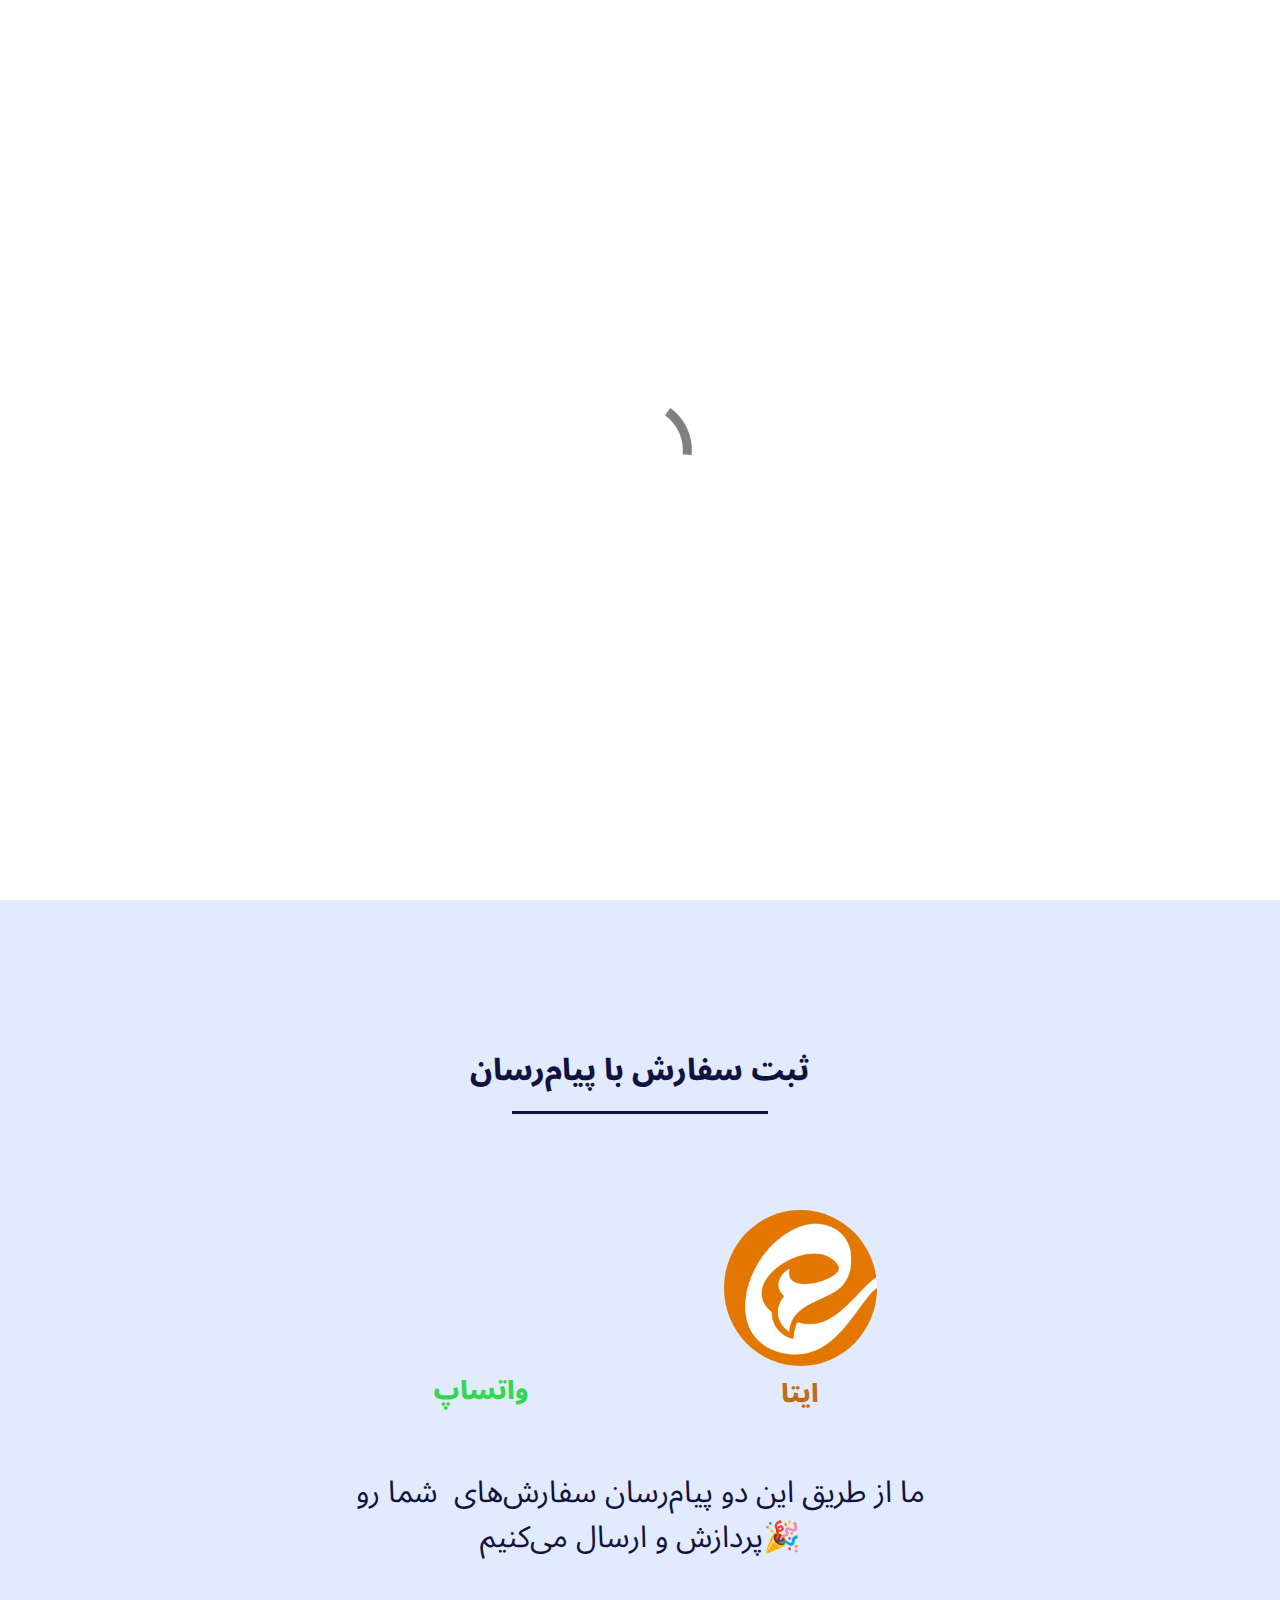
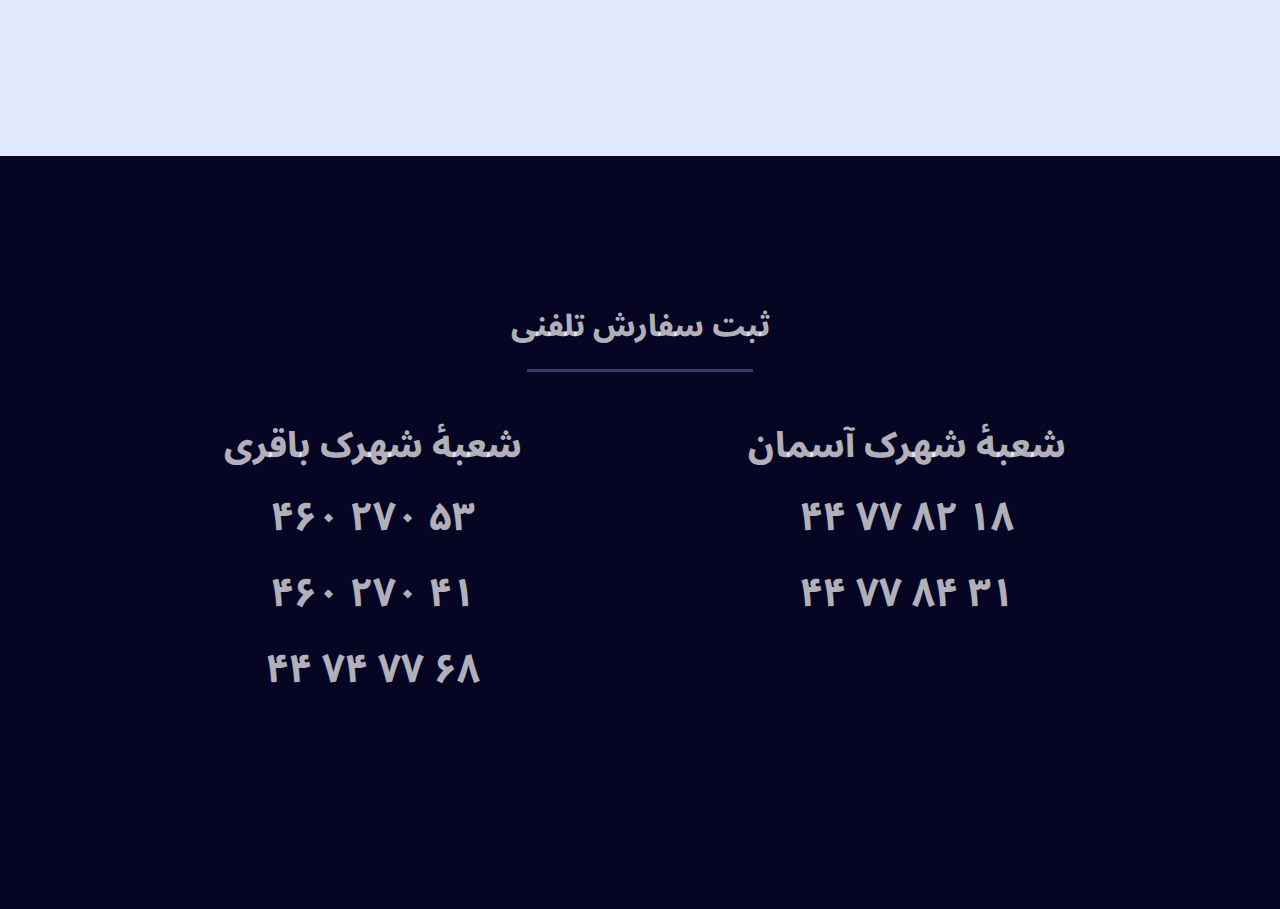
==== commit b927cb73: "2024-12-05 09:58:46" ====
--- a/index.html
+++ b/index.html
@@ -19,7 +19,7 @@
 	<meta property="og:image" content="https://2lfin.ir/img/homepage@1920×1080.jpeg">
     <link rel="shortcut icon" type="image/png" href="favicon.png">
     
-	<link rel="stylesheet" type="text/css" href="./all.css?378">
+	<link rel="stylesheet" type="text/css" href="./all.css?3586">
 	<link href='https://fonts.googleapis.com/css?family=Noto+Sans+Arabic:100..900,700,40&display=swap&subset=latin,latin-ext' rel='stylesheet' type='text/css'>
 	<link href='https://fonts.googleapis.com/css?family=Noto+Kufi+Arabic:100..900,40&display=swap&subset=latin,latin-ext' rel='stylesheet' type='text/css'>
     <title>دلفین مارکت - میدان دریاچه چیتگر</title>
@@ -122,13 +122,13 @@
 					</div>
 				</div>
 				<div class="col-lg-10 offset-lg-1">
-						<h2 class="text-lg-center text-sm-center slogan text-center h2-style mx-auto d-block animated tada animLoopInfinite animSpeedLazy mb-lg-4 mb-md-3 mb-3 " data-appear-anim-style="tada">
+						<h2 class="text-lg-center text-sm-center slogan text-center h2-style mx-auto d-block animated tada animLoopInfinite animSpeedLazy mb-lg-4 mb-md-3 mb-3" data-appear-anim-style="tada">
 							سوپرمارکتی که حتی یه بطری شیر یا یه دونه نون را بدون هزینهٔ ارسال واستون می‌آره
 						</h2>
 					</div>
 				<div class="col-lg-12 mb-lg-0 mb-sm-0">
 						<h1 class="mb-4 h3-style float-sm-none animSpeedSlow animLoopInfinite text-sm-center mb-lg-1">
-							منطقهٔ ۲۲ • میدان دریاچه چیتگر
+							برج‌های پیرامون میدان دریاچه، ساحل و موج
 						</h1>
 					</div>
 				<div class="col-lg-6 offset-lg-3 mt-lg-3">
@@ -170,13 +170,13 @@
 		</div>
 		<div class="row">
 			<div class="text-md-center offset-md-0 col-md-7 col-sm-4 order-sm-0 col-lg-3 offset-lg-3 offset-sm-2 col-4 offset-2">
-				<picture><source type="image/webp" srcset="img/lazyload-ph.png" data-srcset="img/whatsapp-logo-whatsapp-logo-transparent-whatsapp-icon-transparent-free-free-png%20copy.webp"><img src="img/lazyload-ph.png" data-src="img/whatsapp-logo-whatsapp-logo-transparent-whatsapp-icon-transparent-free-free-png%20copy.png" class="img-fluid rounded-circle mx-auto d-block img-style lazyload" alt="telegram" width="107" height="107"></picture>
+				<picture><source type="image/webp" srcset="img/lazyload-ph.png" data-srcset="img/whatsapp-logo-whatsapp-logo-transparent-whatsapp-icon-transparent-free-free-png%20copy.webp"><img src="img/lazyload-ph.png" data-src="img/whatsapp-logo-whatsapp-logo-transparent-whatsapp-icon-transparent-free-free-png%20copy.png" class="img-fluid rounded-circle mx-auto d-block img-style lazyload" alt="telegram" width="153" height="153"></picture>
 				<label class="text-lg-center label-تلگرام-style text-sm-center text-center">
 					واتساپ<br>
 				</label>
 			</div>
 			<div class="order-md-0 col-md-3 text-md-left offset-md-0 offset-lg-0 col-sm-4 offset-sm-0 align-self-center text-sm-center col-lg-3 col-4">
-				<picture><source type="image/webp" srcset="img/lazyload-ph.png" data-srcset="img/Eitaa-Logo-1030x1030.webp"><img src="img/lazyload-ph.png" data-src="img/Eitaa-Logo-1030x1030.png" class="img-fluid rounded-circle mx-auto d-block img-style lazyload" alt="Eitaa Logo 1030x1030" width="107" height="109"></picture>
+				<picture><source type="image/webp" srcset="img/lazyload-ph.png" data-srcset="img/Eitaa-Logo-1030x1030.webp"><img src="img/lazyload-ph.png" data-src="img/Eitaa-Logo-1030x1030.png" class="img-fluid rounded-circle mx-auto d-block img-style lazyload " alt="Eitaa Logo 1030x1030" width="153" height="156"></picture>
 				<label class="text-lg-center label-ایتا-style label-2-style">
 					ایتا<br>
 				</label>
@@ -240,9 +240,9 @@
 
 
 <!-- Additional JS -->
-<script src="./js/jquery.min.js?8087"></script>
-<script src="./js/bootstrap.bundle.min.js?5567"></script>
-<script src="./js/blocs.min.js?6631"></script>
+<script src="./js/jquery.min.js?7038"></script>
+<script src="./js/bootstrap.bundle.min.js?5320"></script>
+<script src="./js/blocs.min.js?7214"></script>
 <script src="./js/lazysizes.min.js" defer></script><!-- Additional JS END -->
 
 
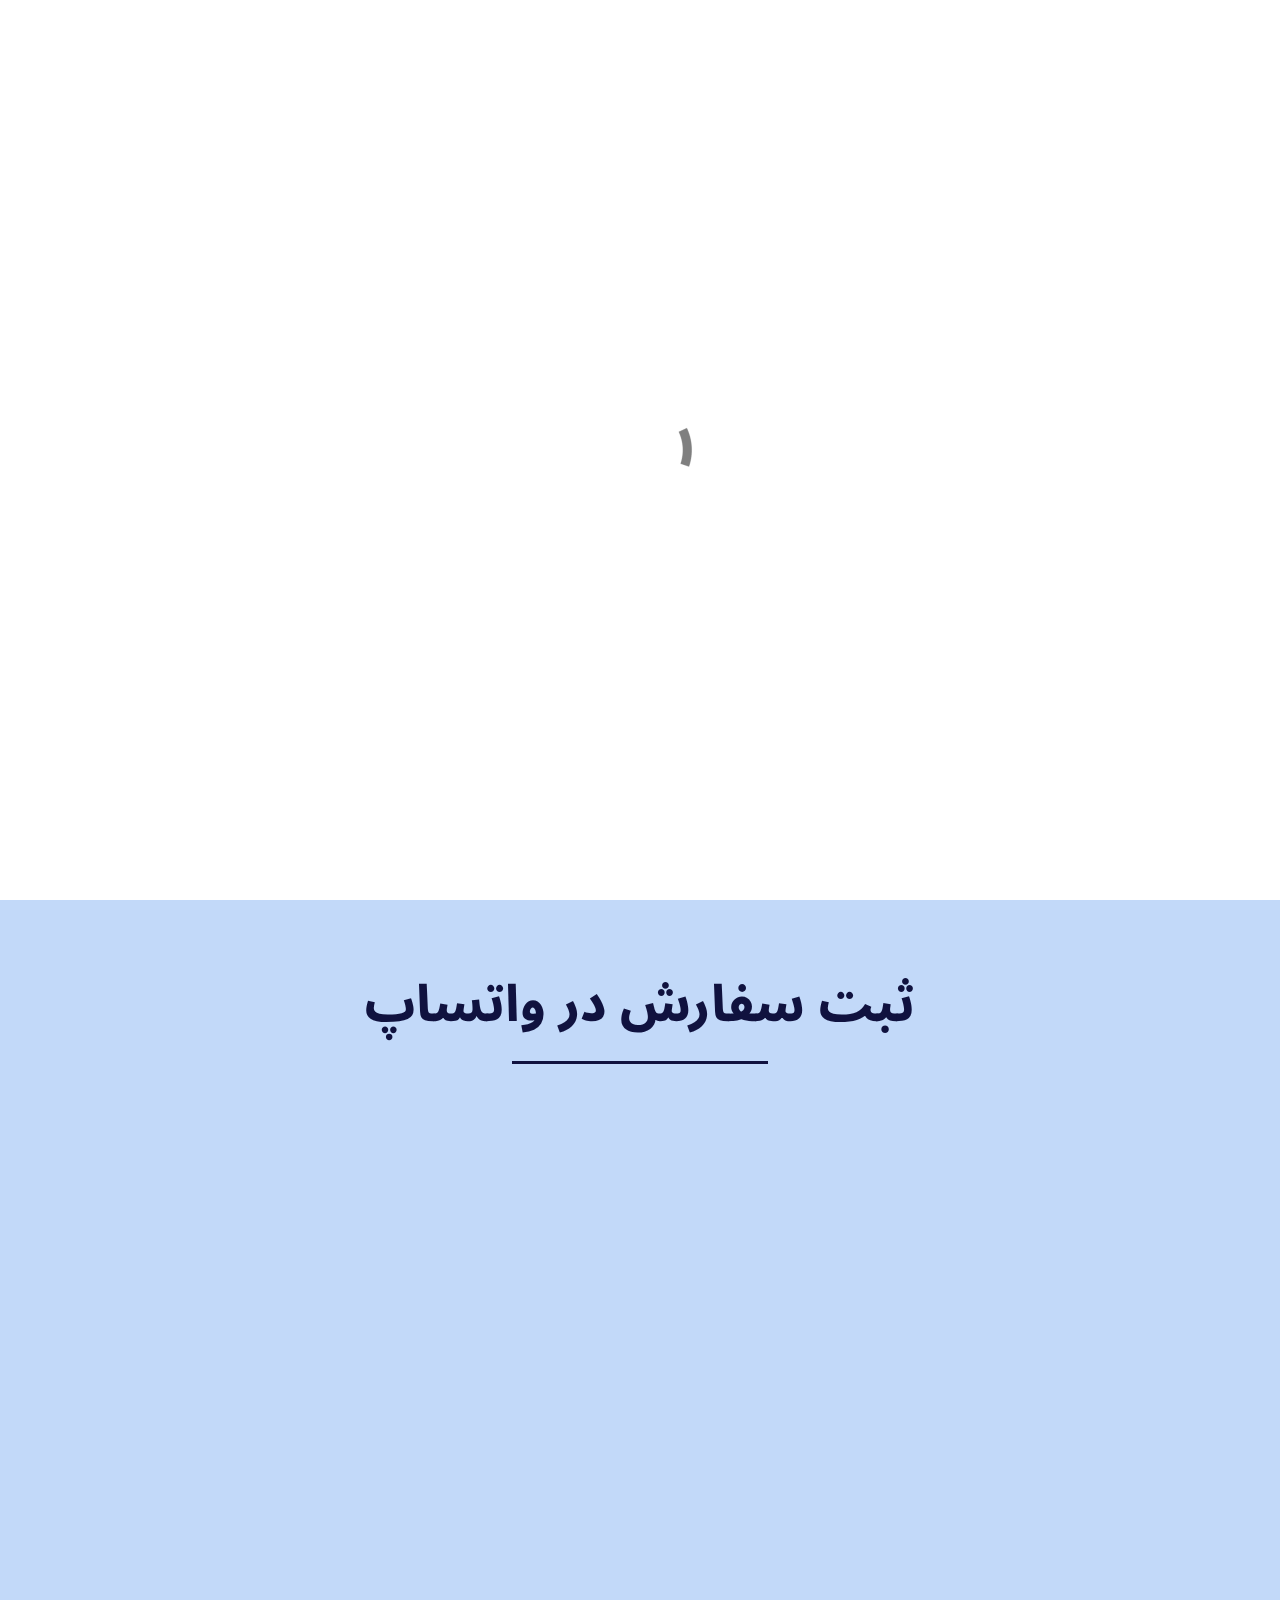
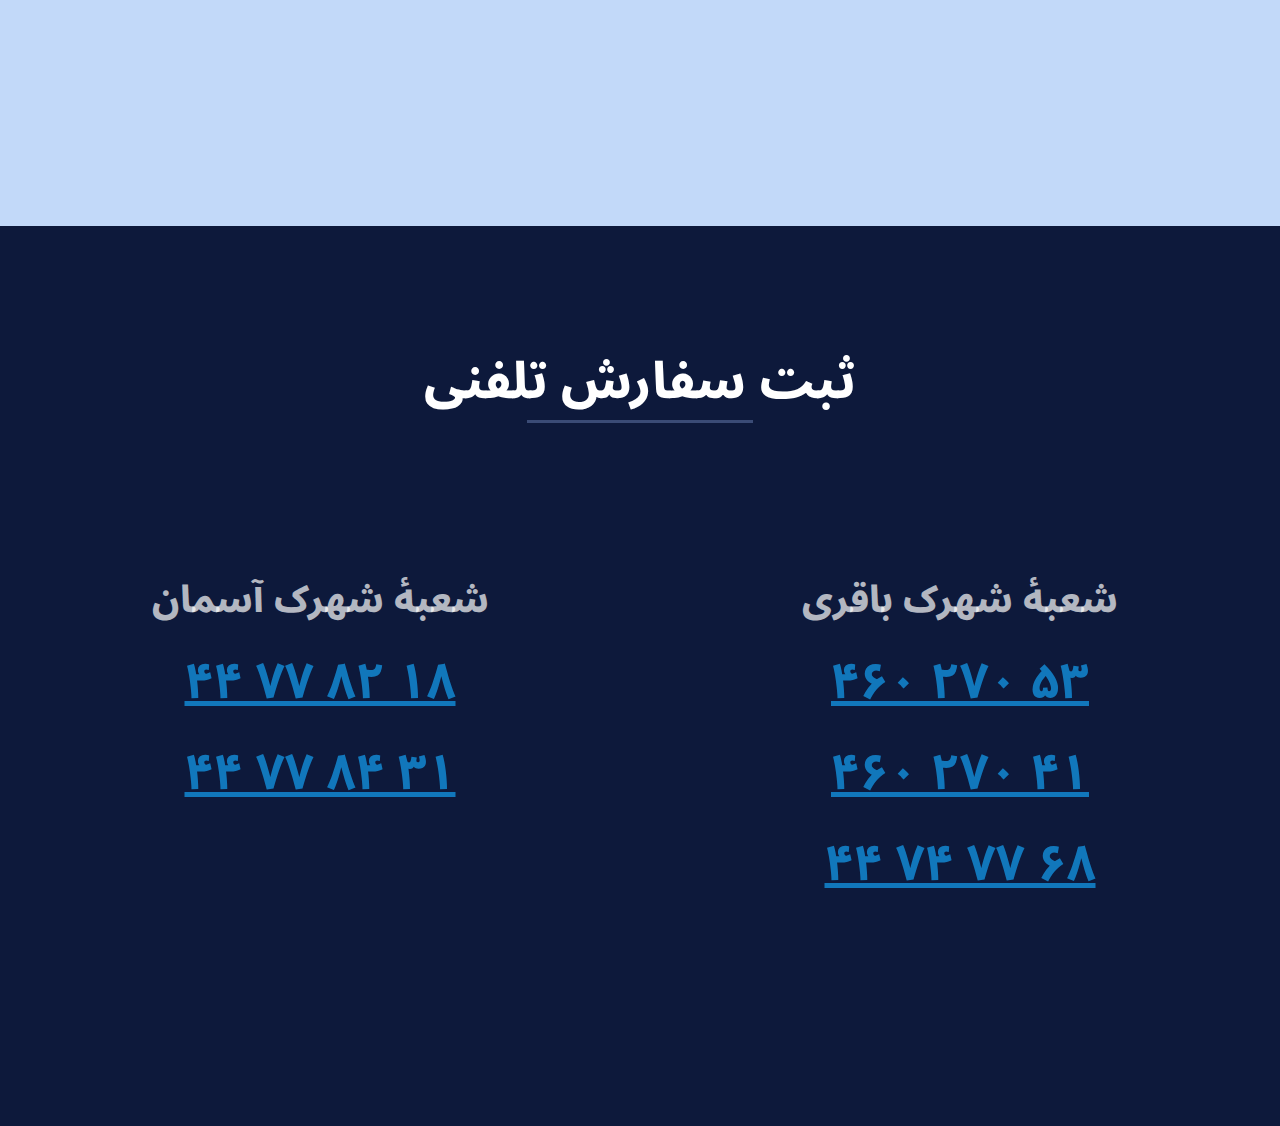
==== commit 63a62ec3: "2025-01-02 00:31:05" ====
--- a/index.html
+++ b/index.html
@@ -19,7 +19,7 @@
 	<meta property="og:image" content="https://2lfin.ir/img/homepage@1920×1080.jpeg">
     <link rel="shortcut icon" type="image/png" href="favicon.png">
     
-	<link rel="stylesheet" type="text/css" href="./all.css?3586">
+	<link rel="stylesheet" type="text/css" href="./all.css?1384">
 	<link href='https://fonts.googleapis.com/css?family=Noto+Sans+Arabic:100..900,700,40&display=swap&subset=latin,latin-ext' rel='stylesheet' type='text/css'>
 	<link href='https://fonts.googleapis.com/css?family=Noto+Kufi+Arabic:100..900,40&display=swap&subset=latin,latin-ext' rel='stylesheet' type='text/css'>
     <title>دلفین مارکت - میدان دریاچه چیتگر</title>
@@ -105,13 +105,13 @@
 <div class="page-container">
     
 <!-- bloc-1 -->
-<div class="bloc bloc-fill-screen bg-dolphin-pattern bgc-3462 d-bloc" id="bloc-1">
+<div class="bloc bloc-fill-screen bg-dolphin-pattern bgc-5406 d-bloc " id="bloc-1">
 	<div class="bloc-bg-mask">
 		<svg class="svg-mask bloc-fill" viewBox="0 0 500 500" preserveAspectRatio="xMidYMid slice"><path d="m0 0h500v500h-500z"></path></svg>
 	</div>
 	<div class="container">
 			<div class="row row-style align-items-center no-gutters">
-				<div class="text-lg-left order-lg-0 offset-md-3 col-md-6 text-md-center align-self-start nonein offset-sm-3 col-sm-6 offset-lg-4 offset-2 col-8 col-lg-4">
+				<div class="text-lg-left order-lg-0 offset-md-3 col-md-6 text-md-center align-self-start nonein offset-sm-3 col-sm-6 offset-2 col-8 col-lg-4 offset-lg-4">
 					<div class=" main-title animated flip none animSpeedFast html-widget-style nonein" data-appear-anim-style="flip">
 						<!--?xml version="1.0" encoding="UTF-8"</blocs-php-snippet-->
 <!-- Generated by Pixelmator Pro 3.6.12 -->
@@ -122,28 +122,28 @@
 					</div>
 				</div>
 				<div class="col-lg-10 offset-lg-1">
-						<h2 class="text-lg-center text-sm-center slogan text-center h2-style mx-auto d-block animated tada animLoopInfinite animSpeedLazy mb-lg-4 mb-md-3 mb-3" data-appear-anim-style="tada">
+						<h2 class="text-lg-center text-sm-center slogan text-center h2-style mx-auto d-block animLoopInfinite animSpeedLazy mb-md-3 mb-3 mb-lg-4">
 							سوپرمارکتی که حتی یه بطری شیر یا یه دونه نون را بدون هزینهٔ ارسال واستون می‌آره
 						</h2>
 					</div>
 				<div class="col-lg-12 mb-lg-0 mb-sm-0">
 						<h1 class="mb-4 h3-style float-sm-none animSpeedSlow animLoopInfinite text-sm-center mb-lg-1">
-							برج‌های پیرامون میدان دریاچه، ساحل و موج
+							میدان دریاچه، ساحل و موج&nbsp;<br><br>+&nbsp;<br><br>شهرک شهید باقری
 						</h1>
 					</div>
 				<div class="col-lg-6 offset-lg-3 mt-lg-3">
 						<div class="text-center container-div-style">
-							<a href="https://forms.gle/aLJbWPfypbDdyg2J6" class="btn btn-lg btn-منو-style btn-bloc-1-style none animLoopInfinite animSpeedLazy btn-wire wire-btn-c-5131 mt-md-4 animated shake mb-lg-2 mb-md-3" data-appear-anim-style="shake">ثبت سفارش روتین (جدید⭐️)</a>
+							<a href="routine.html" class="btn btn-lg btn-منو-style btn-bloc-1-style none animLoopInfinite animSpeedLazy btn-wire wire-btn-c-5131 mt-md-4 animated shake mb-lg-2 mb-md-3" data-appear-anim-style="shake">ثبت سفارش روتین (جدید⭐️)</a>
 						</div>
 					</div>
 				<div class="col-lg-6 offset-lg-3">
 						<div class="text-center container-div-style">
-							<a href="#" class="btn btn-lg btn-منو-style btn-bloc-1-style mt-sm-0 btn-wire" data-scroll-speed="1000" onclick="scrollToTarget('#messenger-order',this)">ثبت سفارش با پیام‌رسان<br></a>
+							<a href="#" class="btn btn-lg btn-منو-style btn-bloc-1-style mt-sm-0 btn-wire wire-btn-c-6868" data-scroll-speed="1000" onclick="scrollToTarget('#messenger-order',this)"><span class="icon-spacer fab fa-whatsapp icon-6868"></span>ثبت سفارش در واتساپ<br></a>
 						</div>
 					</div>
 				<div class="col-lg-6 offset-lg-3">
 						<div class="text-center container-div-style">
-							<a href="#" class="btn btn-lg btn-منو-style btn-bloc-1-style none animDelay02 btn-wire" data-scroll-speed="1000" onclick="scrollToTarget('#telephone-order',this)">ثبت سفارش تلفنی<br></a>
+							<a href="#" class="btn btn-lg btn-منو-style btn-bloc-1-style none animDelay02 btn-wire wire-btn-c-2941" data-scroll-speed="1000" onclick="scrollToTarget('#telephone-order',this)"><span class="icon-spacer fa fa-headset icon-2941"></span>ثبت سفارش تلفنی<br></a>
 						</div>
 					</div>
 			</div>
@@ -157,34 +157,35 @@
 
 
 <!-- messenger-order -->
-<div class="bloc none full-width-bloc bgc-2680 l-bloc" id="messenger-order">
-	<div class="container bloc-lg-md">
+<div class="bloc none full-width-bloc bloc-fill-screen bgc-1839 l-bloc" id="messenger-order">
+	<div class="container">
 		<div class="row">
 			<div class="mb-lg-5 mb-sm-5 col-10 offset-1">
 				<label class="text-lg-center mb-lg-2 text-sm-center mt-md-5 mt-sm-5 text-center mt-5 پیامرسان-هدلاین">
-					ثبت سفارش با پیام‌رسان<br>
+					ثبت سفارش در واتساپ<br>
 				</label>
 				<div class="divider-h mb-md-5 mb-5 divider-dark">
 				</div>
 			</div>
 		</div>
-		<div class="row">
-			<div class="text-md-center offset-md-0 col-md-7 col-sm-4 order-sm-0 col-lg-3 offset-lg-3 offset-sm-2 col-4 offset-2">
-				<picture><source type="image/webp" srcset="img/lazyload-ph.png" data-srcset="img/whatsapp-logo-whatsapp-logo-transparent-whatsapp-icon-transparent-free-free-png%20copy.webp"><img src="img/lazyload-ph.png" data-src="img/whatsapp-logo-whatsapp-logo-transparent-whatsapp-icon-transparent-free-free-png%20copy.png" class="img-fluid rounded-circle mx-auto d-block img-style lazyload" alt="telegram" width="153" height="153"></picture>
+		<div class="row mb-sm-5">
+			<div class="text-md-center order-sm-0 col-md-6 offset-md-3 none mb-sm-5 animSpeedLazy mb-5 offset-3 col-6 animDelay04 animated bounce offset-lg-2 col-lg-3 col-sm-4 offset-sm-2" id="whatsapp-daryache" data-appear-anim-style="bounce">
+				<a href="https://wa.me/+989399934609/?text=%D8%B3%D9%84%D8%A7%D9%85%0A%D9%84%D8%B7%D9%81%D8%A7%D9%8B%20%D8%A7%D9%82%D9%84%D8%A7%D9%85%20%D8%B2%DB%8C%D8%B1%20%D8%B1%D9%88%20%D8%A8%D8%B1%D8%A7%D9%85%20%D8%A7%D8%B1%D8%B3%D8%A7%D9%84%20%DA%A9%D9%86%DB%8C%D8%AF%3A%0A" target="_blank"><picture><source type="image/webp" srcset="img/lazyload-ph.png" data-srcset="img/whatsapp-logo-whatsapp-logo-transparent-whatsapp-icon-transparent-free-free-png%20copy.webp"><img src="img/lazyload-ph.png" data-src="img/whatsapp-logo-whatsapp-logo-transparent-whatsapp-icon-transparent-free-free-png%20copy.png" class="img-fluid rounded-circle float-lg-none animLoopInfinite animSpeedLazy asseman-whatsapp-icon lazyload" alt="whatsapp" width="654" height="656"></picture></a>
 				<label class="text-lg-center label-تلگرام-style text-sm-center text-center">
-					واتساپ<br>
+					شعبهٔ میدان دریاچه (آسمان)<br>
 				</label>
 			</div>
-			<div class="order-md-0 col-md-3 text-md-left offset-md-0 offset-lg-0 col-sm-4 offset-sm-0 align-self-center text-sm-center col-lg-3 col-4">
-				<picture><source type="image/webp" srcset="img/lazyload-ph.png" data-srcset="img/Eitaa-Logo-1030x1030.webp"><img src="img/lazyload-ph.png" data-src="img/Eitaa-Logo-1030x1030.png" class="img-fluid rounded-circle mx-auto d-block img-style lazyload " alt="Eitaa Logo 1030x1030" width="153" height="156"></picture>
-				<label class="text-lg-center label-ایتا-style label-2-style">
-					ایتا<br>
+			<div class="text-md-center order-sm-0 col-md-6 offset-md-3 none col-lg-3 col-sm-4 mb-sm-5 animSpeedLazy col-6 offset-3 animated bounce animDelay1 offset-lg-2 offset-sm-0" data-appear-anim-style="bounce">
+				<a href="https://wa.me/+989915764792/?text=%D8%B3%D9%84%D8%A7%D9%85%0A%D9%84%D8%B7%D9%81%D8%A7%D9%8B%20%D8%A7%D9%82%D9%84%D8%A7%D9%85%20%D8%B2%DB%8C%D8%B1%20%D8%B1%D9%88%20%D8%A8%D8%B1%D8%A7%D9%85%20%D8%A7%D8%B1%D8%B3%D8%A7%D9%84%20%DA%A9%D9%86%DB%8C%D8%AF%3A%0A" target="_blank"><picture><source type="image/webp" srcset="img/lazyload-ph.png" data-srcset="img/whatsapp-logo-whatsapp-logo-transparent-whatsapp-icon-transparent-free-free-png%20copy.webp"><img src="img/lazyload-ph.png" data-src="img/whatsapp-logo-whatsapp-logo-transparent-whatsapp-icon-transparent-free-free-png%20copy.png" class="img-fluid rounded-circle float-lg-none animLoopInfinite animSpeedLazy asseman-whatsapp-icon lazyload" alt="whatsapp" width="654" height="656"></picture></a>
+				<label class="text-lg-center label-تلگرام-style text-sm-center text-center">
+					شعبهٔ شهرک باقری<br>
 				</label>
 			</div>
-			<div class="offset-lg-3 col-lg-6 text-lg-center mt-lg-5 order-md-0 col-md-8 offset-md-2 offset-sm-2 col-sm-8 mt-sm-3 mb-sm-5 col-10 offset-1">
-				<p class="messanger-paragraph text-sm-center mb-md-5 p-style btn-resize-mode text-lg-center mb-sm-5 mb-5 text-center">
-					ما از طریق این دو پیام‌رسان سفارش‌های &nbsp;‏‏شما رو پردازش و ارسال می‌کنیم🎉
-				</p>
+		</div>
+		<div class="row mb-sm-5">
+			<div class="text-md-center order-sm-0 col-md-6 offset-md-3 col-4 offset-4 animLoopInfinite none col-lg-3 offset-lg-3 col-sm-4 offset-sm-2 mb-sm-5">
+				<div class="divider-h transparent-divider">
+				</div>
 			</div>
 		</div>
 	</div>
@@ -192,45 +193,52 @@
 <!-- messenger-order END -->
 
 <!-- telephone-order -->
-<div class="bloc none full-width-bloc bgc-2937 d-bloc" id="telephone-order">
-	<div class="container bloc-lg">
-		<div class="row">
-			<div class="mb-sm-5 col-10 offset-1 offset-lg-0 col-lg-12 mb-lg-0">
-				<label class="text-lg-center text-sm-center mt-md-5 mt-sm-5 text-center تلفن-هدلاین label-style mb-lg-0">
-					ثبت سفارش تلفنی
-				</label>
-				<div class="divider-h mb-md-5 mb-5 divider-light divider-bloc-2-style mb-sm-0">
-				</div>
-			</div>
-		</div>
-		<div class="row mb-md-5">
-			<div class="text-md-center order-sm-0 offset-lg-1 col-lg-5 col-md-5 offset-md-1 mb-md-5 mb-sm-5 col-6 col-sm-5 offset-sm-1 offset-3">
-				<p class="شعبه text-sm-center text-center p-2-style">
-					شعبهٔ شهرک باقری
-				</p>
-				<p class="text-lg-center تلفن text-center">
-					۴۶۰ ۲۷۰ ۵۳<br>
-				</p>
-				<p class="text-lg-center تلفن text-center">
-					۴۶۰ ۲۷۰ ۴۱<br>
-				</p>
-				<p class="text-lg-center تلفن text-center">
-					۴۴ ۷۴ ۷۷ ۶۸<br>
-				</p>
-			</div>
-			<div class="text-md-center order-sm-0 col-lg-5 col-md-5 mb-md-5 mb-sm-5 col-6 col-sm-5 offset-md-0 offset-sm-0 offset-3 mt-5 mt-sm-0 offset-lg-0">
-				<p class="شعبه text-sm-center text-center p-2-style">
-					شعبهٔ شهرک آسمان
-				</p>
-				<p class="text-lg-center تلفن text-center">
-					۴۴ ۷۷ ۸۲ ۱۸<br>
-				</p>
-				<p class="text-lg-center تلفن text-center">
-					۴۴ ۷۷ ۸۴ ۳۱<br>
-				</p>
-			</div>
-		</div>
+<div class="bloc none full-width-bloc bloc-fill-screen bgc-5406 d-bloc" id="telephone-order">
+	<div class="bloc-bg-mask">
+		<svg class="svg-mask bloc-14117-fill" viewBox="0 0 500 500" preserveAspectRatio="xMidYMid slice"><path d="m0 0h500v500h-500z"></path></svg>
 	</div>
+	<div class="container">
+			<div class="row">
+				<div class="mb-sm-5 col-10 offset-1 offset-lg-0 col-lg-12 mb-lg-0">
+					<label class="text-lg-center text-sm-center mt-md-5 mt-sm-5 text-center mb-lg-0 پیامرسان-هدلاین روشن">
+						ثبت سفارش تلفنی
+					</label>
+					<div class="divider-h mb-md-5 mb-5 mb-sm-0 divider-white mt-0">
+					</div>
+				</div>
+			</div>
+			<div class="row mb-md-5">
+				<div class="text-md-center order-sm-0 mb-md-5 offset-md-0 offset-sm-0 mt-sm-0 col-10 offset-1 mb-lg-0 ml-lg-0 mr-lg-0 offset-lg-0 col-lg-6 col-sm-6 mb-sm-0 col-md-6">
+					<p class="شعبه text-sm-center text-center p-2-style">
+						شعبهٔ شهرک آسمان
+					</p>
+					<p class="text-lg-center تلفن text-center">
+						<a class="ltc-5406 link-style" href="tel:02144778218">۴۴ ۷۷ ۸۲ ۱۸</a>
+					</p>
+					<p class="text-lg-center تلفن text-center">
+						<a class="ltc-5406 link-style" href="tel:02144778431">۴۴ ۷۷ ۸۴ ۳۱</a>
+					</p>
+				</div>
+				<div class="text-md-center order-sm-0 mb-md-5 mt-5 col-10 offset-1 mt-lg-0 mb-lg-0 ml-lg-0 mr-lg-0 col-lg-6 offset-lg-0 offset-sm-0 col-sm-6 mb-sm-0 mt-sm-0 offset-md-0 col-md-6">
+					<p class="شعبه text-sm-center text-center p-2-style">
+						شعبهٔ شهرک باقری
+					</p>
+					<p class="text-lg-center تلفن text-center">
+						<a class="ltc-5406 link-style" href="tel:02146027053">۴۶۰ ۲۷۰ ۵۳</a>
+					</p>
+					<p class="text-lg-center تلفن text-center">
+						<a class="ltc-5406 link-style" href="tel:02146027041">۴۶۰ ۲۷۰ ۴۱</a>
+					</p>
+					<p class="text-lg-center تلفن text-center">
+						<a class="ltc-5406 link-style" href="tel:02144747768">۴۴ ۷۴ ۷۷ ۶۸</a>
+					</p>
+				</div>
+				<div class="text-md-center order-sm-0 col-md-6 offset-md-3 col-4 offset-4 animLoopInfinite none col-lg-3 offset-lg-3 col-sm-4 offset-sm-2 mb-sm-5">
+					<div class="divider-h padder-phone">
+					</div>
+				</div>
+			</div>
+		</div>
 </div>
 <!-- telephone-order END -->
 
@@ -240,9 +248,9 @@
 
 
 <!-- Additional JS -->
-<script src="./js/jquery.min.js?7038"></script>
-<script src="./js/bootstrap.bundle.min.js?5320"></script>
-<script src="./js/blocs.min.js?7214"></script>
+<script src="./js/jquery.min.js?1976"></script>
+<script src="./js/bootstrap.bundle.min.js?4186"></script>
+<script src="./js/blocs.min.js?4794"></script>
 <script src="./js/lazysizes.min.js" defer></script><!-- Additional JS END -->
 
 
